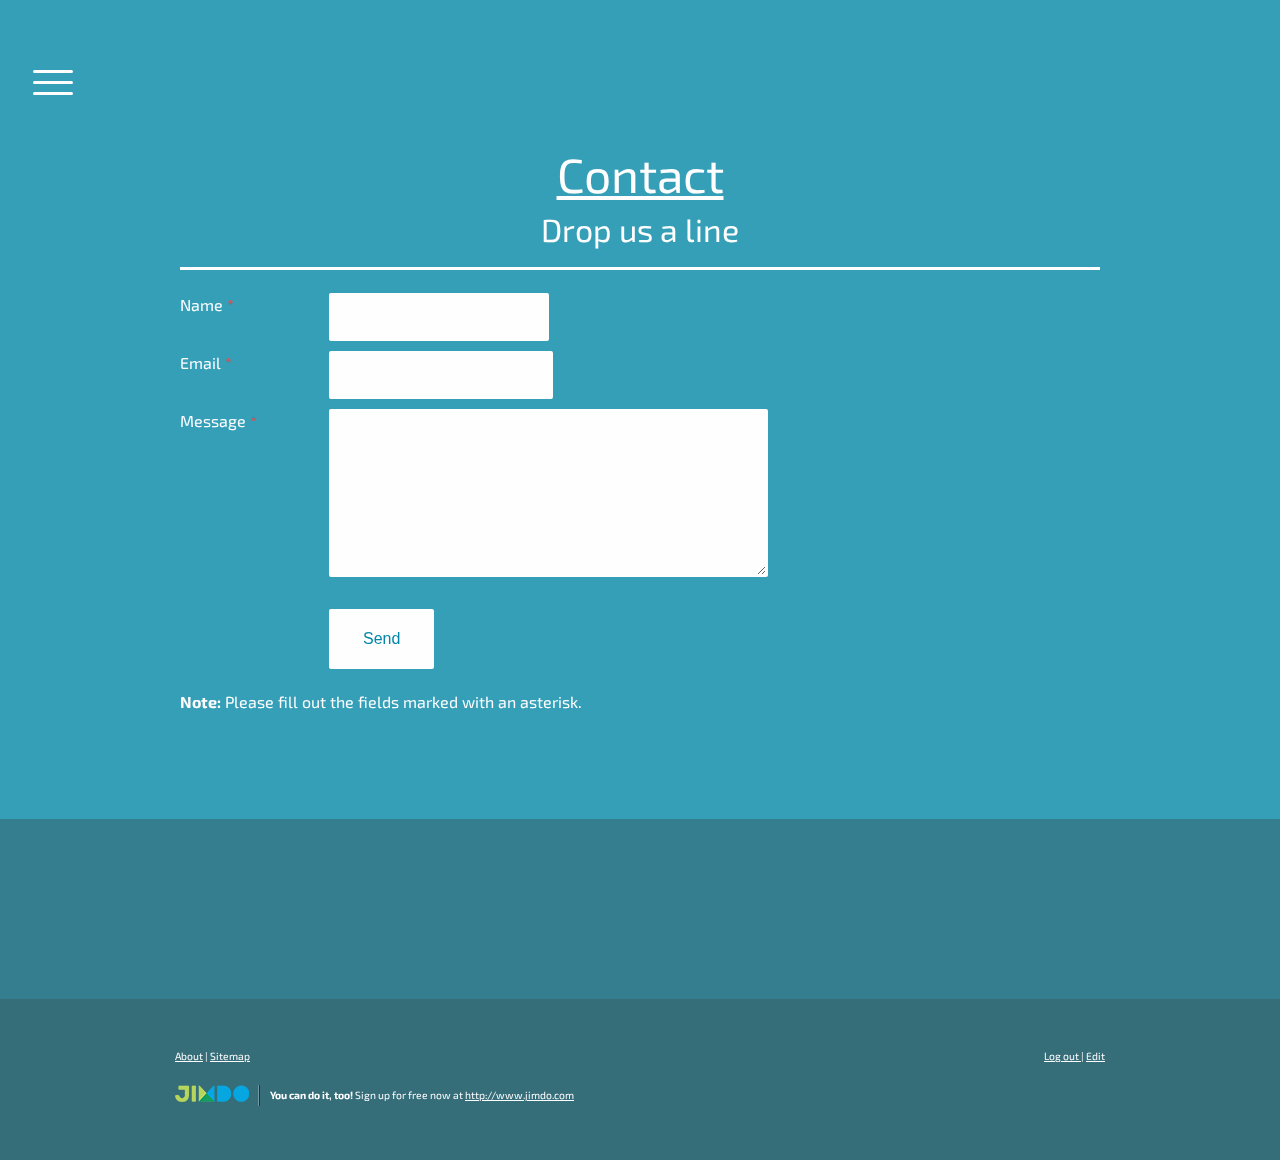
==== contact.html @ 703e4817 "added template" ====
<!DOCTYPE html>
<html class=" j-feature-js j-feature-no-touch j-feature-opacity j-feature-csstransitions video videoautoplay" lang="en-US"><head>
<meta http-equiv="content-type" content="text/html; charset=UTF-8">
    <meta charset="utf-8">
<link rel="dns-prefetch" href="https://u.jimcdn.com/">
<link rel="dns-prefetch" href="https://assets.jimstatic.com/">
<link rel="dns-prefetch" href="https://image.jimcdn.com/">
<link rel="dns-prefetch" href="https://fonts.googleapis.com/">
<link rel="dns-prefetch" href="https://fonts.gstatic.com/">
<link rel="dns-prefetch" href="https://www.google-analytics.com/">
<link rel="preconnect" href="https://u.jimcdn.com/" crossorigin="anonymous">
<link rel="preconnect" href="https://assets.jimstatic.com/" crossorigin="anonymous">
<link rel="preconnect" href="https://image.jimcdn.com/" crossorigin="anonymous">
<link rel="preconnect" href="https://fonts.googleapis.com/" crossorigin="anonymous">
<link rel="preconnect" href="https://fonts.gstatic.com/" crossorigin="anonymous">
<link rel="preconnect" href="https://www.google-analytics.com/" crossorigin="anonymous">
<meta name="viewport" content="width=device-width, initial-scale=1">
<meta http-equiv="X-UA-Compatible" content="IE=edge">
<meta name="description" content="">
<meta name="robots" content="NOINDEX, NOFOLLOW">
<meta property="st:section" content="">
<meta name="twitter:card" content="app">
<meta name="twitter:app:id:iphone" content="588950703">
<meta name="twitter:app:id:ipad" content="588950703">
<meta name="twitter:app:id:googleplay" content="com.jimdo"><title>Contact - test1234453445433454</title>
<link rel="shortcut icon" href="https://assets.jimstatic.com/s/img/favicon.ico">
    
<link rel="canonical" href="http://test1234453445433454.jimdo.com/contact/">
    <style>html,body{margin:0}.hidden{display:none}.n{padding:5px}#cc-website-title a {text-decoration: none}.cc-m-image-align-1{text-align:left}.cc-m-image-align-2{text-align:right}.cc-m-image-align-3{text-align:center}</style>


        <link href="contact_files/layout.css" rel="stylesheet" type="text/css" id="jimdo_layout_css">
<script async="" src="contact_files/gtm.js"></script><script>     /* <![CDATA[ */     /*!  loadCss [c]2014 @scottjehl, Filament Group, Inc.  Licensed MIT */     window.loadCSS = window.loadCss = function(e,n,t){var r,l=window.document,a=l.createElement("link");if(n)r=n;else{var i=(l.body||l.getElementsByTagName("head")[0]).childNodes;r=i[i.length-1]}var o=l.styleSheets;a.rel="stylesheet",a.href=e,a.media="only x",r.parentNode.insertBefore(a,n?r:r.nextSibling);var d=function(e){for(var n=a.href,t=o.length;t--;)if(o[t].href===n)return e.call(a);setTimeout(function(){d(e)})};return a.onloadcssdefined=d,d(function(){a.media=t||"all"}),a};     window.onloadCSS = function(n,o){n.onload=function(){n.onload=null,o&&o.call(n)},"isApplicationInstalled"in navigator&&"onloadcssdefined"in n&&n.onloadcssdefined(o)}     /* ]]> */ </script>     <script>
// <![CDATA[
onloadCSS(loadCss('https://assets.jimstatic.com/web.css.94b82102c8207ed56cff841044955d62.css') , function() {
    this.id = 'jimdo_web_css';
});
// ]]>
</script><link rel="stylesheet" href="contact_files/web.css" media="all" id="jimdo_web_css">
<link href="contact_files/web.css" rel="preload" as="style">
<noscript>
<link href="https://assets.jimstatic.com/web.css.94b82102c8207ed56cff841044955d62.css" rel="stylesheet"/>
</noscript>
    <script>
    //<![CDATA[
        var jimdoData = {"isTestserver":false,"isLcJimdoCom":false,"isJimdoHelpCenter":false,"isProtectedPage":false,"cstok":"","cacheJsKey":"855cc14f65e1f1c6c7fb5c6ce6625a913b8e0f44","cacheCssKey":"855cc14f65e1f1c6c7fb5c6ce6625a913b8e0f44","cdnUrl":"https:\/\/assets.jimstatic.com\/","minUrl":"https:\/\/assets.jimstatic.com\/app\/cdn\/min\/file\/","authUrl":"https:\/\/a.jimdo.com\/","webPath":"http:\/\/test1234453445433454.jimdo.com\/","appUrl":"http:\/\/a.jimdo.com\/","cmsLanguage":"en_US","isFreePackage":true,"mobile":false,"isDevkitTemplateUsed":true,"isTemplateResponsive":true,"websiteId":"scd9c6b15cf23abbd","pageId":1226996381,"packageId":1,"shop":{"deliveryTimeTexts":{"1":"Ships within 1-3 days","2":"Ships within 3-5 days","3":"Delivery in 5-8 days"},"checkoutButtonText":"Check out","isReady":false,"currencyFormat":{"pattern":"\u00a4#,##0.00","convertedPattern":"$#,##0.00","symbols":{"GROUPING_SEPARATOR":",","DECIMAL_SEPARATOR":".","CURRENCY_SYMBOL":"\u00a3"}},"currencyLocale":"en_GB"},"tr":{"gmap":{"searchNotFound":"The entered address doesn't exist or couldn't be found.","routeNotFound":"The driving directions couldn't be determined. Possible reasons: The starting address is not specific enough or it is too far from the destination address."},"shop":{"checkoutSubmit":{"next":"Next step","wait":"Please wait"},"paypalError":"An error has occurred. Please try again!","cartBar":"Go to Shopping Cart","maintenance":"Sorry, this store is not available at the moment. Please try again later.","addToCartOverlay":{"productInsertedText":"This item was added to your cart.","continueShoppingText":"Continue shopping","reloadPageText":"Refresh"},"notReadyText":"This store has not been completely set up.","numLeftText":"There are not more than {:num} of this item available at this time.","oneLeftText":"There is only one more of this item available."},"common":{"timeout":"Oops, it looks like there's been an error on our end and your last change didn't go through. Please try again in a minute. "},"form":{"badRequest":"An error has occurred! This form could not be submitted. Please try again later."}},"jQuery":"jimdoGen002","isJimdoMobileApp":false,"bgConfig":{"id":19041481,"type":"picture","options":{"fixed":true},"images":[{"id":4862901681,"url":"https:\/\/image.jimcdn.com\/app\/cms\/image\/transf\/none\/path\/scd9c6b15cf23abbd\/backgroundarea\/i4ad645131503bafb\/version\/1476143271\/image.jpg"}]},"bgFullscreen":null,"responsiveBreakpointLandscape":767,"responsiveBreakpointPortrait":480,"copyableHeadlineLinks":false,"tocGeneration":false,"googlemapsConsoleKey":false};
    // ]]>
</script>

     <script> (function(window) { 'use strict'; var regBuff = window.__regModuleBuffer = []; var regModuleBuffer = function() { var args = [].slice.call(arguments); regBuff.push(args); }; if (!window.regModule) { window.regModule = regModuleBuffer; } })(window); </script>
    <script src="contact_files/web.js" async="true"></script>
<style type="text/css">.cc-imagewrapper{position:relative}.cc-pinterest-overlay{position:absolute;top:0;max-width:100%;width:100%;overflow:hidden;z-index:100011;background-color:#000;background-color:rgba(0,0,0,.1);display:none}.cc-m-image-align-2 .cc-pinterest-overlay{right:0}.cc-m-image-align-3 .cc-pinterest-overlay{margin:0 auto;left:0;right:0}@media \0screen\,screen\9 {.cc-pinterest-overlay{background:url([data-uri]);_background:url([data-uri])}}a.cc-pinterest-link{background:url([data-uri]) no-repeat;font:11px Arial,sans-serif;text-indent:-99999px;font-size:.01em;color:#cd1f1f;height:20px;width:43px;display:block;margin:5px;float:right}a.cc-pinterest-link:hover{background-position:0 -20px}a.cc-pinterest-link:active{background-position:0 -40px}</style><style type="text/css">.jui-u-bottom-spacing{margin-bottom:48px}.cc-m-video-gutter{max-width:100%;height:auto!important}.cc-m-video-gutter .cc-m-video-wrapper{height:0!important;width:100%;position:relative}.cc-m-video-gutter.cc-m-video-ratio-1 .cc-m-video-wrapper{padding-bottom:75%}.cc-m-video-gutter.cc-m-video-ratio-2 .cc-m-video-wrapper{padding-bottom:56.25%}.cc-m-video-gutter .cc-m-video-container{position:absolute;left:0;top:0;width:100%;height:100%}.cc-m-video-container{overflow:hidden}.cc-m-video-align-left{float:left}.cc-m-video-align-center{margin:0 auto}.cc-m-video-align-right{float:right}</style><style type="text/css">.sz-thumb{cursor:crosshair!important}.sz-thumb>span{display:block;position:relative}.sz-stage{background:#fff;border:1px solid #999;display:none;left:0;overflow:hidden;top:0;z-index:1}.sz-lens,.sz-stage,.sz-stage img{position:absolute}.sz-lens{background:#fff;border:1px solid #999;display:none;filter:alpha(opacity=60);opacity:.6}</style><style type="text/css">/*!
 * jQuery UI Datepicker 1.11.4
 * http://jqueryui.com
 *
 * Copyright jQuery Foundation and other contributors
 * Released under the MIT license.
 * http://jquery.org/license
 *
 * http://api.jqueryui.com/datepicker/#theming
 */
.ui-datepicker{width:17em;padding:.2em .2em 0;display:none}.ui-datepicker .ui-datepicker-header{position:relative;padding:.2em 0}.ui-datepicker .ui-datepicker-next,.ui-datepicker .ui-datepicker-prev{position:absolute;top:2px;width:1.8em;height:1.8em}.ui-datepicker .ui-datepicker-next-hover,.ui-datepicker .ui-datepicker-prev-hover{top:1px}.ui-datepicker .ui-datepicker-prev{left:2px}.ui-datepicker .ui-datepicker-next{right:2px}.ui-datepicker .ui-datepicker-prev-hover{left:1px}.ui-datepicker .ui-datepicker-next-hover{right:1px}.ui-datepicker .ui-datepicker-next span,.ui-datepicker .ui-datepicker-prev span{display:block;position:absolute;left:50%;margin-left:-8px;top:50%;margin-top:-8px}.ui-datepicker .ui-datepicker-title{margin:0 2.3em;line-height:1.8em;text-align:center}.ui-datepicker .ui-datepicker-title select{font-size:1em;margin:1px 0}.ui-datepicker select.ui-datepicker-month,.ui-datepicker select.ui-datepicker-year{width:45%}.ui-datepicker table{width:100%;font-size:.9em;border-collapse:collapse;margin:0 0 .4em}.ui-datepicker th{padding:.7em .3em;text-align:center;font-weight:700;border:0}.ui-datepicker td{border:0;padding:1px}.ui-datepicker td a,.ui-datepicker td span{display:block;padding:.2em;text-align:right;text-decoration:none}.ui-datepicker .ui-datepicker-buttonpane{background-image:none;margin:.7em 0 0;padding:0 .2em;border-left:0;border-right:0;border-bottom:0}.ui-datepicker .ui-datepicker-buttonpane button{float:right;margin:.5em .2em .4em;cursor:pointer;padding:.2em .6em .3em;width:auto;overflow:visible}.ui-datepicker.ui-datepicker-multi{width:auto}.ui-datepicker .ui-datepicker-buttonpane button.ui-datepicker-current,.ui-datepicker-multi .ui-datepicker-group,.ui-datepicker-rtl .ui-datepicker-buttonpane button{float:left}.ui-datepicker-multi .ui-datepicker-group table{width:95%;margin:0 auto .4em}.ui-datepicker-multi-2 .ui-datepicker-group{width:50%}.ui-datepicker-multi-3 .ui-datepicker-group{width:33.3%}.ui-datepicker-multi-4 .ui-datepicker-group{width:25%}.ui-datepicker-multi .ui-datepicker-group-last .ui-datepicker-header,.ui-datepicker-multi .ui-datepicker-group-middle .ui-datepicker-header{border-left-width:0}.ui-datepicker-multi .ui-datepicker-buttonpane{clear:left}.ui-datepicker-row-break{clear:both;width:100%;font-size:0}.ui-datepicker-rtl{direction:rtl}.ui-datepicker-rtl .ui-datepicker-prev{right:2px;left:auto}.ui-datepicker-rtl .ui-datepicker-next{left:2px;right:auto}.ui-datepicker-rtl .ui-datepicker-prev:hover{right:1px;left:auto}.ui-datepicker-rtl .ui-datepicker-next:hover{left:1px;right:auto}.ui-datepicker-rtl .ui-datepicker-buttonpane{clear:right}.ui-datepicker-rtl .ui-datepicker-buttonpane button.ui-datepicker-current,.ui-datepicker-rtl .ui-datepicker-group{float:right}.ui-datepicker-rtl .ui-datepicker-group-last .ui-datepicker-header,.ui-datepicker-rtl .ui-datepicker-group-middle .ui-datepicker-header{border-right-width:0;border-left-width:1px}</style><style type="text/css">div.content-box{position:absolute;width:400px;height:400px;z-index:10000;display:none;background:#373737;text-align:left}div.content-box-animating a.content-box-close,div.content-box-animating a.content-box-next,div.content-box-animating a.content-box-prev,div.content-box-animating div.content-box-shadow,div.content-box.content-box-no-prev-next a.content-box-next,div.content-box.content-box-no-prev-next a.content-box-prev{display:none}div.content-box-loading div.content-box-item{background:url([data-uri]) center no-repeat}div.content-box-shadow{position:absolute;width:100%;height:100%;z-index:-1;background:#333;opacity:.6;-moz-opacity:.6;filter:alpha(opacity=60);top:-8px;left:-8px;padding:8px}div.content-box-content-wrapper{width:100%;height:100%;color:#fff;overflow:hidden;position:relative}div.content-box-content{width:20000px;height:100%}div.content-box-item{float:left;height:100%}div.content-box-item-content{position:relative;padding:10px 10px 70px;overflow:auto}div.content-box.content-box-no-prev-next div.content-box-item-content{padding:10px}.content-box-disabled{opacity:.3;-moz-opacity:.3;filter:alpha(opacity=30)!important}a.content-box-close{position:absolute;top:-18px;left:-18px;width:28px;height:28px;background:url(https://assets.jimstatic.com/e1ca6e007c91d4ef9ee063940b504870.png) no-repeat top left;_background-image:url(https://assets.jimstatic.com/d32401d55ec237cee50e487c6eefa908.gif);outline:none}a.content-box-close:hover{background-position:-28px 0}a.content-box-next,a.content-box-prev{position:absolute;bottom:10px;width:81px;height:48px;outline:none;cursor:pointer}a.content-box-next{right:0}a.content-box-prev{right:100px!important}a.content-box-next span{float:left;width:100%;height:100%;background:url(https://assets.jimstatic.com/9e4dc55ad6bdd8b8bafced6241dac621.png) no-repeat}a.content-box-prev span{float:left;width:100%;height:100%;background:url([data-uri]) no-repeat}</style><style type="text/css">.cc-browser-message{top:0;width:100%;position:relative;height:35px}.cc-browser-message .cc-browser-container{border-bottom:solid 1px #3c3c3c;height:34px;overflow:hidden}.cc-browser-message .cc-browser-slice{background:url([data-uri]) no-repeat 0 0}.cc-browser-message .cc-browser-slice-bg{background-repeat:repeat-x;background-position:0 -76px;background-color:#feeeb2}.cc-browser-message .cc-browser-icon{background-position:0 0;height:24px;width:24px;margin:4px 0 0 6px;float:left}.cc-browser-message .cc-browser-close{background-position:0 -31px;float:right;height:22px;width:24px;margin:6px 10px 0 0;cursor:pointer}.cc-browser-message .cc-browser-close.cc-state-hover{background-position:0 -54px}.cc-browser-message .cc-browser-text{float:left;width:90%;font-size:1em;line-height:1em;margin:9px 0 0 10px}.cc-browser-message .cc-browser-text a{color:#3c3c3c;text-decoration:underline;font-weight:700}</style><style type="text/css">.cc-toc__headline--level-2{padding-left:30px}.cc-toc__headline--level-2:not(:first-of-type){padding-top:30px}.cc-toc__headline--level-3{padding-left:80px}.cc-toc__headline--level-4{padding-left:130px}.cc-toc__headline--level-5{padding-left:180px}.cc-toc__headline--level-6{padding-left:230px}</style></head>

<body class="body cc-page j-m-gallery-styles j-m-video-styles j-m-hr-styles j-m-header-styles j-m-text-styles j-m-emotionheader-styles j-m-htmlCode-styles j-m-rss-styles j-m-form-styles-disabled j-m-table-styles j-m-textWithImage-styles j-m-downloadDocument-styles j-m-imageSubtitle-styles j-m-flickr-styles j-m-googlemaps-styles j-m-blogSelection-styles-disabled j-m-comment-styles-disabled j-m-jimdo-styles j-m-profile-styles j-m-guestbook-styles j-m-promotion-styles j-m-twitter-styles j-m-hgrid-styles j-m-shoppingcart-styles j-m-catalog-styles j-m-product-styles-disabled j-m-facebook-styles j-m-sharebuttons-styles j-m-formnew-styles-disabled j-m-callToAction-styles j-m-turbo-styles j-m-spacing-styles j-m-googleplus-styles j-m-dummy-styles j-footer-styles cc-pagemode-default cc-content-parent" id="page-1226996381">

<div id="cc-inner" class="cc-content-parent">

  <input id="jtpl-navigation-toggle-checkbox" class="jtpl-navigation-toggle-checkbox" type="checkbox"><!-- END _main.sass --><div class="jtpl-main cc-content-parent">

    <div class="jtpl-background-area jqbga-container jqbga-web--image" background-area="" style="background-image: url(&quot;https://image.jimcdn.com/app/cms/image/transf/none/path/scd9c6b15cf23abbd/backgroundarea/i4ad645131503bafb/version/1476143271/image.jpg&quot;);"></div>

    <!-- _navigation.sass -->
    <div class="jtpl-navigation">
      <nav class="jtpl-navigation__inner navigation-colors"><div data-container="navigation"><div class="j-nav-variant-nested"><ul class="cc-nav-level-0 j-nav-level-0"><li id="cc-nav-view-1226996181" class="jmd-nav__list-item-0"><a href="http://test1234453445433454.jimdo.com/" data-link-title="Home">Home</a></li><li id="cc-nav-view-1226996281" class="jmd-nav__list-item-0"><a href="http://test1234453445433454.jimdo.com/adventures/" data-link-title="Adventures">Adventures</a></li><li id="cc-nav-view-1226996381" class="jmd-nav__list-item-0 cc-nav-current j-nav-current jmd-nav__item--current"><a href="http://test1234453445433454.jimdo.com/contact/" data-link-title="Contact" class="cc-nav-current j-nav-current jmd-nav__link--current">Contact</a></li></ul></div></div>
      </nav>
</div>
    <!-- END _navigation.sass -->

    <!-- _section-main.sass -->
    <div class="jtpl-section-main cc-content-parent">

      <div class="jtpl-content content-options cc-content-parent">

        <label for="jtpl-navigation-toggle-checkbox" class="jtpl-navigation-label">
          <span class="jtpl-navigation-borders border-options"></span>
        </label>

        <div class="jtpl-section-main__inner cc-content-parent">

          <!-- _header.sass -->
          <header class="jtpl-header"><div id="cc-website-logo" class="cc-single-module-element"><div id="cc-m-6826443481" class="j-module n j-imageSubtitle"><div class="cc-m-image-container"><figure class="cc-imagewrapper cc-m-image-align-3">
<a href="http://test1234453445433454.jimdo.com/" target="_self"><img srcset="https://image.jimcdn.com/app/cms/image/transf/dimension=320x10000:format=png/path/scd9c6b15cf23abbd/image/icc0f3fdee0085d29/version/1476143271/image.png 320w, https://image.jimcdn.com/app/cms/image/transf/none/path/scd9c6b15cf23abbd/image/icc0f3fdee0085d29/version/1476143271/image.png 500w" sizes="(min-width: 500px) 500px, 100vw" id="cc-m-imagesubtitle-image-6826443481" src="contact_files/image.png" alt="" class="" data-src-width="500" data-src-height="154" data-src="https://image.jimcdn.com/app/cms/image/transf/none/path/scd9c6b15cf23abbd/image/icc0f3fdee0085d29/version/1476143271/image.png" data-image-id="4862901581"></a>    
    
</figure>

</div>
<div class="cc-clear"></div>
</div></div>
            
          </header><!-- END _header.sass --><div id="content_area" data-container="content"><div id="content_start"></div>
        
        <div id="cc-matrix-1605529581"><div id="cc-m-6826442581" class="j-module n j-header "><h1 class="" id="cc-m-header-6826442581"><a href="#">Contact</a></h1></div><div id="cc-m-6826442681" class="j-module n j-header "><h2 class="" id="cc-m-header-6826442681">Drop us a line</h2></div><div id="cc-m-6826442781" class="j-module n j-hr ">    <hr>
</div><div id="cc-m-6826442881" class="j-module n j-hgrid ">    <div class="cc-m-hgrid-column" style="width: 64.32%;">
        <div id="cc-matrix-1605531181"><div id="cc-m-6826442981" class="j-module n j-formnew ">
<form action="" method="post" id="cc-m-form-6826442981" class="cc-m-form cc-m-form-layout-0">
    <div class="cc-m-form-loading"></div>

    <div class="cc-m-form-view-sortable">
<div class="cc-m-form-view-element cc-m-form-text cc-m-required" data-action="element">
    <label for="m23c9132e4760b9af0">
        <div>Name</div>
        </label>
    <div class="cc-m-form-view-input-wrapper">
                <input name="m23c9132e4760b9af0" id="m23c9132e4760b9af0" style="width: 50%;" type="text">
    </div>
</div><div class="cc-m-form-view-element cc-m-form-email cc-m-required" data-action="element">
    <label for="m23c9132e4760b9af1">
        <div>Email</div>
        </label>
    <div class="cc-m-form-view-input-wrapper">
                <input autocorrect="off" autocapitalize="off" name="m23c9132e4760b9af1" style="width: 51%;" id="m23c9132e4760b9af1" type="email">
    </div>
</div><div class="cc-m-form-view-element cc-m-form-textarea cc-m-required" data-action="element">
    <label for="m23c9132e4760b9af2">
        <div>Message</div>
        </label>
    <div class="cc-m-form-view-input-wrapper">
                <textarea name="m23c9132e4760b9af2" rows="6" style="width: 100%;" id="m23c9132e4760b9af2"></textarea>
    </div>
</div>    </div>
<div class="cc-m-form-view-element cc-m-form-submit" data-action="element">
    <label></label>
    <div class="cc-m-form-view-input-wrapper">
        <input value="Send" data-action="formButton" type="submit">
    </div>
</div>
    <p class="cc-m-form-note">
        <strong>Note:</strong>
        Please fill out the fields marked with an asterisk.    </p>
</form>
</div></div>    </div>
            <div class="cc-m-hgrid-separator" data-display="cms-only"><div></div></div>
        <div class="cc-m-hgrid-column last" style="width: 33.67%;">
        <div id="cc-matrix-1605531281"><div id="cc-m-6826443081" class="j-module n j-spacing ">
    <div class="cc-m-spacer" style="height: 61px;">
    
</div>

</div></div>    </div>
    
<div class="cc-m-hgrid-overlay" data-display="cms-only"></div>

<br class="cc-clear">

</div><div id="cc-m-6826443181" class="j-module n j-spacing ">
    <div class="cc-m-spacer" style="height: 40px;">
    
</div>

</div></div>
        
        </div>

        </div>

      </div>

      <!-- _section-aside.sass -->
      <aside class="jtpl-sidebar sidebar-options"><div class="jtpl-sidebar__inner">
          <div data-container="sidebar"><div id="cc-matrix-1605531381"><div id="cc-m-6826443281" class="j-module n j-sharebuttons ">
<div class="cc-sharebuttons-element cc-sharebuttons-size-64 cc-sharebuttons-style-white cc-sharebuttons-design-hexagon cc-sharebuttons-align-center">


    <a class="cc-sharebuttons-facebook" href="http://www.facebook.com/sharer.php?u=http%3A%2F%2Ftest1234453445433454.jimdo.com%2F&amp;t=test1234453445433454" title="Facebook" target="_blank"></a><a class="cc-sharebuttons-twitter" href="http://twitter.com/share?text=test1234453445433454&amp;url=http%3A%2F%2Ftest1234453445433454.jimdo.com%2F" title="Twitter" target="_blank"></a><a class="cc-sharebuttons-googleplus" href="https://plus.google.com/share?url=http%3A%2F%2Ftest1234453445433454.jimdo.com%2F" title="Google+" target="_blank"></a><a class="cc-sharebuttons-mail" href="mailto:?subject=test1234453445433454&amp;body=http%3A%2F%2Ftest1234453445433454.jimdo.com%2F" title="Email" target=""></a>

</div>
</div></div></div>
        </div>
      </aside><!-- END _section-aside.sass --><!-- _footer.sass --><footer class="jtpl-footer footer-options"><div class="jtpl-footer__inner">
          <div id="contentfooter" data-container="footer">

    
    <div class="j-meta-links">
        <a href="http://test1234453445433454.jimdo.com/about/">About</a> | <a href="http://test1234453445433454.jimdo.com/sitemap/">Sitemap</a>    </div>

    <div class="j-admin-links">
            
    <span class="loggedout" style="display: none;">
        <a rel="nofollow" id="login" href="http://test1234453445433454.jimdo.com/login">Log in</a>
    </span>

<span class="loggedin" style="display: inline;">
    <a rel="nofollow" id="logout" target="_top" href="http://e.jimdo.com/app/cms/logout.php">
        Log out    </a>
    |
    <a rel="nofollow" id="edit" target="_top" href="https://a.jimdo.com/app/auth/signin/jumpcms/?page=1226996381">Edit</a>
</span>
        </div>

    <div class="jimdo-free-footer-ad "> <a class="jimdo-footer-branding pull-left" href="http://www.jimdo.com/?utm_source=jimdofree%20en_US&amp;utm_medium=footer%20ad&amp;utm_campaign=ownads%20webview">Jimdo</a> <p class="pull-left"> <strong>You can do it, too!</strong> Sign up for free now at <a id="fallback-ad-textlink" href="http://www.jimdo.com/?utm_source=jimdofree%20en_US&amp;utm_medium=footer%20ad&amp;utm_campaign=ownads%20webview" class="jimdolink">http://www.jimdo.com</a> </p> </div> 
</div>

        </div>
      </footer><!-- END _footer.sass -->
</div>
    <!-- END _section-main.sass -->

    <!-- _cart.sass -->
    <div class="jtpl-cart">
      
    </div>
    <!-- END _cart.sass -->

  </div>
  <!-- END _main.sass -->
</div>
<div id="loginbox" class="hidden">

    <div id="loginbox-header">

    <a class="cc-close" title="Close this element" href="#">Close</a>

    <div class="c"></div>

</div>

<div id="loginbox-content">

        <div id="resendpw"></div>

        <div id="loginboxOuter"></div>
    </div>
</div>
<div id="loginbox-darklayer" class="hidden"></div>
<script>// <![CDATA[
    window.regModule("web_login", {"url":"http:\/\/test1234453445433454.jimdo.com\/","pageId":1226996381});
// ]]>
</script>

<!-- Google Tag Manager -->
<noscript><iframe src="//www.googletagmanager.com/ns.html?id=GTM-WDBL3P" height="0" width="0" style="display:none;visibility:hidden"></iframe></noscript>
<script>
//<![CDATA[
(function(w,d,s,l,i){w[l]=w[l]||[];w[l].push({'gtm.start':
new Date().getTime(),event:'gtm.js'});var f=d.getElementsByTagName(s)[0],
j=d.createElement(s),dl=l!='dataLayer'?'&l='+l:'';j.async=true;j.src=
'//www.googletagmanager.com/gtm.js?id='+i+dl;f.parentNode.insertBefore(j,f);
})(window,document,'script','_jimdoDataLayer','GTM-WDBL3P');
// ]]>
</script>
<!-- End Google Tag Manager -->



<script type="text/javascript" id="">(function(){try{var a=Math.max(document.documentElement.clientWidth,window.innerWidth||0),b=Math.max(document.documentElement.clientHeight,window.innerHeight||0);_jc_tracker&&_jc_tracker("JC_TRACKER.set","metric1",a);_jc_tracker&&_jc_tracker("JC_TRACKER.set","metric2",b);_jc_tracker("JC_TRACKER.send","event")}catch(c){}})();</script></body></html>
---- contact_files/layout.css ----
@import url(//fonts.googleapis.com/css?family=Exo+2:400,700,400italic,700italic|Montserrat:400italic,700italic,400,700&subset=latin,latin-ext);@import url(//fonts.googleapis.com/css?family=Exo+2:400,700,400italic,700italic|Montserrat:400italic,700italic,400,700&subset=latin,latin-ext);fieldset,figure,p{margin:0}.jtpl-navigation-borders,.jtpl-navigation-borders:after,.jtpl-navigation-borders:before,.jtpl-navigation-toggle-checkbox:checked+.jtpl-main .jtpl-navigation-borders,.jtpl-navigation-toggle-checkbox:checked+.jtpl-main .jtpl-navigation-borders:after,.jtpl-navigation-toggle-checkbox:checked+.jtpl-main .jtpl-navigation-borders:before{border-radius:1000px;border-top-style:solid;display:block}a:link img,a:visited img,fieldset{border:0}.jtpl-navigation-borders:after,.jtpl-navigation-borders:before,.jtpl-navigation-toggle-checkbox:checked+.jtpl-main .jtpl-navigation-borders:after,.jtpl-navigation-toggle-checkbox:checked+.jtpl-main .jtpl-navigation-borders:before{content:'';position:absolute;width:100%}.jtpl-navigation-toggle-checkbox:checked+.jtpl-main .jtpl-navigation-borders:after,.jtpl-navigation-toggle-checkbox:checked+.jtpl-main .jtpl-navigation-borders:before{-webkit-transform-origin:center center;-ms-transform-origin:center center;transform-origin:center center}.j-blog-meta,.jtpl-footer__inner,.jtpl-navigation__inner .jmd-nav__toggle-button,.jtpl-section-main__inner,.jtpl-sidebar__inner{box-sizing:border-box}.j-blog-meta:after,.j-blog-meta:before,.jtpl-footer__inner:after,.jtpl-footer__inner:before,.jtpl-navigation__inner .jmd-nav__toggle-button:after,.jtpl-navigation__inner .jmd-nav__toggle-button:before,.jtpl-section-main__inner:after,.jtpl-section-main__inner:before,.jtpl-sidebar__inner:after,.jtpl-sidebar__inner:before{clear:both;content:"";display:table}fieldset{padding:0}html{font-size:62.5%;-webkit-text-size-adjust:100%;-ms-text-size-adjust:100%}.jtpl-main{font-size:16px;line-height:1.5;font-family:Montserrat,"Helvetica Neue",Helvetica,Arial,sans-serif}.j-module,.j-static-page{word-wrap:break-word}@media (max-width:767px){.j-module .j-website-title-content,.j-module h1,.j-static-page .j-website-title-content,.j-static-page
h1{font-size:30px!important}.j-module h2,.j-static-page
h2{font-size:26px!important}.j-blogSelection .j-module h2,.j-blogSelection .j-static-page h2,.j-module .j-blogSelection h2,.j-module h3,.j-static-page .j-blogSelection h2,.j-static-page
h3{font-size:22px!important}.j-module .cc-shop-product-desc h4,.j-static-page .cc-shop-product-desc
h4{font-size:19px!important}}.cc-shop-product-img a:link,.cc-shop-product-img a:visited,.j-downloadDocument .leftDownload a:link,.j-downloadDocument .leftDownload a:visited,.j-imageSubtitle figure a:link,.j-imageSubtitle figure a:visited,.j-textWithImage figure a:link,.j-textWithImage figure a:visited{border-bottom:none}.cc-pagemode-overlay input[type=submit].submitUser,.commententry input[type=submit],.j-blogSelection .blogreadmore:link,.j-blogSelection .blogreadmore:visited,.j-blogSelection .comment:link,.j-blogSelection .comment:visited,.j-callToAction .j-calltoaction-link-style-1,.j-callToAction .j-calltoaction-link-style-2,.j-callToAction .j-calltoaction-link-style-3,.j-checkout__button,.j-comment input[type=submit],.j-downloadDocument .cc-m-download-link,.j-formnew input[type=submit],.j-googlemaps .cc-map-route-submit button,.j-product .cc-shop-product-desc .cc-shop-addtocard,.j-rss br+a[target="_blank"],.j-shop-addtocard-response .j-shop-addtocard-response--backward,.j-shop-addtocard-response .j-shop-addtocard-response--forward,.skiptoform a:link,.skiptoform a:visited{-webkit-appearance:none;font-size:16px;font-size:1.6rem;line-height:1.5;background-color:#fff;border:2px
solid #fff;box-sizing:border-box;color:#222;cursor:pointer;display:inline-block;margin:1em
0;padding:1em
2em;text-decoration:none;transition:background-color .3s cubic-bezier(.4,0,.2,1),color .3s cubic-bezier(.4,0,.2,1);border-radius:2px}.cc-pagemode-overlay input[type=submit].submitUser:link,.cc-pagemode-overlay input[type=submit].submitUser:visited,.commententry input[type=submit]:link,.commententry input[type=submit]:visited,.j-blogSelection .blogreadmore:link,.j-blogSelection .blogreadmore:visited,.j-blogSelection .comment:link,.j-blogSelection .comment:visited,.j-callToAction .j-calltoaction-link-style-1:link,.j-callToAction .j-calltoaction-link-style-1:visited,.j-callToAction .j-calltoaction-link-style-2:link,.j-callToAction .j-calltoaction-link-style-2:visited,.j-callToAction .j-calltoaction-link-style-3:link,.j-callToAction .j-calltoaction-link-style-3:visited,.j-checkout__button:link,.j-checkout__button:visited,.j-comment input[type=submit]:link,.j-comment input[type=submit]:visited,.j-downloadDocument .cc-m-download-link:link,.j-downloadDocument .cc-m-download-link:visited,.j-formnew input[type=submit]:link,.j-formnew input[type=submit]:visited,.j-googlemaps .cc-map-route-submit button:link,.j-googlemaps .cc-map-route-submit button:visited,.j-product .cc-shop-product-desc .cc-shop-addtocard:link,.j-product .cc-shop-product-desc .cc-shop-addtocard:visited,.j-rss br+a[target="_blank"]:link,.j-rss br+a[target="_blank"]:visited,.j-shop-addtocard-response .j-shop-addtocard-response--backward:link,.j-shop-addtocard-response .j-shop-addtocard-response--backward:visited,.j-shop-addtocard-response .j-shop-addtocard-response--forward:link,.j-shop-addtocard-response .j-shop-addtocard-response--forward:visited,.skiptoform a:link,.skiptoform a:visited{color:#222;text-decoration:none;background-color:#fff;border:2px
solid #fff}.cc-pagemode-overlay input[type=submit].submitUser:active,.cc-pagemode-overlay input[type=submit].submitUser:focus,.cc-pagemode-overlay input[type=submit].submitUser:hover,.commententry input[type=submit]:active,.commententry input[type=submit]:focus,.commententry input[type=submit]:hover,.j-blogSelection .blogreadmore:active:link,.j-blogSelection .blogreadmore:active:visited,.j-blogSelection .blogreadmore:focus:link,.j-blogSelection .blogreadmore:focus:visited,.j-blogSelection .blogreadmore:hover:link,.j-blogSelection .blogreadmore:hover:visited,.j-blogSelection .comment:active:link,.j-blogSelection .comment:active:visited,.j-blogSelection .comment:focus:link,.j-blogSelection .comment:focus:visited,.j-blogSelection .comment:hover:link,.j-blogSelection .comment:hover:visited,.j-callToAction .j-calltoaction-link-style-1:active,.j-callToAction .j-calltoaction-link-style-1:focus,.j-callToAction .j-calltoaction-link-style-1:hover,.j-callToAction .j-calltoaction-link-style-2:active,.j-callToAction .j-calltoaction-link-style-2:focus,.j-callToAction .j-calltoaction-link-style-2:hover,.j-callToAction .j-calltoaction-link-style-3:active,.j-callToAction .j-calltoaction-link-style-3:focus,.j-callToAction .j-calltoaction-link-style-3:hover,.j-checkout__button:active,.j-checkout__button:focus,.j-checkout__button:hover,.j-comment input[type=submit]:active,.j-comment input[type=submit]:focus,.j-comment input[type=submit]:hover,.j-downloadDocument .cc-m-download-link:active,.j-downloadDocument .cc-m-download-link:focus,.j-downloadDocument .cc-m-download-link:hover,.j-formnew input[type=submit]:active,.j-formnew input[type=submit]:focus,.j-formnew input[type=submit]:hover,.j-googlemaps .cc-map-route-submit button:active,.j-googlemaps .cc-map-route-submit button:focus,.j-googlemaps .cc-map-route-submit button:hover,.j-product .cc-shop-product-desc .cc-shop-addtocard:active,.j-product .cc-shop-product-desc .cc-shop-addtocard:focus,.j-product .cc-shop-product-desc .cc-shop-addtocard:hover,.j-rss br+a[target="_blank"]:active,.j-rss br+a[target="_blank"]:focus,.j-rss br+a[target="_blank"]:hover,.j-shop-addtocard-response .j-shop-addtocard-response--backward:active,.j-shop-addtocard-response .j-shop-addtocard-response--backward:focus,.j-shop-addtocard-response .j-shop-addtocard-response--backward:hover,.j-shop-addtocard-response .j-shop-addtocard-response--forward:active,.j-shop-addtocard-response .j-shop-addtocard-response--forward:focus,.j-shop-addtocard-response .j-shop-addtocard-response--forward:hover,.skiptoform a:active:link,.skiptoform a:active:visited,.skiptoform a:focus:link,.skiptoform a:focus:visited,.skiptoform a:hover:link,.skiptoform a:hover:visited{background-color:transparent;color:#fff;font-style:normal}.cc-pagemode-overlay #password,.commententry input[type=text],.commententry input[type=date],.commententry textarea,.j-checkout__input-field,.j-comment input[type=text],.j-comment input[type=date],.j-comment textarea,.j-formnew .cc-m-form-view-sortable input[type=text],.j-formnew .cc-m-form-view-sortable input[type=date],.j-formnew .cc-m-form-view-sortable input[type=email],.j-formnew .cc-m-form-view-sortable textarea,.j-googlemaps .cc-map-route-start{font-size:16px;font-size:1.6rem;line-height:1.5;background-color:#fff;border:2px
solid #fff;box-sizing:border-box;color:#222;font-family:inherit;padding:10px;border-radius:2px;transition:border-color .3s cubic-bezier(.4,0,.2,1)}.cc-pagemode-overlay #password:active,.cc-pagemode-overlay #password:focus,.cc-pagemode-overlay #password:hover,.commententry input[type=text]:active,.commententry input[type=text]:focus,.commententry input[type=text]:hover,.commententry input[type=date]:active,.commententry input[type=date]:focus,.commententry input[type=date]:hover,.commententry textarea:active,.commententry textarea:focus,.commententry textarea:hover,.j-checkout__input-field:active,.j-checkout__input-field:focus,.j-checkout__input-field:hover,.j-comment input[type=text]:active,.j-comment input[type=text]:focus,.j-comment input[type=text]:hover,.j-comment input[type=date]:active,.j-comment input[type=date]:focus,.j-comment input[type=date]:hover,.j-comment textarea:active,.j-comment textarea:focus,.j-comment textarea:hover,.j-formnew .cc-m-form-view-sortable input[type=text]:active,.j-formnew .cc-m-form-view-sortable input[type=text]:focus,.j-formnew .cc-m-form-view-sortable input[type=text]:hover,.j-formnew .cc-m-form-view-sortable input[type=date]:active,.j-formnew .cc-m-form-view-sortable input[type=date]:focus,.j-formnew .cc-m-form-view-sortable input[type=date]:hover,.j-formnew .cc-m-form-view-sortable input[type=email]:active,.j-formnew .cc-m-form-view-sortable input[type=email]:focus,.j-formnew .cc-m-form-view-sortable input[type=email]:hover,.j-formnew .cc-m-form-view-sortable textarea:active,.j-formnew .cc-m-form-view-sortable textarea:focus,.j-formnew .cc-m-form-view-sortable textarea:hover,.j-googlemaps .cc-map-route-start:active,.j-googlemaps .cc-map-route-start:focus,.j-googlemaps .cc-map-route-start:hover{border-color:#222}.jtpl-footer__inner,.jtpl-section-main__inner,.jtpl-sidebar__inner{margin:0
auto;padding:20px
15px;position:relative;width:100%}.j-blogSelection .j-module h2,.j-blogSelection .j-static-page h2,.j-module .j-blogSelection h2,.j-module h1,.j-module h2,.j-module h3,.j-module h4,.j-static-page .j-blogSelection h2,.j-static-page h1,.j-static-page h2,.j-static-page h3,.j-static-page h4,body{margin:0}.j-module h1,.j-static-page
h1{font-size:48px;font-size:4.8rem;line-height:1.05;font-weight:400;text-align:left}.j-module h2,.j-static-page
h2{font-size:32px;font-size:3.2rem;line-height:1.25;font-weight:400;text-align:left}.j-blogSelection .j-module h2,.j-blogSelection .j-static-page h2,.j-module .j-blogSelection h2,.j-module h3,.j-static-page .j-blogSelection h2,.j-static-page
h3{font-size:24px;font-size:2.4rem;line-height:1.25;font-weight:400;text-transform:none;text-align:left}.j-module a:link,.j-module a:visited,.j-static-page a:link,.j-static-page a:visited{color:#fff;text-decoration:underline}.j-module a:link img,.j-module a:visited img,.j-static-page a:link img,.j-static-page a:visited
img{border:0}.j-module a:active,.j-module a:focus,.j-module a:hover,.j-static-page a:active,.j-static-page a:focus,.j-static-page a:hover{text-decoration:none}.jtpl-cart{transition:opacity .3s cubic-bezier(.4,0,.2,1)}@media (max-width:767px){.jtpl-cart .j-cart{right:5px;top:5px;position:absolute}.jtpl-cart .j-cart--hover-popup{display:none!important}}.jtpl-footer{font-size:13px;font-size:1.3rem;line-height:1.5;background-color:#444;background-color:rgba(68,68,68,.8)}.jtpl-footer a:link,.jtpl-footer a:visited{color:#fff}.jtpl-header{margin:45px
0}@media (min-width:768px){.jtpl-footer__inner,.jtpl-section-main__inner,.jtpl-sidebar__inner{padding:50px
15px;max-width:960px}.jtpl-header{margin:30px
0}.jtpl-navigation__inner .jmd-nav__toggle-button{display:none}}.jtpl-main{max-width:100%;position:relative;overflow:hidden}.jtpl-background-area{position:fixed;height:100vh;width:100vw;top:0;left:0;z-index:-1}.jtpl-navigation{height:100%;overflow:hidden;position:fixed;z-index:100;top:0;width:0;transition:width .6s cubic-bezier(.4,0,.2,1)}.jtpl-navigation__inner{background-color:#666;background-color:rgba(102,102,102,.8);height:100%;width:100%;overflow:auto;margin-left:-400px;transition:margin-left .6s cubic-bezier(.4,0,.2,1);word-wrap:break-word}.jtpl-navigation__inner .jmd-nav__toggle-button{width:42px;width:4.2rem;height:42px;height:4.2rem;position:absolute;right:0;outline:0;cursor:pointer;border:none;background-color:rgba(0,0,0,.4);-webkit-tap-highlight-color:transparent;text-align:center;border-radius:0;top:0}.jtpl-navigation__inner .jmd-nav__toggle-button:before{-webkit-transform:rotate(180deg);-ms-transform:rotate(180deg);transform:rotate(180deg)}.jtpl-navigation__inner .jmd-nav__toggle-button:after{-webkit-transform:rotate(90deg);-ms-transform:rotate(90deg);transform:rotate(90deg)}.jtpl-navigation__inner .jmd-nav__toggle-button:after,.jtpl-navigation__inner .jmd-nav__toggle-button:before{content:"";position:absolute;border-radius:.1rem;width:16.8px;width:1.68rem;height:2px;height:.2rem;left:12.6px;left:1.26rem;top:20px;top:2rem;background-color:#fff;transition:all .3s ease-in-out}.jtpl-navigation__inner .jmd-nav__item--last-opened>.jmd-nav__toggle-button:after,.jtpl-navigation__inner .jmd-nav__item--last-opened>.jmd-nav__toggle-button:before{-webkit-transform:rotate(0);-ms-transform:rotate(0);transform:rotate(0)}.jtpl-navigation__inner .jmd-nav__toggle-button{display:block}.jtpl-navigation__inner
ul{margin:0;padding:0;list-style-type:none}.jtpl-navigation__inner
li{position:relative;min-height:41px}.jtpl-navigation__inner a:link,.jtpl-navigation__inner a:visited{background-color:transparent;box-sizing:border-box;color:#fff;display:block;padding:9px
55px 9px 25px;text-decoration:none;transition:background-color .3s cubic-bezier(.4,0,.2,1)}@media (max-width:767px){.jtpl-navigation__inner a:link,.jtpl-navigation__inner a:visited{font-size:16px!important;font-size:1.6rem!important;line-height:1.5!important}}.jtpl-navigation__inner .j-nav-current>a:link,.jtpl-navigation__inner .j-nav-current>a:visited,.jtpl-navigation__inner a:active,.jtpl-navigation__inner a:focus,.jtpl-navigation__inner a:hover{background-color:#b3b3b3;background-color:rgba(255,255,255,.2)}.jtpl-navigation__inner .j-nav-has-children>ul{display:none}.jtpl-navigation__inner .jmd-nav__item--last-opened>ul{display:block}.jtpl-navigation__inner .j-nav-level-0>li:last-child{margin-bottom:45px}.jtpl-navigation__inner .j-nav-level-1 a:link,.jtpl-navigation__inner .j-nav-level-1 a:visited{padding-left:40px}.jtpl-navigation__inner .j-nav-level-2 a:link,.jtpl-navigation__inner .j-nav-level-2 a:visited{padding-left:60px}.jtpl-navigation-label{display:block;z-index:203100;width:40px;height:15px;left:5px;top:5px;border-bottom:0;padding:20px;cursor:pointer;font-size:2em;text-align:center;text-decoration:none;transition:left .6s cubic-bezier(.4,0,.2,1)}.jtpl-navigation-borders,.jtpl-navigation-borders:after,.jtpl-navigation-borders:before{border-color:#fff;transition:all .3s;border-top-width:3px}@media (min-width:768px){.jtpl-navigation-label{position:fixed;top:50px;left:1%}}.jtpl-navigation-borders{width:40px;position:relative;margin:11px
0}.jtpl-navigation-borders:before{top:-14px}.jtpl-navigation-borders:after{top:8px}.jtpl-navigation-toggle-checkbox{display:none}.jtpl-navigation-toggle-checkbox:checked+.jtpl-main .jtpl-navigation{width:75%}.jtpl-navigation-toggle-checkbox:checked+.jtpl-main .jtpl-navigation__inner{margin-left:0}.jtpl-navigation-toggle-checkbox:checked+.jtpl-main .jtpl-section-main{margin-left:75%}@media (min-width:768px){.jtpl-navigation-toggle-checkbox:checked+.jtpl-main .jtpl-navigation{width:25%}.jtpl-navigation-toggle-checkbox:checked+.jtpl-main .jtpl-section-main{width:75%;margin-left:0}}@media (max-width:767px){.jtpl-navigation-toggle-checkbox:checked+.jtpl-main .jtpl-cart{opacity:0;z-index:-1}.jtpl-navigation-toggle-checkbox:checked+.jtpl-main .jtpl-section-main__inner{padding-top:75px}.jtpl-navigation-toggle-checkbox:checked+.jtpl-main .jtpl-sidebar::after{-webkit-animation:fadein 2s;animation:fadein 2s;position:absolute;top:0;right:0;width:100%;height:100%;background:#000;background:rgba(0,0,0,.3);content:'';opacity:1;transition:opacity .2s ease-in-out;z-index:90}}.jtpl-navigation-toggle-checkbox:checked+.jtpl-main .jtpl-navigation-label{left:76%;position:fixed}.jtpl-navigation-toggle-checkbox:checked+.jtpl-main .jtpl-navigation-borders{width:40px;position:relative;margin:11px
0;border-top-width:3px;border-color:transparent}.jtpl-navigation-toggle-checkbox:checked+.jtpl-main .jtpl-navigation-borders:after,.jtpl-navigation-toggle-checkbox:checked+.jtpl-main .jtpl-navigation-borders:before{top:-3px;border-top-width:3px}.jtpl-navigation-toggle-checkbox:checked+.jtpl-main .jtpl-navigation-borders:before{-webkit-transform:rotate(45deg) scaleX(1.1792476415);-ms-transform:rotate(45deg) scaleX(1.1792476415);transform:rotate(45deg) scaleX(1.1792476415)}.jtpl-navigation-toggle-checkbox:checked+.jtpl-main .jtpl-navigation-borders:after{-webkit-transform:rotate(-45deg) scaleX(1.1792476415);-ms-transform:rotate(-45deg) scaleX(1.1792476415);transform:rotate(-45deg) scaleX(1.1792476415)}.jtpl-sidebar{background-color:#444;background-color:rgba(68,68,68,.8)}.jtpl-section-main{font-size:16px;font-size:1.6rem;line-height:1.5;background-color:transparent;color:#fff;min-height:100%;position:relative;width:100%;transition:width .6s cubic-bezier(.4,0,.2,1),margin-left .6s cubic-bezier(.4,0,.2,1)}@media (min-width:768px){.jtpl-navigation-toggle-checkbox:checked+.jtpl-main .jtpl-navigation-label{left:26%}.jtpl-section-main{float:right}}.j-website-title-content{font-size:48px;font-size:4.8rem;line-height:1.05}.jtpl-content{background-color:#222;background-color:rgba(34,34,34,.8)}.datetime{font-size:13px;font-size:1.3rem;line-height:1.5;border-radius:2px;background-color:#fff;background-color:rgba(255,255,255,.8);color:#222;float:right;margin:13px;padding:7px
13px;text-align:center}.j-rss .rssFeedTitle,.j-rss
h1{font-weight:400;text-align:left}.datetime .day,.datetime .day-word,.datetime .mon,.datetime
.yr{line-height:1.25}.j-blog-meta{margin-bottom:16px}.j-blog-meta .j-blog-header{margin-bottom:8px}.postmeta{opacity:.7;padding:0
5px;width:80%;float:left}.j-blogSelection .blogreadmore:link,.j-blogSelection .blogreadmore:visited,.j-blogSelection .comment:link,.j-blogSelection .comment:visited{margin-right:16px}.j-callToAction .j-calltoaction-link-style-2{background-color:transparent;border-width:2px;border-style:solid;border-color:#fff;color:#fff;padding:15px
25px}.j-callToAction .j-calltoaction-link-style-2:link,.j-callToAction .j-calltoaction-link-style-2:visited{color:#fff;text-decoration:none;background-color:transparent}.j-callToAction .j-calltoaction-link-style-2:active,.j-callToAction .j-calltoaction-link-style-2:focus,.j-callToAction .j-calltoaction-link-style-2:hover{background-color:#fff;border-color:#fff;color:#222}.j-callToAction .j-calltoaction-link-style-3{border-radius:50px;padding:10px
20px}.j-comment
ul{margin:0;padding:0}.j-comment
h2{margin-bottom:.5em}.j-comment
li{margin-bottom:1.5em}.j-comment
dd{margin:0}.number{float:right;font-size:2em;font-style:italic;opacity:.7;padding-right:.5em}.com-list-noava
li{margin-bottom:1.5em}.com-meta,.commententry{margin:0
90px 0 0}.commententry{margin-bottom:1.5em}.commententry input[type=text],.commententry input[type=date]{width:50%}.commententry
label{display:inline-block;padding:10px
0 5px}.commententry
dd{margin:0}.j-downloadDocument
.descriptionContainer{margin-left:90px}.j-hr
hr{border-bottom-width:2px;border-style:solid;border-color:#fff}.j-product{margin:2em
0}.j-product .cc-shop-product-desc
h4{font-size:24px;font-size:2.4rem;line-height:1.25}.j-product .cc-shop-product-desc .cc-shop-product-price-old{display:block;font-size:16px;font-size:1.6rem;line-height:1.5;opacity:.8}.j-product .cc-shop-product-desc .cc-shop-product-price-current{display:block;font-size:24px;font-size:2.4rem;line-height:1.25;margin:0}.j-product .cc-shop-product-desc .cc-shop-addtocard:before{display:none}.j-product .cc-shop-product-desc .cc-shop-addtocard
span{text-shadow:none}.j-product .cc-shop-product-desc .cc-product-infolink a:link,.j-product .cc-shop-product-desc .cc-product-infolink a:visited{border-bottom:0;font-size:13px;font-size:1.3rem;line-height:1.5}.j-product .cc-shop-product-desc .cc-shop-product-availability{font-size:13px;font-size:1.3rem;line-height:1.5;margin:0;padding:0}.j-product .cc-shop-product-desc .cc-shop-product-availability
li{background-image:none;display:block;list-style-type:none;padding-left:0}.content-options #cc-checkout-wrapper,.content-options .cc-checkout-overview .cc-checkout-fullshopingcart-wrapper,.content-options .cc-checkout-products
th{background:0 0}.j-rss
h1{font-size:48px;font-size:4.8rem;line-height:1.05}.j-rss h1 a:link,.j-rss h1 a:visited{text-decoration:none}.j-rss br+a[target="_blank"]{font-size:13px;font-size:1.3rem;line-height:1.5}.j-rss
.rssFeedTitle{font-size:24px;font-size:2.4rem;line-height:1.25;text-transform:none;display:block;margin:1em
0 .5em}.content-options #cc-checkout-steps li:before{display:none}.content-options #cc-checkout-steps li span:after{padding:0
0 0 1rem}#cc-checkout-steps{display:block;box-sizing:border-box;font-size:13px;font-size:1.3rem;line-height:1.5;margin:0
0 1.5rem;padding:.5rem 0}#cc-checkout-steps
li{display:inline-block;width:100%;position:relative;box-sizing:border-box;opacity:.5;border:1px
solid #222;padding:.8rem 1.5rem;margin-bottom:1rem;background:#fff;text-align:center}@media (min-width:1170px){#cc-checkout-steps{display:-webkit-flex!important;display:-ms-flexbox!important;display:flex!important;-webkit-justify-content:space-between;-ms-flex-pack:justify;justify-content:space-between}#cc-checkout-steps
li{width:24%;margin-right:10px}#cc-checkout-steps li:last-child{margin-right:0}}#cc-checkout-steps li
span{color:#222;display:inline-block;line-height:1.5;text-decoration:none}#cc-checkout-steps li span:after{content:"\00bb";display:inline-block;padding:0
1rem}#cc-checkout-steps li:last-child span:after{content:""}#cc-checkout-steps .cc-checkout-steps-ready{cursor:default;opacity:.5}#cc-checkout-steps .cc-checkout-steps-current{opacity:1;border-color:#222;border-color:rgba(34,34,34,.85);background-color:#222;background-color:rgba(34,34,34,.85)}#cc-checkout-steps .cc-checkout-steps-current
span{color:#fff}.j-checkout__overview-change-link{color:#333}.j-checkout__button{padding:4px
18px!important}.j-checkout__shipping-address .j-checkout__heading{padding-bottom:0}.j-checkout__payment-info{background:0 0}fieldset,figure,p{margin:0}.j-module h1,.j-module h2,.j-rss .rssFeedTitle,.j-rss h1,.j-static-page h1,.j-static-page
h2{font-weight:400;text-align:center}.jtpl-navigation-borders,.jtpl-navigation-borders:after,.jtpl-navigation-borders:before,.jtpl-navigation-toggle-checkbox:checked+.jtpl-main .jtpl-navigation-borders,.jtpl-navigation-toggle-checkbox:checked+.jtpl-main .jtpl-navigation-borders:after,.jtpl-navigation-toggle-checkbox:checked+.jtpl-main .jtpl-navigation-borders:before{border-radius:1000px;border-top-style:solid;display:block}a:link img,a:visited img,fieldset{border:0}.jtpl-navigation-borders:after,.jtpl-navigation-borders:before,.jtpl-navigation-toggle-checkbox:checked+.jtpl-main .jtpl-navigation-borders:after,.jtpl-navigation-toggle-checkbox:checked+.jtpl-main .jtpl-navigation-borders:before{content:'';position:absolute;width:100%}.jtpl-navigation-toggle-checkbox:checked+.jtpl-main .jtpl-navigation-borders:after,.jtpl-navigation-toggle-checkbox:checked+.jtpl-main .jtpl-navigation-borders:before{-webkit-transform-origin:center center;-ms-transform-origin:center center;transform-origin:center center}.j-blog-meta,.jtpl-footer__inner,.jtpl-navigation__inner .jmd-nav__toggle-button,.jtpl-section-main__inner,.jtpl-sidebar__inner{box-sizing:border-box}.j-blog-meta:after,.j-blog-meta:before,.jtpl-footer__inner:after,.jtpl-footer__inner:before,.jtpl-navigation__inner .jmd-nav__toggle-button:after,.jtpl-navigation__inner .jmd-nav__toggle-button:before,.jtpl-section-main__inner:after,.jtpl-section-main__inner:before,.jtpl-sidebar__inner:after,.jtpl-sidebar__inner:before{clear:both;content:"";display:table}fieldset{padding:0}html{font-size:62.5%;-webkit-text-size-adjust:100%;-ms-text-size-adjust:100%}.jtpl-main{font-size:16px;line-height:1.5;font-family:"Exo 2","Helvetica Neue",Helvetica,Arial,sans-serif}.j-module,.j-static-page{word-wrap:break-word}@media (max-width:767px){.j-module .j-website-title-content,.j-module h1,.j-static-page .j-website-title-content,.j-static-page
h1{font-size:30px!important}.j-module h2,.j-static-page
h2{font-size:26px!important}.j-blogSelection .j-module h2,.j-blogSelection .j-static-page h2,.j-module .j-blogSelection h2,.j-module h3,.j-static-page .j-blogSelection h2,.j-static-page
h3{font-size:22px!important}.j-module .cc-shop-product-desc h4,.j-static-page .cc-shop-product-desc
h4{font-size:19px!important}}.cc-shop-product-img a:link,.cc-shop-product-img a:visited,.j-downloadDocument .leftDownload a:link,.j-downloadDocument .leftDownload a:visited,.j-imageSubtitle figure a:link,.j-imageSubtitle figure a:visited,.j-textWithImage figure a:link,.j-textWithImage figure a:visited{border-bottom:none}.cc-pagemode-overlay input[type=submit].submitUser,.commententry input[type=submit],.j-blogSelection .blogreadmore:link,.j-blogSelection .blogreadmore:visited,.j-blogSelection .comment:link,.j-blogSelection .comment:visited,.j-callToAction .j-calltoaction-link-style-1,.j-callToAction .j-calltoaction-link-style-2,.j-callToAction .j-calltoaction-link-style-3,.j-checkout__button,.j-comment input[type=submit],.j-downloadDocument .cc-m-download-link,.j-formnew input[type=submit],.j-googlemaps .cc-map-route-submit button,.j-product .cc-shop-product-desc .cc-shop-addtocard,.j-rss br+a[target="_blank"],.j-shop-addtocard-response .j-shop-addtocard-response--backward,.j-shop-addtocard-response .j-shop-addtocard-response--forward,.skiptoform a:link,.skiptoform a:visited{-webkit-appearance:none;font-size:16px;font-size:1.6rem;line-height:1.5;background-color:#fffeff;border:2px
solid #fffeff;box-sizing:border-box;color:#0287A6;cursor:pointer;display:inline-block;margin:1em
0;padding:1em
2em;text-decoration:none;transition:background-color .3s cubic-bezier(.4,0,.2,1),color .3s cubic-bezier(.4,0,.2,1);border-radius:2px}.cc-pagemode-overlay input[type=submit].submitUser:link,.cc-pagemode-overlay input[type=submit].submitUser:visited,.commententry input[type=submit]:link,.commententry input[type=submit]:visited,.j-blogSelection .blogreadmore:link,.j-blogSelection .blogreadmore:visited,.j-blogSelection .comment:link,.j-blogSelection .comment:visited,.j-callToAction .j-calltoaction-link-style-1:link,.j-callToAction .j-calltoaction-link-style-1:visited,.j-callToAction .j-calltoaction-link-style-2:link,.j-callToAction .j-calltoaction-link-style-2:visited,.j-callToAction .j-calltoaction-link-style-3:link,.j-callToAction .j-calltoaction-link-style-3:visited,.j-checkout__button:link,.j-checkout__button:visited,.j-comment input[type=submit]:link,.j-comment input[type=submit]:visited,.j-downloadDocument .cc-m-download-link:link,.j-downloadDocument .cc-m-download-link:visited,.j-formnew input[type=submit]:link,.j-formnew input[type=submit]:visited,.j-googlemaps .cc-map-route-submit button:link,.j-googlemaps .cc-map-route-submit button:visited,.j-product .cc-shop-product-desc .cc-shop-addtocard:link,.j-product .cc-shop-product-desc .cc-shop-addtocard:visited,.j-rss br+a[target="_blank"]:link,.j-rss br+a[target="_blank"]:visited,.j-shop-addtocard-response .j-shop-addtocard-response--backward:link,.j-shop-addtocard-response .j-shop-addtocard-response--backward:visited,.j-shop-addtocard-response .j-shop-addtocard-response--forward:link,.j-shop-addtocard-response .j-shop-addtocard-response--forward:visited,.skiptoform a:link,.skiptoform a:visited{color:#0287A6;text-decoration:none;background-color:#fffeff;border:2px
solid #fffeff}.cc-pagemode-overlay input[type=submit].submitUser:active,.cc-pagemode-overlay input[type=submit].submitUser:focus,.cc-pagemode-overlay input[type=submit].submitUser:hover,.commententry input[type=submit]:active,.commententry input[type=submit]:focus,.commententry input[type=submit]:hover,.j-blogSelection .blogreadmore:active:link,.j-blogSelection .blogreadmore:active:visited,.j-blogSelection .blogreadmore:focus:link,.j-blogSelection .blogreadmore:focus:visited,.j-blogSelection .blogreadmore:hover:link,.j-blogSelection .blogreadmore:hover:visited,.j-blogSelection .comment:active:link,.j-blogSelection .comment:active:visited,.j-blogSelection .comment:focus:link,.j-blogSelection .comment:focus:visited,.j-blogSelection .comment:hover:link,.j-blogSelection .comment:hover:visited,.j-callToAction .j-calltoaction-link-style-1:active,.j-callToAction .j-calltoaction-link-style-1:focus,.j-callToAction .j-calltoaction-link-style-1:hover,.j-callToAction .j-calltoaction-link-style-2:active,.j-callToAction .j-calltoaction-link-style-2:focus,.j-callToAction .j-calltoaction-link-style-2:hover,.j-callToAction .j-calltoaction-link-style-3:active,.j-callToAction .j-calltoaction-link-style-3:focus,.j-callToAction .j-calltoaction-link-style-3:hover,.j-checkout__button:active,.j-checkout__button:focus,.j-checkout__button:hover,.j-comment input[type=submit]:active,.j-comment input[type=submit]:focus,.j-comment input[type=submit]:hover,.j-downloadDocument .cc-m-download-link:active,.j-downloadDocument .cc-m-download-link:focus,.j-downloadDocument .cc-m-download-link:hover,.j-formnew input[type=submit]:active,.j-formnew input[type=submit]:focus,.j-formnew input[type=submit]:hover,.j-googlemaps .cc-map-route-submit button:active,.j-googlemaps .cc-map-route-submit button:focus,.j-googlemaps .cc-map-route-submit button:hover,.j-product .cc-shop-product-desc .cc-shop-addtocard:active,.j-product .cc-shop-product-desc .cc-shop-addtocard:focus,.j-product .cc-shop-product-desc .cc-shop-addtocard:hover,.j-rss br+a[target="_blank"]:active,.j-rss br+a[target="_blank"]:focus,.j-rss br+a[target="_blank"]:hover,.j-shop-addtocard-response .j-shop-addtocard-response--backward:active,.j-shop-addtocard-response .j-shop-addtocard-response--backward:focus,.j-shop-addtocard-response .j-shop-addtocard-response--backward:hover,.j-shop-addtocard-response .j-shop-addtocard-response--forward:active,.j-shop-addtocard-response .j-shop-addtocard-response--forward:focus,.j-shop-addtocard-response .j-shop-addtocard-response--forward:hover,.skiptoform a:active:link,.skiptoform a:active:visited,.skiptoform a:focus:link,.skiptoform a:focus:visited,.skiptoform a:hover:link,.skiptoform a:hover:visited{background-color:transparent;color:#fffeff;font-style:normal}.cc-pagemode-overlay #password,.commententry input[type=text],.commententry input[type=date],.commententry textarea,.j-checkout__input-field,.j-comment input[type=text],.j-comment input[type=date],.j-comment textarea,.j-formnew .cc-m-form-view-sortable input[type=text],.j-formnew .cc-m-form-view-sortable input[type=date],.j-formnew .cc-m-form-view-sortable input[type=email],.j-formnew .cc-m-form-view-sortable textarea,.j-googlemaps .cc-map-route-start{font-size:16px;font-size:1.6rem;line-height:1.5;background-color:#fffeff;border:2px
solid #fffeff;box-sizing:border-box;color:#0287A6;font-family:inherit;padding:10px;border-radius:2px;transition:border-color .3s cubic-bezier(.4,0,.2,1)}.cc-pagemode-overlay #password:active,.cc-pagemode-overlay #password:focus,.cc-pagemode-overlay #password:hover,.commententry input[type=text]:active,.commententry input[type=text]:focus,.commententry input[type=text]:hover,.commententry input[type=date]:active,.commententry input[type=date]:focus,.commententry input[type=date]:hover,.commententry textarea:active,.commententry textarea:focus,.commententry textarea:hover,.j-checkout__input-field:active,.j-checkout__input-field:focus,.j-checkout__input-field:hover,.j-comment input[type=text]:active,.j-comment input[type=text]:focus,.j-comment input[type=text]:hover,.j-comment input[type=date]:active,.j-comment input[type=date]:focus,.j-comment input[type=date]:hover,.j-comment textarea:active,.j-comment textarea:focus,.j-comment textarea:hover,.j-formnew .cc-m-form-view-sortable input[type=text]:active,.j-formnew .cc-m-form-view-sortable input[type=text]:focus,.j-formnew .cc-m-form-view-sortable input[type=text]:hover,.j-formnew .cc-m-form-view-sortable input[type=date]:active,.j-formnew .cc-m-form-view-sortable input[type=date]:focus,.j-formnew .cc-m-form-view-sortable input[type=date]:hover,.j-formnew .cc-m-form-view-sortable input[type=email]:active,.j-formnew .cc-m-form-view-sortable input[type=email]:focus,.j-formnew .cc-m-form-view-sortable input[type=email]:hover,.j-formnew .cc-m-form-view-sortable textarea:active,.j-formnew .cc-m-form-view-sortable textarea:focus,.j-formnew .cc-m-form-view-sortable textarea:hover,.j-googlemaps .cc-map-route-start:active,.j-googlemaps .cc-map-route-start:focus,.j-googlemaps .cc-map-route-start:hover{border-color:#0287A6}.jtpl-footer__inner,.jtpl-section-main__inner,.jtpl-sidebar__inner{margin:0
auto;padding:20px
15px;position:relative;width:100%}.j-blogSelection .j-module h2,.j-blogSelection .j-static-page h2,.j-module .j-blogSelection h2,.j-module h1,.j-module h2,.j-module h3,.j-module h4,.j-static-page .j-blogSelection h2,.j-static-page h1,.j-static-page h2,.j-static-page h3,.j-static-page h4,body{margin:0}.j-module h2,.j-static-page
h2{font-size:32px;font-size:3.2rem;line-height:1.25}.j-blogSelection .j-module h2,.j-blogSelection .j-static-page h2,.j-module .j-blogSelection h2,.j-module h3,.j-static-page .j-blogSelection h2,.j-static-page
h3{font-size:24px;font-size:2.4rem;line-height:1.25;font-weight:400;text-transform:uppercase;text-align:center}.j-module a:link,.j-module a:visited,.j-static-page a:link,.j-static-page a:visited{color:#fffeff;text-decoration:underline}.j-module a:link img,.j-module a:visited img,.j-static-page a:link img,.j-static-page a:visited
img{border:0}.j-module a:active,.j-module a:focus,.j-module a:hover,.j-static-page a:active,.j-static-page a:focus,.j-static-page a:hover{text-decoration:none}.jtpl-cart{transition:opacity .3s cubic-bezier(.4,0,.2,1)}@media (max-width:767px){.jtpl-cart .j-cart{right:5px;top:5px;position:absolute}.jtpl-cart .j-cart--hover-popup{display:none!important}}.jtpl-footer{font-size:13px;font-size:1.3rem;line-height:1.5;background-color:#034858;background-color:rgba(3,72,88,.8)}.jtpl-footer a:link,.jtpl-footer a:visited{color:#fffeff}.jtpl-header{margin:45px
0}@media (min-width:768px){.jtpl-footer__inner,.jtpl-section-main__inner,.jtpl-sidebar__inner{padding:50px
15px;max-width:960px}.jtpl-header{margin:30px
0}.jtpl-navigation__inner .jmd-nav__toggle-button{display:none}}.jtpl-main{max-width:100%;position:relative;overflow:hidden}.jtpl-background-area{position:fixed;height:100vh;width:100vw;top:0;left:0;z-index:-1}.jtpl-navigation{height:100%;overflow:hidden;position:fixed;z-index:100;top:0;width:0;transition:width .6s cubic-bezier(.4,0,.2,1)}.jtpl-navigation__inner{background-color:#626262;background-color:rgba(98,98,98,.8);height:100%;width:100%;overflow:auto;margin-left:-400px;transition:margin-left .6s cubic-bezier(.4,0,.2,1);word-wrap:break-word}.jtpl-navigation__inner .jmd-nav__toggle-button{width:42px;width:4.2rem;height:42px;height:4.2rem;position:absolute;right:0;outline:0;cursor:pointer;border:none;background-color:rgba(0,0,0,.4);-webkit-tap-highlight-color:transparent;text-align:center;border-radius:0;top:0}.jtpl-navigation__inner .jmd-nav__toggle-button:before{-webkit-transform:rotate(180deg);-ms-transform:rotate(180deg);transform:rotate(180deg)}.jtpl-navigation__inner .jmd-nav__toggle-button:after{-webkit-transform:rotate(90deg);-ms-transform:rotate(90deg);transform:rotate(90deg)}.jtpl-navigation__inner .jmd-nav__toggle-button:after,.jtpl-navigation__inner .jmd-nav__toggle-button:before{content:"";position:absolute;border-radius:.1rem;width:16.8px;width:1.68rem;height:2px;height:.2rem;left:12.6px;left:1.26rem;top:20px;top:2rem;background-color:#fff;transition:all .3s ease-in-out}.jtpl-navigation__inner .jmd-nav__item--last-opened>.jmd-nav__toggle-button:after,.jtpl-navigation__inner .jmd-nav__item--last-opened>.jmd-nav__toggle-button:before{-webkit-transform:rotate(0);-ms-transform:rotate(0);transform:rotate(0)}.jtpl-navigation__inner .jmd-nav__toggle-button{display:block}.jtpl-navigation__inner
ul{margin:0;padding:0;list-style-type:none}.jtpl-navigation__inner
li{position:relative;min-height:41px}.jtpl-navigation__inner a:link,.jtpl-navigation__inner a:visited{background-color:transparent;box-sizing:border-box;color:#fffeff;display:block;padding:9px
55px 9px 25px;text-decoration:none;transition:background-color .3s cubic-bezier(.4,0,.2,1)}@media (max-width:767px){.jtpl-navigation__inner a:link,.jtpl-navigation__inner a:visited{font-size:16px!important;font-size:1.6rem!important;line-height:1.5!important}}.jtpl-navigation__inner .j-nav-current>a:link,.jtpl-navigation__inner .j-nav-current>a:visited,.jtpl-navigation__inner a:active,.jtpl-navigation__inner a:focus,.jtpl-navigation__inner a:hover{background-color:#afafaf;background-color:rgba(255,254,255,.2)}.jtpl-navigation__inner .j-nav-has-children>ul{display:none}.jtpl-navigation__inner .jmd-nav__item--last-opened>ul{display:block}.jtpl-navigation__inner .j-nav-level-0>li:last-child{margin-bottom:45px}.jtpl-navigation__inner .j-nav-level-1 a:link,.jtpl-navigation__inner .j-nav-level-1 a:visited{padding-left:40px}.jtpl-navigation__inner .j-nav-level-2 a:link,.jtpl-navigation__inner .j-nav-level-2 a:visited{padding-left:60px}.jtpl-navigation-label{display:block;z-index:203100;width:40px;height:15px;left:5px;top:5px;border-bottom:0;padding:20px;cursor:pointer;font-size:2em;text-align:center;text-decoration:none;transition:left .6s cubic-bezier(.4,0,.2,1)}.jtpl-navigation-borders,.jtpl-navigation-borders:after,.jtpl-navigation-borders:before{border-color:#fffeff;transition:all .3s;border-top-width:3px}@media (min-width:768px){.jtpl-navigation-label{position:fixed;top:50px;left:1%}}.jtpl-navigation-borders{width:40px;position:relative;margin:11px
0}.jtpl-navigation-borders:before{top:-14px}.jtpl-navigation-borders:after{top:8px}.jtpl-navigation-toggle-checkbox{display:none}.jtpl-navigation-toggle-checkbox:checked+.jtpl-main .jtpl-navigation{width:75%}.jtpl-navigation-toggle-checkbox:checked+.jtpl-main .jtpl-navigation__inner{margin-left:0}.jtpl-navigation-toggle-checkbox:checked+.jtpl-main .jtpl-section-main{margin-left:75%}@media (min-width:768px){.jtpl-navigation-toggle-checkbox:checked+.jtpl-main .jtpl-navigation{width:25%}.jtpl-navigation-toggle-checkbox:checked+.jtpl-main .jtpl-section-main{width:75%;margin-left:0}}@media (max-width:767px){.jtpl-navigation-toggle-checkbox:checked+.jtpl-main .jtpl-cart{opacity:0;z-index:-1}.jtpl-navigation-toggle-checkbox:checked+.jtpl-main .jtpl-section-main__inner{padding-top:75px}.jtpl-navigation-toggle-checkbox:checked+.jtpl-main .jtpl-sidebar::after{-webkit-animation:fadein 2s;animation:fadein 2s;position:absolute;top:0;right:0;width:100%;height:100%;background:#000;background:rgba(0,0,0,.3);content:'';opacity:1;transition:opacity .2s ease-in-out;z-index:90}}.jtpl-navigation-toggle-checkbox:checked+.jtpl-main .jtpl-navigation-label{left:76%;position:fixed}.jtpl-navigation-toggle-checkbox:checked+.jtpl-main .jtpl-navigation-borders{width:40px;position:relative;margin:11px
0;border-top-width:3px;border-color:transparent}.jtpl-navigation-toggle-checkbox:checked+.jtpl-main .jtpl-navigation-borders:after,.jtpl-navigation-toggle-checkbox:checked+.jtpl-main .jtpl-navigation-borders:before{top:-3px;border-top-width:3px}.jtpl-navigation-toggle-checkbox:checked+.jtpl-main .jtpl-navigation-borders:before{-webkit-transform:rotate(45deg) scaleX(1.1792476415);-ms-transform:rotate(45deg) scaleX(1.1792476415);transform:rotate(45deg) scaleX(1.1792476415)}.jtpl-navigation-toggle-checkbox:checked+.jtpl-main .jtpl-navigation-borders:after{-webkit-transform:rotate(-45deg) scaleX(1.1792476415);-ms-transform:rotate(-45deg) scaleX(1.1792476415);transform:rotate(-45deg) scaleX(1.1792476415)}.jtpl-sidebar{background-color:#015E74;background-color:rgba(1,94,116,.8)}.jtpl-section-main{font-size:16px;font-size:1.6rem;line-height:1.5;background-color:transparent;color:#fffeff;min-height:100%;position:relative;width:100%;transition:width .6s cubic-bezier(.4,0,.2,1),margin-left .6s cubic-bezier(.4,0,.2,1)}@media (min-width:768px){.jtpl-navigation-toggle-checkbox:checked+.jtpl-main .jtpl-navigation-label{left:26%}.jtpl-section-main{float:right}}.j-website-title-content{font-size:48px;font-size:4.8rem;line-height:1.05}.jtpl-content{background-color:#0287A6;background-color:rgba(2,135,166,.8)}.datetime{font-size:13px;font-size:1.3rem;line-height:1.5;border-radius:2px;background-color:#fffeff;background-color:rgba(255,254,255,.8);color:#0287A6;float:right;margin:13px;padding:7px
13px;text-align:center}.datetime .day,.datetime .day-word,.datetime .mon,.datetime
.yr{line-height:1.25}.j-blog-meta{margin-bottom:16px}.j-blog-meta .j-blog-header{margin-bottom:8px}.postmeta{opacity:.7;padding:0
5px;width:80%;float:left}.j-blogSelection .blogreadmore:link,.j-blogSelection .blogreadmore:visited,.j-blogSelection .comment:link,.j-blogSelection .comment:visited{margin-right:16px}.j-callToAction .j-calltoaction-link-style-2{background-color:transparent;border-width:2px;border-style:solid;border-color:#fffeff;color:#fffeff;padding:15px
25px}.j-callToAction .j-calltoaction-link-style-2:link,.j-callToAction .j-calltoaction-link-style-2:visited{color:#fffeff;text-decoration:none;background-color:transparent}.j-callToAction .j-calltoaction-link-style-2:active,.j-callToAction .j-calltoaction-link-style-2:focus,.j-callToAction .j-calltoaction-link-style-2:hover{background-color:#fffeff;border-color:#fffeff;color:#0287A6}.j-callToAction .j-calltoaction-link-style-3{border-radius:50px;padding:10px
20px}.j-comment
ul{margin:0;padding:0}.j-comment
h2{margin-bottom:.5em}.j-comment
li{margin-bottom:1.5em}.j-comment
dd{margin:0}.number{float:right;font-size:2em;font-style:italic;opacity:.7;padding-right:.5em}.com-list-noava
li{margin-bottom:1.5em}.com-meta,.commententry{margin:0
90px 0 0}.commententry{margin-bottom:1.5em}.commententry input[type=text],.commententry input[type=date]{width:50%}.commententry
label{display:inline-block;padding:10px
0 5px}.commententry
dd{margin:0}.j-downloadDocument
.descriptionContainer{margin-left:90px}.j-hr
hr{border-bottom-width:2px;border-style:solid;border-color:#fffeff}.j-product{margin:2em
0}.j-product .cc-shop-product-desc
h4{font-size:24px;font-size:2.4rem;line-height:1.25}.j-product .cc-shop-product-desc .cc-shop-product-price-old{display:block;font-size:16px;font-size:1.6rem;line-height:1.5;opacity:.8}.j-product .cc-shop-product-desc .cc-shop-product-price-current{display:block;font-size:24px;font-size:2.4rem;line-height:1.25;margin:0}.j-product .cc-shop-product-desc .cc-shop-addtocard:before{display:none}.j-product .cc-shop-product-desc .cc-shop-addtocard
span{text-shadow:none}.j-product .cc-shop-product-desc .cc-product-infolink a:link,.j-product .cc-shop-product-desc .cc-product-infolink a:visited{border-bottom:0;font-size:13px;font-size:1.3rem;line-height:1.5}.j-product .cc-shop-product-desc .cc-shop-product-availability{font-size:13px;font-size:1.3rem;line-height:1.5;margin:0;padding:0}.j-product .cc-shop-product-desc .cc-shop-product-availability
li{background-image:none;display:block;list-style-type:none;padding-left:0}.content-options #cc-checkout-wrapper,.content-options .cc-checkout-overview .cc-checkout-fullshopingcart-wrapper,.content-options .cc-checkout-products
th{background:0 0}.j-rss
h1{font-size:48px;font-size:4.8rem;line-height:1.05}.j-rss h1 a:link,.j-rss h1 a:visited{text-decoration:none}.j-rss br+a[target="_blank"]{font-size:13px;font-size:1.3rem;line-height:1.5}.j-rss
.rssFeedTitle{font-size:24px;font-size:2.4rem;line-height:1.25;text-transform:uppercase;display:block;margin:1em
0 .5em}.content-options #cc-checkout-steps li:before{display:none}.content-options #cc-checkout-steps li span:after{padding:0
0 0 1rem}#cc-checkout-steps{display:block;box-sizing:border-box;font-size:13px;font-size:1.3rem;line-height:1.5;margin:0
0 1.5rem;padding:.5rem 0}#cc-checkout-steps
li{display:inline-block;width:100%;position:relative;box-sizing:border-box;opacity:.5;border:1px
solid #222;padding:.8rem 1.5rem;margin-bottom:1rem;background:#fff;text-align:center}@media (min-width:1170px){#cc-checkout-steps{display:-webkit-flex!important;display:-ms-flexbox!important;display:flex!important;-webkit-justify-content:space-between;-ms-flex-pack:justify;justify-content:space-between}#cc-checkout-steps
li{width:24%;margin-right:10px}#cc-checkout-steps li:last-child{margin-right:0}}#cc-checkout-steps li
span{color:#222;display:inline-block;line-height:1.5;text-decoration:none}#cc-checkout-steps li span:after{content:"\00bb";display:inline-block;padding:0
1rem}#cc-checkout-steps li:last-child span:after{content:""}#cc-checkout-steps .cc-checkout-steps-ready{cursor:default;opacity:.5}#cc-checkout-steps .cc-checkout-steps-current{opacity:1;border-color:#222;border-color:rgba(34,34,34,.85);background-color:#222;background-color:rgba(34,34,34,.85)}#cc-checkout-steps .cc-checkout-steps-current
span{color:#fff}.j-checkout__overview-change-link{color:#333}.j-checkout__button{padding:4px
18px!important}.j-checkout__shipping-address .j-checkout__heading{padding-bottom:0}.j-checkout__payment-info{background:0 0}.j-module h1,.j-static-page
h1{font-size:48px;font-size:4.8rem;line-height:1.05;color:#d3f360}.navigation-colors a,.navigation-colors a:link,.navigation-colors a:visited{font-weight:normal;-jimdo-bogus-font-weight:false;font-style:normal;-jimdo-bogus-font-style:false}.content-options .j-newsletterbox,.content-options .j-googlemaps,.content-options .j-googleplus,.content-options .j-catalog,.content-options .j-flickr,.content-options .j-BlogSelection,.content-options .j-table,.content-options .j-rss,.content-options .j-text,.content-options .j-video,.content-options .j-textWithImage,.content-options .j-imageSubtitle figcaption,.content-options .j-gallery,.content-options .j-downloadDocument,.content-options .j-formnew,.content-options .j-product,.content-options .j-comment,.content-options .j-sharebuttons,.content-options .j-htmlcode,.content-options .j-facebook,.content-options .j-twitter,.content-options .com-list{line-height:1.5}.content-options .j-header h1:not(.cc-within-single-module-element),.content-options .j-text h1:not(.cc-within-single-module-element),.content-options .j-textWithImage h1:not(.cc-within-single-module-element),.content-options .j-htmlcode h1:not(.cc-within-single-module-element),.content-options .com-list h1:not(.cc-within-single-module-element){font-weight:normal;-jimdo-bogus-font-weight:false;font-style:normal;-jimdo-bogus-font-style:false;color:#d3f360}.content-options .j-header h2,.content-options .j-text h2,.content-options .j-textWithImage h2,.content-options .j-htmlcode h2,.content-options .com-list
h2{font-weight:normal;-jimdo-bogus-font-weight:false;font-style:normal;-jimdo-bogus-font-style:false}.content-options .j-header h3,.content-options .j-text h3,.content-options .j-textWithImage h3,.content-options .j-htmlcode h3,.content-options .com-list
h3{font-size:24px;font-weight:normal;-jimdo-bogus-font-weight:false;font-style:normal;-jimdo-bogus-font-style:false}.content-options
hr{border-color:#fff}.cc-pagemode-overlay .content-options
h1{font-weight:normal;-jimdo-bogus-font-weight:false;font-style:normal;-jimdo-bogus-font-style:false;color:#d3f360}.sidebar-options .j-header h1:not(.cc-within-single-module-element),.sidebar-options .j-text h1:not(.cc-within-single-module-element),.sidebar-options .j-textWithImage h1:not(.cc-within-single-module-element),.sidebar-options .j-htmlcode h1:not(.cc-within-single-module-element),.sidebar-options .com-list h1:not(.cc-within-single-module-element){font-weight:normal;-jimdo-bogus-font-weight:false;font-style:normal;-jimdo-bogus-font-style:false}.sidebar-options .j-header h2,.sidebar-options .j-text h2,.sidebar-options .j-textWithImage h2,.sidebar-options .j-htmlcode h2,.sidebar-options .com-list
h2{font-weight:normal;-jimdo-bogus-font-weight:false;font-style:normal;-jimdo-bogus-font-style:false}.sidebar-options .j-header h3,.sidebar-options .j-text h3,.sidebar-options .j-textWithImage h3,.sidebar-options .j-htmlcode h3,.sidebar-options .com-list
h3{font-weight:normal;-jimdo-bogus-font-weight:false;font-style:normal;-jimdo-bogus-font-style:false}.j-product .cc-shop-product-desc
h4{font-weight:normal;-jimdo-bogus-font-weight:false;font-style:normal;-jimdo-bogus-font-style:false}.j-blog .j-blog-meta h1,.j-blog .j-blog-meta
h2{font-weight:normal;-jimdo-bogus-font-weight:false;font-style:normal;-jimdo-bogus-font-style:false}.datetime{-jimdo-bogus-datesticker-bg:false;-jimdo-bogus-datesticker-color:false;-jimdo-bogus-datesticker-fontsize:false}
---- contact_files/web.css ----
body{padding:0}.j-blogSelection h1 a{text-decoration:none}#content_area>div>div{clear:both}a.cc-map-infowindow-title,span.cc-map-infowindow-title{color:#000!important}.j-blogSelection h1 a:hover,a.cc-map-infowindow-title{text-decoration:underline}.cc-map-directions .adp,.cc-map-directions .adp table.adp-directions{color:inherit;font-family:inherit}.adp table.adp-directions .adp-stepicon{background-color:#fff;-webkit-border-radius:50%;border-radius:50%}div.flexmodul,div.n{padding:5px}.j-m-formnew-styles .j-formnew em,.j-m-required{color:#eb433e}span.loggedin{display:none}#cc-cookie-law>span,#loginbox #loginbox-content.logoutbox img,.jimdo-free-footer-ad>a,div.lightbox-flickr-footer img,span.loggedout{display:inline}#contentfooter{font-size:.8em}#contentfooter a{white-space:nowrap}#contentfooter:after{clear:both;content:" ";display:table}.j-info-row,.j-meta-links{padding:1em 0}@media (min-width:768px){.j-meta-links{float:left;padding:0;width:50%}}.j-admin-links{padding:1em 0}@media (min-width:768px){.j-admin-links{float:right;padding:0;text-align:right;width:50%}}#cc-login-tooltip-wrapper{z-index:9999}.cc-login-tooltip{background:url([data-uri]) #fff 15px 50% no-repeat;text-align:left;width:209px}#cc-login-tooltip-bg{background:rgba(0,0,0,.6);-webkit-border-radius:3px;border-radius:3px;overflow:hidden;padding:7px}#cc-login-tooltip-arrow{border-left:9px solid transparent;border-right:9px solid transparent;border-top:9px solid rgba(0,0,0,.6);font-size:0;line-height:0;margin-left:180px;width:0}@media \0screen\,screen\9 {#cc-login-tooltip-bg{padding:0!important}#cc-login-tooltip-arrow{border:none!important;width:28px!important;height:13px;background:url([data-uri]) no-repeat 0 0}.cc-login-tooltip{border:7px solid #404040}}.cc-login-tooltip p{color:#404040;padding:14px 13px 16px 55px;font-size:1em}.cc-login-close{height:15px;width:15px;float:right;background:url([data-uri]) right top;margin:6px 6px 0 0;cursor:pointer}.cc-login-fixed{position:fixed}.cc-login-absolute{position:absolute}.cc-login-absolute p.cc-login-absolute-text,.cc-login-fixed p.cc-login-fixed-text,.j-m-comment-styles p.com-meta span,.j-m-comment-styles p.com-meta-noava span,.j-m-formnew-styles form.cc-m-form .cc-m-form-view-sortable .cc-m-form-view-element.cc-m-form-subheading>label>div,.j-m-newsletterbox-styles .j-newsletterbox #newsHeader,.j-m-newsletterbox-styles .j-newsletterbox strong.newslettertitel{display:block}.cc-login-absolute p.cc-login-fixed-text,.cc-login-fixed p.cc-login-absolute-text{display:none}.jimdo-footer-branding{background-image:url([data-uri]);background-position:0 0;background-repeat:no-repeat;display:inline-block;height:18px;left:0;margin-right:10px;position:absolute;text-indent:-2000px;top:0;width:74px}.jimdo-free-footer-ad{display:inline-block;margin-top:20px;position:relative;width:100%}.jimdo-free-footer-ad p{border-left:1px solid #444;border-left:1px solid rgba(0,0,0,.5);-webkit-box-shadow:-1px 0 0 #eee;box-shadow:-1px 0 0 #eee;-webkit-box-shadow:-1px 0 0 rgba(255,255,255,.3);box-shadow:-1px 0 0 rgba(255,255,255,.3);padding-left:10px;width:auto;line-height:2em;margin-left:84px}#contentfooter a.jimdo-footer-cta-btn{display:inline-block;text-align:right;white-space:pre-wrap;width:25%;line-height:2em}.jimdo-free-footer-ad.jimdo-kddi-footer{min-height:30px}.jimdo-kddi-footer .jimdo-footer-branding{background-image:url([data-uri]);height:30px;width:178px}.jimdo-free-footer-ad.jimdo-kddi-footer>p{margin-left:188px}.pull-left,div.cc-catalog-listview-st-1 a.cc-webview-product-image img{float:left}.cc-FloatingButtonBarContainer.cc-FloatingButtonBarContainer-left li,.pull-right{float:right}.dt-hide{display:none}.j-m-blogSelection-styles .j-blog-meta{padding:5px}.j-m-comment-styles ul.com-list-noava{margin:0 0 15px;padding:0}.j-m-comment-styles ul.com-list-noava li{display:block;border-top:1px solid #ccc;padding:12px 0;position:relative;list-style:none;list-style-image:none}.j-m-comment-styles ul.com-list-noava div.com-avatar{float:left;margin-left:10px;text-align:center}.j-m-comment-styles ul.com-list-noava img.formloading{margin:0 auto;background:#fff;padding:2px}.j-m-comment-styles ul.com-list-noava .number{position:absolute;top:10px;right:10px}.j-m-comment-styles ul.com-list-noava .com-locked{color:#c66}.j-m-comment-styles ul.com-list-noava dl.zend_form,.mobile .j-cart.is-loading .j-cart-icon::before,body{margin:0}.j-m-comment-styles input.jimdopage{background:url([data-uri]) no-repeat right center}.j-m-comment-styles div.jimdologin{padding:5px;background:#e8eaea;color:#333;font:11px/16px Verdana,Geneva,Arial,Helvetica,sans-serif;border-top:1px solid #eee;border-left:1px solid #eee;border-right:1px solid #ccc;border-bottom:1px solid #ccc}.j-m-comment-styles div.jimdologin a,.j-m-comment-styles div.jimdologin a:visited{color:#0099e1}.j-m-comment-styles .commententry textarea{-webkit-box-sizing:border-box;-moz-box-sizing:border-box;box-sizing:border-box;width:100%}.j-m-downloadDocument-styles div.cc-mm-downloadDocument-previewDownload{border-top:1px solid #888;background:#888 url([data-uri]) repeat-x}.j-m-downloadDocument-styles div.cc-mm-downloadDocument-previewDownload a{display:block;text-align:center;color:#fff;text-decoration:none}.j-m-downloadDocument-styles div.cc-mm-downloadDocument-previewDownload a span{padding:2px 0 0 20px;background:url([data-uri]) no-repeat;line-height:30px}.j-m-downloadDocument-styles * html div.cc-mm-downloadDocument-previewDownload a span{background:url([data-uri]) no-repeat}.j-m-downloadDocument-styles div.cc-mm-downloadDocument-previewDownload a:hover span{color:#fff;text-decoration:underline}.j-m-product-styles .cc-shop-product-desc h4{font-size:1.5em}.j-m-product-styles .cc-shop-product-price-old{font-size:.9em}.j-m-product-styles .cc-shop-product-price-current{font-size:1.2em;margin:0}.j-m-product-styles .cc-shop-addtocard{position:relative;background:#1ba9e1;color:#fff;padding:.5em 1.3em;-webkit-border-radius:4px;border-radius:4px;border:1px solid rgba(0,0,0,.7)}.j-m-product-styles .cc-shop-addtocard .cc-shop-addtocard-text{text-shadow:1px 1px 1px rgba(0,0,0,.5);position:relative}.j-m-product-styles .cc-shop-addtocard:hover:before{background-image:-webkit-gradient(linear,left top,left bottom,from(rgba(255,255,255,.2)),to(rgba(77,77,77,.2)));background-image:-webkit-linear-gradient(rgba(255,255,255,.2),rgba(77,77,77,.2));background-image:-o-linear-gradient(rgba(255,255,255,.2),rgba(77,77,77,.2));background-image:linear-gradient(rgba(255,255,255,.2),rgba(77,77,77,.2))}.j-m-product-styles .cc-shop-addtocard:before{background-image:-webkit-gradient(linear,left top,left bottom,from(rgba(255,255,255,.2)),to(rgba(0,0,0,.2)));background-image:-webkit-linear-gradient(rgba(255,255,255,.2),rgba(0,0,0,.2));background-image:-o-linear-gradient(rgba(255,255,255,.2),rgba(0,0,0,.2));background-image:linear-gradient(rgba(255,255,255,.2),rgba(0,0,0,.2));content:"";width:100%;height:100%;position:absolute;top:0;left:0}.j-m-product-styles .cc-shop-addtocard:focus{-webkit-box-shadow:inset 1px 1px 1px 1px rgba(0,0,0,.3);box-shadow:inset 1px 1px 1px 1px rgba(0,0,0,.3);outline:none}.j-m-product-styles .cc-shop-addtocard:focus .cc-shop-addtocard-text{text-shadow:-1px -1px -1px rgba(0,0,0,.5)}.j-m-product-styles .cc-shop-addtocard:focus:before{background-image:-webkit-gradient(linear,left top,left bottom,from(rgba(179,179,179,.2)),to(rgba(0,0,0,.2)));background-image:-webkit-linear-gradient(rgba(179,179,179,.2),rgba(0,0,0,.2));background-image:-o-linear-gradient(rgba(179,179,179,.2),rgba(0,0,0,.2));background-image:linear-gradient(rgba(179,179,179,.2),rgba(0,0,0,.2))}a.j-catalog-product-title-link{text-decoration:none}.j-m-newsletterbox-styles .j-newsletterbox .newsletterInput{display:block;padding:1em;width:100%;max-width:25em;margin:1em 0}.j-m-newsletterbox-styles .j-newsletterbox fieldset{padding:0;margin:0;border:none}.j-m-newsletterbox-styles .j-newsletterbox div.newsletterbox div.newsletterbox-advice{margin:5px 0 10px;font-size:85%;font-style:italic}.j-m-newsletterbox-styles .j-newsletterbox div.newsletterbox div.newsletterbox-advice span{font-style:normal;font-weight:700}.j-m-newsletterbox-styles .j-newsletterbox div.newsletterbox input{margin-top:5px}.j-m-newsletterbox-styles .j-newsletterbox div.newsletterbox input.newsletterInput{max-width:100%}.j-cart-icon:before,.j-m-formnew-styles .cc-m-form-note strong:before{font-family:"JimdoIconFontWeb"!important;-moz-osx-font-smoothing:grayscale;-webkit-font-smoothing:antialiased;speak:none}.j-m-formnew-styles .cc-m-form-note strong:before{padding-right:8px;content:"";display:inline;font-size:inherit!important;vertical-align:initial}.j-m-formnew-styles form.cc-m-form .cc-m-form-view-sortable .cc-m-form-view-element.cc-m-form-subheading>label{font-size:140%;font-weight:700;margin:.8em 0 .3em;max-width:100%;width:100%}.j-m-formnew-styles .cc-m-form-view-sortable input,.j-m-formnew-styles .cc-m-form-view-sortable textarea{margin:0;padding:0}.j-formnew .cc-m-form-view-input-wrapper .cc-spinner .cc-spinner-input-wrapper input[type=text].cc-spinner-input{border-radius-right-top:0!important;border-radius-right-bottom:0!important;outline:none}.j-formnew .cc-m-form-view-input-wrapper .cc-spinner .cc-spinner-control a{border:1px solid #777;background-color:#dcdcdc;color:#777;-webkit-box-sizing:border-box;-moz-box-sizing:border-box;box-sizing:border-box}.j-formnew .cc-m-form-view-input-wrapper .cc-spinner .cc-spinner-control a.cc-spinner-minus{border-top:none}.j-formnew .cc-m-form-view-input-wrapper .cc-spinner .cc-spinner-control a:hover,.j-formnew .cc-m-form-view-input-wrapper .cc-spinner .cc-spinner-input-wrapper input[type=text].cc-spinner-input{color:#2e2e2e}.j-formnew .cc-m-form-view-input-wrapper .cc-spinner .cc-spinner-control a:active{-webkit-box-shadow:inset 0 3px 5px rgba(0,0,0,.125);box-shadow:inset 0 3px 5px rgba(0,0,0,.125)}.j-cart{position:fixed;top:50px;right:50px;text-align:right;overflow:hidden;line-height:3em;z-index:1999999;background:url([data-uri]) 0 0!important}.j-cart,.j-cart:hover .j-cart--hover-popup{display:block}.j-cart.has-products .j-cart--hover-popup--empty-message,.j-cart.is-empty .j-cart--hover-popup--call-to-action,.j-cart.is-empty .j-cart--hover-popup--cart-sum,.j-cart.is-empty .j-cart-item-amount{display:none}.j-cart.has-products .j-cart-icon::before,.j-cart.has-products .j-cart-icon:before{margin-right:.3em}.j-cart.is-loading .icon-web-loading-spinner{opacity:1}.j-cart.is-loading .j-cart--hover-popup,.j-cart.is-loading .j-cart-icon::before,.j-cart.is-loading::after{opacity:0}.j-feature-no-csstransitions .j-cart .icon-web-loading-spinner,.j-feature-no-opacity .j-cart .icon-web-loading-spinner,.j-feature-no-opacity .j-cart.is-loading .j-cart--hover-popup,.j-feature-no-opacity .j-cart.is-loading::after{display:none}.j-cart .icon-web-loading-spinner,.j-cart--hover-popup,.j-cart-icon{-webkit-transition:all 100ms ease;-o-transition:all 100ms ease;transition:all 100ms ease}.j-cart .icon-web-loading-spinner{opacity:0;font-size:32px;left:.4em;top:.3em;text-align:center;-webkit-animation:spinit 1s linear infinite;-o-animation:spinit 1s linear infinite;animation:spinit 1s linear infinite;position:absolute}.j-cart--hover-popup,.j-cart-icon{position:relative;color:#fff;background-color:#222;background-color:rgba(51,51,51,.85)}.j-cart-icon{text-decoration:none;-webkit-border-radius:1px;border-radius:1px;text-align:center;display:inline-block;padding:.4em .9em}.j-cart-icon:before{font-size:26px;font-weight:400;font-style:normal;vertical-align:middle}.j-cart-icon::before,.j-cart-icon:before{position:relative;left:-2px;content:""}.j-cart--hover-popup{display:none;margin-top:10px;padding:1em;text-align:left}.j-cart--hover-popup::after,.j-cart--hover-popup:after{position:absolute;right:10px;top:-30px;display:block;width:0;height:10px;content:" ";border:10px solid transparent;border-bottom-color:#222;border-bottom-color:rgba(51,51,51,.85)}.j-cart--hover-popup--cart-sum{text-decoration:none}.j-cart--hover-popup--call-to-action{margin-bottom:0;width:100%;margin-top:.7em}.j-cart--hover-popup--call-to-action-button{text-align:center;display:block;padding:.4em .9em;background-color:#eee;background-color:rgba(255,255,255,.85);color:#000;-webkit-border-radius:1px;border-radius:1px;text-decoration:none}@-webkit-keyframes spinit{0%{-webkit-transform:rotate(0deg);transform:rotate(0deg)}to{-webkit-transform:rotate(360deg);transform:rotate(360deg)}}@-o-keyframes spinit{0%{-o-transform:rotate(0deg);transform:rotate(0deg)}to{-o-transform:rotate(360deg);transform:rotate(360deg)}}@keyframes spinit{0%{-webkit-transform:rotate(0deg);-o-transform:rotate(0deg);transform:rotate(0deg)}to{-webkit-transform:rotate(360deg);-o-transform:rotate(360deg);transform:rotate(360deg)}}.mobile .j-cart-wrapper-link *{-webkit-box-sizing:border-box;-moz-box-sizing:border-box;box-sizing:border-box}.mobile .j-cart{font-size:17px!important;background-color:rgba(51,51,51,.85)!important;position:fixed;bottom:0;left:0;top:auto;right:auto;width:100%;text-align:left;display:none;line-height:2!important;-webkit-transition:-webkit-transform 100ms ease-out;-o-transition:-o-transform 100ms ease-out;transition:transform 100ms ease-out;transition:transform 100ms ease-out,-webkit-transform 100ms ease-out,-o-transform 100ms ease-out}.mobile .j-cart.has-products{display:block}.mobile .j-cart.has-products .j-cart--hover-popup,.mobile .j-cart.has-products .j-cart-icon-wrapper{width:38%;-webkit-transition:width .2s ease;-o-transition:width .2s ease;transition:width .2s ease}.mobile .j-cart.has-products .j-cart--hover-popup{width:62%}.mobile .j-cart--hover-popup::after,.mobile .j-cart.has-products .j-cart--hover-popup--cart-sum{display:none}.mobile .j-cart.has-products .j-cart--hover-popup--call-to-action{margin-top:0;height:100%}.mobile .j-cart.has-products .j-cart--hover-popup--call-to-action-button{height:100%;text-overflow:ellipsis;overflow:hidden;white-space:nowrap;-webkit-border-radius:0;border-radius:0}.mobile .j-cart--hover-popup{display:block;padding:0;height:100%;margin:0;float:right;background-color:transparent}.mobile .j-cart-icon-wrapper{display:block;height:100%;float:left}.mobile .j-cart-icon{height:100%;background-color:transparent}.mobile .j-cart-icon::before{font-size:32px;top:-.1em;line-height:1!important;content:""}.jimdo-system-msg p,.mobile .j-cart--hover-popup--empty-message p,.mobile .j-cart-icon,.mobile .j-cart-item-amount{color:#fff!important}.mobile .j-cart--hover-popup--call-to-action-button{color:#000!important}.mobile .j-cart.is-loading .j-cart--hover-popup,.mobile .j-cart.is-loading::after{opacity:1}.mobile .j-cart.is-loading .j-cart-icon-wrapper{width:100%;text-align:center}.mobile .j-cart.is-loading .j-cart--hover-popup{width:0%}.mobile .j-cart.is-loading .j-cart-item-amount{display:none}.drag-area .cc-single-module-element div.cc-m-all-wrapper,.drag-area .cc-single-module-element div.n,.mobile .j-cart.is-loading .j-cart-icon{padding:0}.mobile .j-cart-icon .icon-web-loading-spinner{font-family:'JimdoIconFontWeb'!important;font-size:32px!important;color:#fff!important;left:0;top:9px}.mobile .j-cart--hover-popup,.mobile .j-cart--hover-popup--call-to-action,.mobile .j-cart--hover-popup--call-to-action-button,.mobile .j-cart-icon,.mobile .j-cart-icon-wrapper,.mobile .j-cart-item-amount{font-size:inherit!important;line-height:inherit!important}.mobile .j-shop-addtocard-is-open .j-cart{-webkit-transform:translateY(100%);-ms-transform:translateY(100%);-o-transform:translateY(100%);transform:translateY(100%)}.j-shop-addtocard-response--actions,.j-shop-addtocard-response--item,.j-shop-addtocard-response--message{-webkit-box-sizing:border-box;-moz-box-sizing:border-box;box-sizing:border-box;margin-bottom:1em;padding:0 1em;vertical-align:top;width:100%}@media (min-width:768px){.j-shop-addtocard-response--actions,.j-shop-addtocard-response--item,.j-shop-addtocard-response--message{padding:0;width:70%}}.j-shop-addtocard-response{background-color:#fff;-webkit-box-sizing:border-box;-moz-box-sizing:border-box;box-sizing:border-box;font-size:16px;height:100vh;left:0;position:fixed;text-align:center;top:0;width:100%;z-index:2000000}@media (min-width:768px){.j-shop-addtocard-response{-webkit-box-shadow:0 0 15px 5px rgba(51,51,51,.5);box-shadow:0 0 15px 5px rgba(51,51,51,.5);height:auto;padding:2em}}.j-shop-addtocard-response--actions,.j-shop-addtocard-response--item,.j-shop-addtocard-response--message{margin-right:auto;margin-left:auto}.j-shop-addtocard-response--message{background-color:#fbfbfb;background-color:rgba(217,217,217,.85);color:#555;color:rgba(51,51,51,.85)}.j-shop-addtocard-response--content{font-size:1.4em;padding:1em 0}@media (min-width:768px){.j-shop-addtocard-response--content{padding:1em}}.j-shop-addtocard-response--item{text-align:left;display:-webkit-box;display:-webkit-flex;display:-moz-box;display:-ms-flexbox;display:flex;-webkit-box-pack:start;-webkit-justify-content:flex-start;-moz-box-pack:start;-ms-flex-pack:start;justify-content:flex-start;-webkit-box-align:start;-webkit-align-items:flex-start;-moz-box-align:start;-ms-flex-align:start;align-items:flex-start}@media (min-width:768px){.j-shop-addtocard-response--item{display:block}}.j-shop-addtocard-response--item-image{margin-right:1em;max-width:100px;max-height:100px}@media (min-width:768px){.j-shop-addtocard-response--item-image{margin-bottom:2em;float:left}}.j-shop-addtocard-response--item--variant,.j-shop-addtocard-response--item-price,.j-shop-addtocard-response--item-title{color:#555;word-break:break-word}@media (min-width:768px){.j-shop-addtocard-response--item--variant,.j-shop-addtocard-response--item-price,.j-shop-addtocard-response--item-title{padding-left:120px}}.j-shop-addtocard-response--actions{margin-top:1em;display:-webkit-box;display:-webkit-flex;display:-moz-box;display:-ms-flexbox;display:flex;-webkit-box-align:center;-webkit-align-items:center;-moz-box-align:center;-ms-flex-align:center;align-items:center;-webkit-box-pack:justify;-webkit-justify-content:space-between;-moz-box-pack:justify;-ms-flex-pack:justify;justify-content:space-between}@media (min-width:768px){.j-shop-addtocard-response--actions{clear:both;display:block}}.j-shop-addtocard-response--backward:link,.j-shop-addtocard-response--backward:visited,.j-shop-addtocard-response--forward:link,.j-shop-addtocard-response--forward:visited{-webkit-border-radius:1px;border-radius:1px;border:3px solid #555;border:3px solid rgba(51,51,51,.85);display:inline-block;margin:0!important;padding:1em;text-decoration:none!important;-webkit-transition:all 100ms ease;-o-transition:all 100ms ease;transition:all 100ms ease}.j-shop-addtocard-response--forward:link,.j-shop-addtocard-response--forward:visited{background-color:#555;background-color:rgba(51,51,51,.85);color:#fff;font-weight:700;position:relative}@media (min-width:768px){.j-shop-addtocard-response--forward:link,.j-shop-addtocard-response--forward:visited{float:right}}.j-shop-addtocard-response--forward:hover{opacity:.9}.j-shop-addtocard-response--forward .j-cart-loading-spinner{position:absolute;top:50%;width:100%;text-align:center;left:0;margin-top:-.5em;font-size:32px;opacity:0;-webkit-animation:spinit 1s linear infinite;-o-animation:spinit 1s linear infinite;animation:spinit 1s linear infinite}.j-feature-no-csstransitions .j-shop-addtocard-response--forward .j-cart-loading-spinner,.j-feature-no-opacity .j-shop-addtocard-response--forward .j-cart-loading-spinner{display:none}.j-shop-addtocard-response--forward .j-cart-loading-spinner,.j-shop-addtocard-response--forward .j-shop-addtocard-response--forward-button-text{-webkit-transition:opacity 600ms ease;-o-transition:opacity 600ms ease;transition:opacity 600ms ease}.j-shop-addtocard-response--backward:link,.j-shop-addtocard-response--backward:visited{color:#555;color:rgba(51,51,51,.85);font-weight:400}@media (min-width:768px){.j-shop-addtocard-response--backward:link,.j-shop-addtocard-response--backward:visited{float:left}}.j-shop-addtocard-response--backward:hover{opacity:.7}.j-shop-addtocard-response--forward.is-loading .icon-web-loading-spinner{opacity:1}.j-shop-addtocard-response--forward.is-loading .j-shop-addtocard-response--forward-button-text{opacity:0}.j-shop-addtocard-error .j-shop-addtocard-response--forward.is-checkout,.j-shop-addtocard-error .j-shop-addtocard-response--item,.j-shop-addtocard-success .j-shop-addtocard-response--forward.is-reload{display:none}.j-shop-addtocard-error .j-shop-addtocard-response--content:before{content:"";font-size:1.6em;font-family:"JimdoIconFontWeb"!important;font-weight:400;font-style:normal;-moz-osx-font-smoothing:grayscale;-webkit-font-smoothing:antialiased;speak:none;vertical-align:middle;margin-right:.5em;position:relative;top:-.1em}.mobile .j-shop-addtocard-response{padding:0;text-align:left;height:100vh;z-index:2000000}.mobile .j-shop-addtocard-response--message{margin:0 0 1em;padding:1em;width:auto}.mobile .j-shop-addtocard-response--item{margin:0 0 1em;padding:0 1em;width:auto}.mobile .j-shop-addtocard-response--item-image{max-width:70px;margin-right:17px}.mobile .j-shop-addtocard-response--item--variant,.mobile .j-shop-addtocard-response--item-price,.mobile .j-shop-addtocard-response--item-title{padding-left:87px}.mobile .j-shop-addtocard-response--forward .j-cart-loading-spinner{font-family:'JimdoIconFontWeb'!important;font-size:32px!important}.mobile .j-shop-addtocard-response--actions{padding:0 1em;margin:0;width:100%}@media (orientation:portrait){.mobile .j-shop-addtocard-response--backward,.mobile .j-shop-addtocard-response--forward{float:none;width:auto;display:block;margin:0 0 1em!important;text-align:center;padding-left:0;padding-right:0}}@keyframes spinit{0%{-webkit-transform:rotate(0deg);-o-transform:rotate(0deg);transform:rotate(0deg)}to{-webkit-transform:rotate(360deg);-o-transform:rotate(360deg);transform:rotate(360deg)}}.c,.cc-clear,.clear{clear:both}.clearover,div.captcha{overflow:hidden}.cc-clearover:after{content:"";display:table;clear:both;*zoom:1}* html .cc-clearover,* html .clearover{height:1%;overflow:visible}.clearfix:after{content:".";display:block;height:0;clear:both;visibility:hidden}* html>body .clearfix{display:inline-block;width:100%}* html .clearfix{height:1%}.cc-hidden,div.captcha a.refresh span{display:none}.hidden{display:none!important}.message-alert,.message-error,.message-info,.message-ok,.message-warning{padding:5px 5px 5px 30px!important;margin:5px 0!important;font:10px/14px Verdana,Geneva,Arial,Helvetica,sans-serif!important;border-style:solid!important;border-width:1px!important;color:#000!important;-webkit-border-radius:3px;border-radius:3px}.message-alert a,.message-error a,.message-info a,.message-ok a,.message-warning a{font:10px/14px Verdana,Geneva,Arial,Helvetica,sans-serif!important;color:#444!important;text-decoration:underline!important}.message-ok{border-color:#9bae50;background:#e5f1b4 url([data-uri]) no-repeat 10px 50%}.message-info{border-color:#6b8bb4;background:#dbe3ed url([data-uri]) no-repeat 10px 50%}.message-warning{border-color:#d0b77f;background:#fff3cd url([data-uri]) no-repeat 10px 50%}.message-alert,.message-error{background:#fda89e url([data-uri]) no-repeat 10px 50%;border-color:#c66}div.captcha{width:220px;border:1px solid #999;background:url([data-uri]) repeat-x bottom left #fff;padding:10px}div.captcha span.character{height:29px;width:160px;border:1px solid #666;float:left;background:#fff;padding:0;margin:0}div.captcha a.refresh{background:url([data-uri]) no-repeat center #fff;border:1px solid #ccc;float:right;height:29px;width:29px;padding:0;margin:0}div.captcha a.refresh.current,div.captcha a.refresh:hover{background:url([data-uri]) no-repeat center #fff}div.captcha div.bottom{background:url([data-uri]) left bottom no-repeat;padding-left:20px;margin:0}div.captcha div.bottom span{display:block;clear:both;font-family:Verdana,Arial,Helvetica,sans-serif;font-size:11px;color:#333;padding:0;margin:0;line-height:180%}div.captcha div.bottom input,div.captcha div.bottom span #captchafield{background:#fff;border:1px solid #ccc;color:#333!important;margin:0;padding:0;width:178px}ul.sitemap,ul.sitemap ul{list-style-type:none;margin:2em 0 2em 1.5em;padding:0}ul.sitemap li{margin:0!important;padding:0!important;display:inline;background-image:none!important}ul.sitemap li a{line-height:2em;display:block;font-weight:700;background:url([data-uri]) no-repeat left center;padding:0 0 0 1.2em}ul.sitemap ul{margin:0 0 0 1.5em}ul.sitemap ul li a{font-weight:400}#imprint{font-size:14px!important;background:#fafafa!important;border:1px solid #abb1c2!important;-webkit-border-radius:2px!important;border-radius:2px!important;color:#7d818e!important;padding:10px!important;line-height:1.4!important}#imprint,#imprint h2,#imprint p{font-family:"Brandon Text","Asap",Verdana,Arial,sans-serif!important}#imprint h2{margin:0 0 10px!important;padding:0!important;font-size:24px!important;line-height:1!important;color:#4e5056!important}#imprint p{color:#7d818e!important;font-size:14px!important;line-height:1.4!important;max-width:40em!important}#imprint .logo{padding:10px 0 10px 10px!important;float:right!important;margin:0!important;max-height:40px!important}#imprint a:link,#imprint a:visited{color:#4e5056!important;text-decoration:underline!important}.jimdo-system-msg{width:100%;position:fixed;bottom:0;border-top:1px solid rgba(0,0,0,.2);-webkit-box-shadow:rgba(0,0,0,.3) 0 -1px 2px,rgba(255,255,255,.5) 0 1px 0 inset;box-shadow:rgba(0,0,0,.3) 0 -1px 2px,rgba(255,255,255,.5) 0 1px 0 inset;z-index:100001;text-shadow:rgba(0,0,0,.5) 1px 1px 1px}.jimdo-system-msg a.cc-btn,.jimdo-system-msg a.cc-btn-big,.jimdo-system-msg a.cc-btn-cta,.jimdo-system-msg a.cc-btn-cta-big,.jimdo-system-msg a.cc-btn-dropbox,.jimdo-system-msg a.cc-btn-twitter{margin:0 30px 20px;float:left}.jimdo-system-msg p{float:left;font:14px/1.5em Verdana,Geneva,Arial,Helvetica,sans-serif!important;margin:0 30px 15px;text-align:left!important}.jimdo-system-msg p a,.jimdo-system-msg p a:hover{border-bottom:1px dotted!important;color:#fff!important;text-decoration:none!important}.jimdo-system-msg p a:hover{border-bottom:none!important}.jimdo-system-msg .headline{font:700 24px Helvetica,Arial,sans-serif!important;color:#fff!important;margin:20px 30px 0;text-align:left!important}.jimdo-notice-red{background:#d71c1c url([data-uri]) repeat-x top left}.jimdo-notice-orange{background:#ff9001 url([data-uri]) repeat-x top left}.jimdo-notice-blue{background:#4ea5cd url([data-uri]) repeat-x top left}.jimdo-notice-dark-grey{background:#444 url([data-uri]) repeat-x top left}#cc-notification-gutter{height:85px}#cc-cookie-law{position:absolute;top:0;left:0;right:0;bottom:auto;background:#444 url([data-uri]) repeat-x top left;padding:5px 90px 5px 10px;vertical-align:middle;-webkit-box-sizing:border-box;-moz-box-sizing:border-box;box-sizing:border-box;border-bottom:1px solid rgba(255,255,255,.2);text-align:center;font-size:13px;color:#ddd;min-height:38px;font-family:Roboto,sans-serif;z-index:2000000}#cc-cookie-law-headline,#cc-cookie-law-text a,div.cc-sharebuttons-element.cc-sharebuttons-style-colored a::after{color:#fff}#cc-cookie-law-text{display:inline-block!important;padding:3px 0}#cc-cookie-law-button{display:block;position:absolute;top:50%;right:0;margin-top:-14px}.button{-webkit-border-radius:4px;border-radius:4px;text-shadow:0 -1px 0 rgba(0,0,0,.25);border:none;padding:5px 18px 6px;font-size:14px;font-family:"Lucida Grande",Arial,Verdana,san-serif;color:#fff!important;text-decoration:none!important;display:inline-block;cursor:pointer}.button:active{text-shadow:none}.button.grey{background:#c1c1c1;background:-webkit-gradient(linear,left top,left bottom,from(#c1c1c1),to(#9b9b9b));background:-webkit-linear-gradient(#c1c1c1,#9b9b9b);background:-o-linear-gradient(#c1c1c1,#9b9b9b);background:linear-gradient(#c1c1c1,#9b9b9b);border:1px solid #c1c1c1;border-bottom-color:#8e8e8e}.button.grey:hover{background:#a8a8a8;background:-webkit-gradient(linear,left top,left bottom,from(#a8a8a8),to(#8e8e8e));background:-webkit-linear-gradient(#a8a8a8,#8e8e8e);background:-o-linear-gradient(#a8a8a8,#8e8e8e);background:linear-gradient(#a8a8a8,#8e8e8e);border-bottom-color:#8e8e8e}.button.grey:active{background:#8e8e8e}.button.grey.disabled,.button.grey.disabled:hover,.button.grey:disabled,.button.grey:disabled:hover{top:0;background:#dbdbdb;border-color:#dbdbdb;color:#fff;cursor:default;text-shadow:none}.button.orange{background:#ff954d;background:-webkit-gradient(linear,left top,left bottom,from(#ff954d),to(#ff6700));background:-webkit-linear-gradient(#ff954d,#ff6700);background:-o-linear-gradient(#ff954d,#ff6700);background:linear-gradient(#ff954d,#ff6700);border:1px solid #ff954d;border-bottom-color:#e65d00}.button.orange:hover{background:#ff771a;background:-webkit-gradient(linear,left top,left bottom,from(#ff771a),to(#e65d00));background:-webkit-linear-gradient(#ff771a,#e65d00);background:-o-linear-gradient(#ff771a,#e65d00);background:linear-gradient(#ff771a,#e65d00);border-bottom-color:#e65d00}.button.orange:active{background:#e65d00}.button.orange.disabled,.button.orange.disabled:hover,.button.orange:disabled,.button.orange:disabled:hover{top:0;background:#ffb380;border-color:#ffb380;color:#fff0e6;cursor:default;text-shadow:none}.button.dark-grey{background:#646464;background:-webkit-gradient(linear,left top,left bottom,from(#646464),to(#3e3e3e));background:-webkit-linear-gradient(#646464,#3e3e3e);background:-o-linear-gradient(#646464,#3e3e3e);background:linear-gradient(#646464,#3e3e3e);border:1px solid #646464;border-bottom-color:#313131}.button.dark-grey:hover{background:#4b4b4b;background:-webkit-gradient(linear,left top,left bottom,from(#4b4b4b),to(#313131));background:-webkit-linear-gradient(#4b4b4b,#313131);background:-o-linear-gradient(#4b4b4b,#313131);background:linear-gradient(#4b4b4b,#313131);border-bottom-color:#313131}.button.dark-grey:active{background:#313131}.button.dark-grey.disabled,.button.dark-grey.disabled:hover,.button.dark-grey:disabled,.button.dark-grey:disabled:hover{top:0;background:#7e7e7e;border-color:#7e7e7e;color:#b1b1b1;cursor:default;text-shadow:none}.button.with-left-arrow{padding-left:10px}.button.with-left-arrow span{background:url([data-uri]) no-repeat;background-position:left 2px;display:inline-block;line-height:16px;padding-left:21px}.button.with-right-arrow{padding-right:10px}.button.with-right-arrow span{background:url([data-uri]) no-repeat;background-position:right 2px;display:inline-block;line-height:16px;padding-right:21px}.button.without-text{padding-left:10px;padding-right:10px}.button.without-text span{width:14px;height:16px;display:block;text-indent:-2000px;background-position:center 2px;padding:0}.button.small,.cc-btn{font-size:12px}.button.medium{font-size:14px}.button.large{font-size:16px;font-weight:700;padding:10px 18px}.button.huge{font-size:18px;padding:10px 18px}button.button,input[type=button],input[type=submit]{padding:4px 18px;margin:0}.cc-btn{padding:4px 10px;margin-right:10px}.cc-btn,.cc-btn-big{-webkit-border-radius:4px;border-radius:4px;text-shadow:0 -1px 0 rgba(0,0,0,.25);font-family:"Lucida Grande",Arial,Verdana,san-serif;display:inline-block;cursor:pointer;text-shadow:1px 1px 0 #fff;-webkit-box-shadow:rgba(255,255,255,.5) 0 1px 0 0 inset;box-shadow:rgba(255,255,255,.5) 0 1px 0 0 inset;border:1px solid #a9a9a9;color:#393939!important;background:#e1e1e1;text-decoration:none!important}.cc-btn-big,.cc-btn-cta-big{margin-right:10px}.cc-btn-cta,.cc-btn-cta-big,.cc-btn-dropbox,.cc-btn-twitter{-webkit-border-radius:4px;border-radius:4px;font-family:"Lucida Grande",Arial,Verdana,san-serif;display:inline-block;cursor:pointer;text-shadow:1px 1px 0 #fff;-webkit-box-shadow:rgba(255,255,255,.5) 0 1px 0 0 inset;box-shadow:rgba(255,255,255,.5) 0 1px 0 0 inset;background:#e1e1e1;text-decoration:none!important}.cc-btn-cta{padding:4px 10px;font-size:12px;margin-right:10px}.cc-btn-big:active,.cc-btn-cta-big:active,.cc-btn-cta:active,.cc-btn-dropbox:active,.cc-btn-twitter:active,.cc-btn:active{text-shadow:none}.cc-btn-big:hover,.cc-btn-cta-big:hover,.cc-btn-cta:hover,.cc-btn-dropbox:hover,.cc-btn-twitter:hover,.cc-btn:hover{-webkit-box-shadow:none;box-shadow:none;background:#dbdbdb}.cc-btn-big:active,.cc-btn:active{-webkit-box-shadow:none;box-shadow:none}.cc-btn.disabled,.disabled.cc-btn-big,.disabled.cc-btn-cta,.disabled.cc-btn-cta-big,.disabled.cc-btn-dropbox,.disabled.cc-btn-twitter{background:#c1c1c1;opacity:.5}.cc-btn-big:hover,.cc-btn:hover{text-shadow:1px 1px 0 #fff;-webkit-box-shadow:rgba(255,255,255,.5) 0 1px 0 0 inset;box-shadow:rgba(255,255,255,.5) 0 1px 0 0 inset;background:#c1c1c1}.cc-btn-cta-big:hover,.cc-btn-cta:hover,.cc-btn-dropbox:hover,.cc-btn-twitter:hover{text-shadow:1px 1px 0 #fff;background:#c1c1c1;-webkit-box-shadow:rgba(0,0,0,.2) 0 1px 3px inset;box-shadow:rgba(0,0,0,.2) 0 1px 3px inset;background-color:#00aafb}.cc-btn-big,.cc-btn-cta-big,.cc-btn-dropbox,.cc-btn-twitter{padding:10px 18px;font-size:16px}.cc-btn-big-icon span{padding-left:20px;background-image:url([data-uri]);background-repeat:no-repeat}.cc-btn-cta,.cc-btn-cta-big,.cc-btn-dropbox,.cc-btn-twitter{text-shadow:0 1px 0 rgba(0,0,0,.5);color:#fff!important;background-color:#0099e1;border:1px solid #0088c8}.cc-btn-cta-big:active,.cc-btn-cta:active,.cc-btn-dropbox:active,.cc-btn-twitter:active{-webkit-box-shadow:none;box-shadow:none}.cc-btn-dropbox,.cc-btn-twitter{margin:18px 0}a.cc-btn,a.cc-btn-big,a.cc-btn-cta,a.cc-btn-cta-big,a.cc-btn-dropbox,a.cc-btn-twitter{line-height:17px}button.cc-btn,button.cc-btn-big,button.cc-btn-cta,button.cc-btn-cta-big,button.cc-btn-dropbox,button.cc-btn-twitter{line-height:15px}.cc-btn-icon span{display:inline-block;height:16px;margin-right:4px;vertical-align:-4px;width:16px;background:url([data-uri]) no-repeat}.btn-tick span{background-position:0 0}.btn-refresh span{background-position:-16px 0}.btn-print span{background-position:0 -16px}.btn-spacer span{background-position:-16px -15px}.btn-location span{background-position:-32px 0}.btn-layout span{background-position:-32px -16px}.btn-images span{background-position:0 -32px}.btn-export span{background-position:-16px -32px}.btn-dropbox span{background-position:-32px -32px}.btn-cross span{background-position:-48px 0}.btn-back span{background-position:-48px -16px}.btn-add span{background-position:-48px -32px}.cc-sa-toggle,.cc-sa-toggle-selected{float:left;padding:2px 6px;border:1px solid #adadad;background:#f0f0f0;background:-webkit-gradient(linear,left top,left bottom,from(#f0f0f0),to(#d9d9d9));background:-webkit-linear-gradient(#f0f0f0,#d9d9d9);background:-o-linear-gradient(#f0f0f0,#d9d9d9);background:linear-gradient(#f0f0f0,#d9d9d9)}.cc-sa-toggle-selected.cc-sa-toggle-left,.cc-sa-toggle.cc-sa-toggle-left{-webkit-border-top-left-radius:3px;border-top-left-radius:3px;-webkit-border-bottom-left-radius:3px;border-bottom-left-radius:3px}.cc-sa-toggle-selected.cc-sa-toggle-left,.cc-sa-toggle-selected.cc-sa-toggle-mid,.cc-sa-toggle.cc-sa-toggle-left,.cc-sa-toggle.cc-sa-toggle-mid{border-right:none}.cc-sa-toggle-selected.cc-sa-toggle-right,.cc-sa-toggle.cc-sa-toggle-right{-webkit-border-top-right-radius:3px;border-top-right-radius:3px;-webkit-border-bottom-right-radius:3px;border-bottom-right-radius:3px}.cc-sa-toggle-selected.cc-sa-toggle-selected,.cc-sa-toggle.cc-sa-toggle-selected{background:-webkit-gradient(linear,left top,left bottom,from(#525252),to(#a2a2a2));background:-webkit-linear-gradient(#525252,#a2a2a2);background:-o-linear-gradient(#525252,#a2a2a2);background:linear-gradient(#525252,#a2a2a2);cursor:default;background:#525252}.cc-form-abort{border:0!important;background:0 0!important;padding:0!important;margin:0!important;-webkit-box-shadow:none!important;box-shadow:none!important;text-shadow:none!important;font-size:12px!important;-webkit-border-radius:0!important;border-radius:0!important;line-height:2em;color:#0099e1!important;text-decoration:underline!important}.cc-form-abort:hover{text-decoration:none!important}.cc-FloatingButtonBarContainer{bottom:10px;display:block;list-style-type:none;margin:0;padding:0;position:fixed;z-index:10100;right:10px}@media (min-width:768px){.cc-FloatingButtonBarContainer{bottom:60px;right:60px}}.cc-FloatingButtonBarContainer li{margin-right:2px;float:left}.cc-FloatingButtonBarContainer li a{background:#7f7f7f;background:rgba(0,0,0,.5);-webkit-border-radius:4px;border-radius:4px;border:1px solid #dcdcc8;border:1px solid rgba(255,255,255,.5);cursor:pointer;display:block;font-size:0;overflow:hidden;-webkit-transition:opacity .6s cubic-bezier(.35,.75,.59,.93);-o-transition:opacity .6s cubic-bezier(.35,.75,.59,.93);transition:opacity .6s cubic-bezier(.35,.75,.59,.93)}.cc-FloatingButtonBarContainer li a span{display:block;height:42px;width:42px;opacity:.5}@media (min-width:768px){.cc-FloatingButtonBarContainer li a span{height:30px;width:30px}}.cc-FloatingButtonBarContainer li a:hover span{opacity:1}.cc-FloatingButtonBarContainer.cc-FloatingButtonBarContainer-left{right:auto;left:10px;margin-right:0;margin-left:2px}@media (min-width:768px){.cc-FloatingButtonBarContainer.cc-FloatingButtonBarContainer-left{left:60px}}.cc-FloatingButtonBarContainer .cc-FloatingButtonBarContainer-button span{-webkit-transition:background .5s cubic-bezier(.35,.75,.59,.93);-o-transition:background .5s cubic-bezier(.35,.75,.59,.93);transition:background .5s cubic-bezier(.35,.75,.59,.93)}.cc-FloatingButtonBarContainer .cc-FloatingButtonBarContainer-button-full,.cc-FloatingButtonBarContainer .cc-FloatingButtonBarContainer-button-mute{display:none}@media (min-width:768px){.cc-FloatingButtonBarContainer .cc-FloatingButtonBarContainer-button-full,.cc-FloatingButtonBarContainer .cc-FloatingButtonBarContainer-button-mute{display:block}}.cc-FloatingButtonBarContainer .cc-FloatingButtonBarContainer-button-mute span{background:url([data-uri]) 0 0 no-repeat}.cc-FloatingButtonBarContainer .cc-FloatingButtonBarContainer-button-mute.cc-FloatingButtonBarContainer-button-enabled span{background:url([data-uri]) 0 0 no-repeat}.cc-FloatingButtonBarContainer .cc-FloatingButtonBarContainer-button-full span{background:url([data-uri]) 0 0 no-repeat}.cc-FloatingButtonBarContainer .cc-FloatingButtonBarContainer-button-full.cc-FloatingButtonBarContainer-button-enabled span{background:url([data-uri]) 0 0 no-repeat}#cc-website-title .cc-m-status-empty span.j-website-title-content,#mandFields-label,.cc-FloatingButtonBarContainer .cc-FloatingButtonBarContainer-button-scroll,.cc-single-module-element .cc-m-all.cc-m-status-empty .cc-m-all-toolbox .cc-m-tlbx-remove,.com-list-noava form br{display:none}.cc-FloatingButtonBarContainer .cc-FloatingButtonBarContainer-button-scroll span{background:url([data-uri]) center center repeat-y}#cc-website-title .cc-m-status-empty.cc-m-all-opened span.j-website-title-content,#cc-website-title span.j-website-title-content,.cc-FloatingButtonBarContainer .cc-FloatingButtonBarContainer-button-scroll.cc-FloatingButtonBarContainer-button-scroll-show,.com-list-noava input[type=submit],.com-list-noava label{display:block}.cc-FloatingButtonBarContainer .cc-FloatingButtonBarContainer-button-scroll.cc-FloatingButtonBarContainer-button-scroll-show:hover span{background-position-y:-84px;-webkit-transition:background-position-y 1s cubic-bezier(.35,.75,.59,.93);-o-transition:background-position-y 1s cubic-bezier(.35,.75,.59,.93);transition:background-position-y 1s cubic-bezier(.35,.75,.59,.93)}@media (min-width:768px){.cc-FloatingButtonBarContainer .cc-FloatingButtonBarContainer-button-scroll.cc-FloatingButtonBarContainer-button-scroll-show:hover span{background-position-y:-60px}}[lang=ja-JP] #cc-checkout-form input[type=email],[lang=ja-JP] #cc-checkout-form input[type=submit],[lang=ja-JP] #cc-checkout-form input[type=text],[lang=ja-JP] #cc-checkout-form textarea,[lang=ja-JP] #cc-checkout-form-overview input[type=email],[lang=ja-JP] #cc-checkout-form-overview input[type=submit],[lang=ja-JP] #cc-checkout-form-overview input[type=text],[lang=ja-JP] #cc-checkout-form-overview textarea,[lang=ja-JP] #cc-checkout-paymentmethod-form input[type=email],[lang=ja-JP] #cc-checkout-paymentmethod-form input[type=submit],[lang=ja-JP] #cc-checkout-paymentmethod-form input[type=text],[lang=ja-JP] #cc-checkout-paymentmethod-form textarea,[lang=ja-JP] .cc-com-entry input[type=email],[lang=ja-JP] .cc-com-entry input[type=submit],[lang=ja-JP] .cc-com-entry input[type=text],[lang=ja-JP] .cc-com-entry textarea,[lang=ja-JP] .cc-m-confirmationtext,[lang=ja-JP] .cc-m-form input[type=email],[lang=ja-JP] .cc-m-form input[type=submit],[lang=ja-JP] .cc-m-form input[type=text],[lang=ja-JP] .cc-m-form textarea{font-family:sans-serif}.j-alt-pressed h1[id],.j-alt-pressed h2[id],.j-alt-pressed h3[id],.j-alt-pressed h4[id],.j-alt-pressed h5[id],.j-alt-pressed h6[id]{cursor:pointer;position:relative}.j-alt-pressed h1[id]:hover:after,.j-alt-pressed h2[id]:hover:after,.j-alt-pressed h3[id]:hover:after,.j-alt-pressed h4[id]:hover:after,.j-alt-pressed h5[id]:hover:after,.j-alt-pressed h6[id]:hover:after{-webkit-border-radius:4px;border-radius:4px;color:#fff;font:12px/12px sans-serif;left:0;padding:3px;position:absolute;text-align:center;text-transform:none;top:-20px;width:140px;background:#000;content:"Click to copy anchor URL"}.j-copyable-headlines h1[id],.j-copyable-headlines h2[id],.j-copyable-headlines h3[id],.j-copyable-headlines h4[id],.j-copyable-headlines h5[id],.j-copyable-headlines h6[id]{position:relative}.j-copyable-headlines h1[id].j-link-copy-success:after,.j-copyable-headlines h2[id].j-link-copy-success:after,.j-copyable-headlines h3[id].j-link-copy-success:after,.j-copyable-headlines h4[id].j-link-copy-success:after,.j-copyable-headlines h5[id].j-link-copy-success:after,.j-copyable-headlines h6[id].j-link-copy-success:after{-webkit-border-radius:4px;border-radius:4px;color:#fff;font:12px/12px sans-serif;left:0;padding:3px;position:absolute;text-align:center;text-transform:none;top:-20px;width:140px;background:#006400;content:"✓ URL copied"}#cc-website-logo .j-imageSubtitle,.cc-single-module-element,.cc-single-module-element .cc-m-all,.cc-single-module-element .cc-m-all .cc-m-all-wrapper{height:100%}.cc-single-module-element .cc-m-status-empty.cc-m-all .cc-m-all-content:before{line-height:inherit}.cc-single-module-element .cc-m-all.cc-m-status-empty .cc-m-all-content{min-height:0!important}.cc-single-module-element .cc-m-all.cc-m-all-opened.cc-m-status-empty .cc-m-all-content{min-height:98px!important}.cc-single-module-element#cc-website-title a,ul.cc-shop-product-alternatives li a{text-decoration:none}.cc-single-module-element#cc-website-logo .j-module a{background:0 0}.drag-area .cc-imagewrapper.cc-imagewrapper.cc-imagewrapper.cc-imagewrapper{line-height:0}#cc-website-logo .cc-m-image-container{width:100%;vertical-align:middle}#cc-website-logo .cc-m-all-content.j-imageSubtitle,.cc-m-gallery-slider .bx-wrapper .bx-viewport ul li{padding:0!important}.j-blogSelection .n{padding:5px 0}.j-blogSelection .n .blogreadmore,.j-blogSelection .n .comment{-webkit-box-sizing:border-box;-moz-box-sizing:border-box;box-sizing:border-box;display:block;margin-bottom:10px;margin-top:10px;max-width:100%;text-align:center;text-decoration:none;-webkit-user-select:none;-moz-user-select:none;-ms-user-select:none;user-select:none;vertical-align:middle;width:100%;word-wrap:break-word}@media (min-width:481px){.j-blogSelection .n .blogreadmore,.j-blogSelection .n .comment{display:inline-block;min-width:40%;width:auto}}@media (min-width:768px){.j-blogSelection .n .blogreadmore,.j-blogSelection .n .comment{min-width:0}}.com-list-noava input,.com-list-noava textarea{margin-bottom:1em;max-width:100%;min-width:100%}@media (min-width:768px){.com-list-noava input,.com-list-noava textarea{margin-bottom:0;min-width:0}}@media (min-width:481px){.com-list-noava input[type=submit]{margin:1em auto;min-width:50%}}@media (min-width:768px){.com-list-noava input[type=submit]{display:inline;margin:1em 0;min-width:0}}.number{float:right}.com-meta{margin-bottom:1em}.cc-m-comment-loading{background:url([data-uri]) no-repeat center 4px}.j-twitter .cc-m-twitter--list{margin:0;padding:0;list-style:none;list-style-image:none!important;list-style-type:none!important}.j-twitter .cc-m-twitter--list-item{padding:0 0 15px 20px;position:relative}.j-twitter.cc-m-twitter-loading .icon-web-loading-spinner{-webkit-animation:twitter-loading-spinner 1s infinite linear;-o-animation:twitter-loading-spinner 1s infinite linear;animation:twitter-loading-spinner 1s infinite linear}.j-twitter .icon-web-loading-spinner,.j-twitter .icon-web-twitter-bird{position:absolute;top:4px;left:0}.j-twitter .icon-web-twitter-bird{color:#55acee}.j-twitter .cc-m-twitter--message-status{display:block;padding-bottom:3px;overflow:hidden}.j-twitter iframe{width:300px;height:20px}.cc-twittermodule-config p{padding-bottom:10px;border-bottom:1px solid #ccc}.cc-twittermodule-config p span{font-weight:700;line-height:25px}@-webkit-keyframes twitter-loading-spinner{0%{-webkit-transform:rotate(0deg);transform:rotate(0deg)}to{-webkit-transform:rotate(360deg);transform:rotate(360deg)}}@-o-keyframes twitter-loading-spinner{0%{-o-transform:rotate(0deg);transform:rotate(0deg)}to{-o-transform:rotate(360deg);transform:rotate(360deg)}}@keyframes twitter-loading-spinner{0%{-webkit-transform:rotate(0deg);-o-transform:rotate(0deg);transform:rotate(0deg)}to{-webkit-transform:rotate(360deg);-o-transform:rotate(360deg);transform:rotate(360deg)}}div.lightbox-flickr-footer{float:left;width:100%}div.lightbox-flickr-footer div.flickr-left{float:left;width:68%;text-align:left}div.lightbox-flickr-footer div.flickr-right{float:right;width:30%;text-align:right}div.lightbox-flickr-footer a.flickr-license,div.lightbox-flickr-footer a.flickr-photopage,div.lightbox-flickr-footer a.flickr-userpage{color:#666;text-decoration:none}div.lightbox-flickr-footer a.flickr-license:hover,div.lightbox-flickr-footer a.flickr-photopage:hover,div.lightbox-flickr-footer a.flickr-userpage:hover{text-decoration:underline}div.lightbox-flickr-footer span.flickr-phototitle{font-weight:700}a.flickr-photopage{clear:both;display:block;margin-top:30px}.ie6 a.flickr-photopage{margin-top:10px}div.cc-shop-product-img a{outline:none}a.cc-addtocard-disabled,a.cc-addtocard-disabled:hover,button.cc-addtocard-disabled,button.cc-addtocard-disabled:hover{opacity:.2!important;filter:alpha(opacity=20);cursor:default!important;outline:none}a.cc-shop-addtocard:active{top:0!important}div.cc-shop-addtocard-container{float:left;line-height:100%;background:#123d6d url([data-uri]) repeat-x;padding:6px 10px 4px 7px;color:#f1f1f1;text-decoration:none;-moz-border-radius:3px;-webkit-border-radius:3px;-moz-box-shadow:0 1px 2px rgba(0,0,0,.5);-webkit-box-shadow:0 1px 2px rgba(0,0,0,.5);text-shadow:0 -1px 1px rgba(0,0,0,.25);border-bottom:1px solid rgba(0,0,0,.25);position:relative;cursor:pointer;font-size:11px;margin:3px 0}* html div.cc-shop-addtocard-container{background-image:none}div.cc-shop-addtocard-container select{font-size:12px;text-transform:none}div.cc-catalog-galleryview-st-1 div.cc-webview-product-price strong,div.cc-catalog-galleryview-st-2 div.cc-webview-product-price strong,div.cc-catalog-galleryview-st-3 div.cc-webview-product-price strong,div.cc-catalog-listview-st-1 div.cc-webview-product-price strong,div.cc-catalog-listview-st-2 div.cc-webview-product-price strong,div.cc-catalog-listview-st-3 div.cc-webview-product-price strong,div.cc-shop-addtocard-container select span{color:#900}.cc-shop-product-availability{margin-top:5px;padding-left:0}.cc-product-delivery-time-info,.cc-shop-product-pool,.j-product-delivery-time,.j-product-pool,.j-product-weight{display:inline-block;list-style:none;line-height:1.3em;font-size:1em;padding-top:0;margin-left:0;margin-right:1.5em}.j-product-weight:before{content:"";font-size:16px;font-family:"JimdoIconFontWeb"!important;font-weight:400;font-style:normal;-moz-osx-font-smoothing:grayscale;-webkit-font-smoothing:antialiased;speak:none;vertical-align:middle}.cc-shop-product-pool:before,.j-product-pool:before,.j-product-weight:before{top:-.05em;position:relative;margin-right:.2em}.cc-shop-product-pool-variant-1:before,.cc-shop-product-pool-variant-2:before,.cc-shop-product-pool-variant-3:before,.j-product-pool-status-1:before,.j-product-pool-status-2:before,.j-product-pool-status-3:before{content:"";font-size:16px;font-family:"JimdoIconFontWeb"!important;font-weight:400;font-style:normal;-moz-osx-font-smoothing:grayscale;-webkit-font-smoothing:antialiased;speak:none;vertical-align:middle}.cc-shop-product-pool-variant-2:before,.cc-shop-product-pool-variant-3:before,.j-product-pool-status-2:before,.j-product-pool-status-3:before{content:""}.cc-shop-product-pool-variant-3:before,.j-product-pool-status-3:before{content:""}.cc-product-delivery-time-info:before,.j-product-delivery-time:before{top:-.05em;position:relative;margin-right:.2em}.cc-delivery-time-variant-1:before,.cc-delivery-time-variant-2:before,.cc-delivery-time-variant-3:before,.j-product-delivery-time-status-1:before,.j-product-delivery-time-status-2:before,.j-product-delivery-time-status-3:before{content:"";font-size:16px;font-family:"JimdoIconFontWeb"!important;font-weight:400;font-style:normal;-moz-osx-font-smoothing:grayscale;-webkit-font-smoothing:antialiased;speak:none;vertical-align:middle}.cc-delivery-time-variant-2:before,.cc-delivery-time-variant-3:before,.j-product-delivery-time-status-2:before,.j-product-delivery-time-status-3:before{content:""}.cc-delivery-time-variant-3:before,.j-product-delivery-time-status-3:before{content:""}.cc-shop-old-price-value{text-decoration:line-through}.j-product .cc-shop-product-desc .cc-shop-product-availability li:first-child:after{content:""!important}div.cc-catalog-sortbar{display:none;padding:6px 5px 5px;margin-bottom:20px;background-color:#eee;border-bottom:1px solid #ccc;font-size:14px;color:#000}div.cc-catalog-sortbar span{font-size:10px;color:#666}span.cc-catalog-sortbar-viewswitch{margin-left:10px;float:right}div.cc-catalog-galleryview-st-1 div.cc-webview-product,div.cc-catalog-galleryview-st-2 div.cc-webview-product,div.cc-catalog-galleryview-st-3 div.cc-webview-product,div.cc-catalog-listview-st-1 div.cc-webview-product,div.cc-catalog-listview-st-2 div.cc-webview-product{overflow:hidden;position:relative}div.cc-catalog-galleryview-st-1 a.cc-webview-product-image,div.cc-catalog-galleryview-st-2 a.cc-webview-product-image,div.cc-catalog-galleryview-st-3 a.cc-webview-product-image{display:block;width:135px;height:100px}span.cc-product-title{display:block}div.cc-catalog-galleryview-st-1 div.cc-webview-product{float:left;width:135px;height:180px;margin:0 25px 50px 0}div.cc-catalog-galleryview-st-1 span.cc-product-title{overflow:hidden;margin:6px 0 0;height:50px;color:#666;line-height:16px;font-size:12px;font-weight:700}div.cc-catalog-galleryview-st-1 div.cc-product-description{display:none}div.cc-catalog-galleryview-st-1 div.cc-webview-product-price{margin:0!important;position:absolute;bottom:0;line-height:14px}div.cc-catalog-galleryview-st-1 div.cc-webview-product-price strong{font-size:12px}div.cc-catalog-listview-st-1 div.cc-webview-product{margin-bottom:30px}div.cc-catalog-listview-st-1 div.cc-webview-product-content{margin-right:105px;padding:5px}div.cc-catalog-listview-st-1 div.cc-product-description,div.cc-catalog-listview-st-1 div.cc-webview-product-price,div.cc-catalog-listview-st-1 span.cc-product-title{margin-left:145px;padding-right:5px}div.cc-catalog-listview-st-1 span.cc-product-title{line-height:16px;font-size:12px;font-weight:700}div.cc-catalog-listview-st-1 div.cc-product-description,div.cc-catalog-listview-st-1 div.cc-webview-product-price{margin-top:5px}div.cc-catalog-listview-st-1 div.cc-webview-product-price strong{line-height:16px;font-size:12px}div.cc-catalog-galleryview-st-2 div.cc-webview-product{float:left;width:145px;height:180px;margin:0 10px 10px 0;border:1px solid #ccc}div.cc-catalog-galleryview-st-2 a.cc-webview-product-image,div.cc-catalog-galleryview-st-3 a.cc-webview-product-image{text-align:center}div.cc-catalog-galleryview-st-2 a.cc-webview-product-image img{display:inline;margin:5px}div.cc-catalog-galleryview-st-2 span.cc-product-title{width:135px;margin:5px 5px 0;color:#666;line-height:16px;font-size:12px;font-weight:700}div.cc-catalog-galleryview-st-2 div.cc-product-description{display:none}div.cc-catalog-galleryview-st-2 div.cc-webview-product-price{width:139px;padding:3px;position:absolute;bottom:0;top:auto;text-align:center;background-color:#e5e5e5}div.cc-catalog-galleryview-st-2 div.cc-webview-product-price strong{font-size:12px}div.cc-catalog-listview-st-2 div.cc-webview-product{margin-bottom:10px;border:1px solid #ccc;background:url([data-uri]) repeat-y top right}div.cc-catalog-listview-st-2 a.cc-webview-product-image img{float:left;margin:5px}div.cc-catalog-listview-st-2 span.cc-product-title{margin:1px 105px 0 145px;font-weight:700;line-height:16px;font-size:12px}div.cc-catalog-listview-st-2 div.cc-product-description{margin:5px 105px 5px 145px}div.cc-catalog-listview-st-2 div.cc-webview-product-price{width:100px;position:absolute;padding-top:46px;right:0;top:0;text-align:center}div.cc-catalog-listview-st-2 div.cc-webview-product-price strong{line-height:16px;font-size:12px}div.cc-catalog-galleryview-st-3 div.cc-webview-product{float:left;width:141px;height:180px;background-color:#e9e9e9;border-top:1px solid #fff;border-left:1px solid #fff}div.cc-catalog-galleryview-st-3 div.cc-webview-product-content{height:135px;padding:5px}div.cc-catalog-galleryview-st-3 a.cc-webview-product-image img{display:inline;margin:3px}div.cc-catalog-galleryview-st-3 span.cc-product-title{width:135px;margin:5px 0 0 5px!important;padding:0 3px;color:#666;line-height:16px;font-size:12px;font-weight:700}div.cc-catalog-galleryview-st-3 div.cc-product-description{display:none}div.cc-catalog-galleryview-st-3 div.cc-webview-product-price{width:135px;margin:0!important;position:absolute;bottom:0;padding:3px;text-align:center;background-color:#d1d1d1}div.cc-catalog-galleryview-st-3 div.cc-webview-product-price strong,div.cc-catalog-listview-st-3 div.cc-webview-product-price strong{font-size:12px}div.cc-catalog-listview-st-3{border:1px solid #d0d0d0;padding:1px 0 0 1px}div.cc-catalog-listview-st-3 div.cc-webview-product{margin-bottom:1px;padding:3px;background-color:#e9e9e9}div.cc-catalog-listview-st-3 div.cc-webview-product:nth-child(odd){background-color:#f4f4f4}div.cc-catalog-listview-st-3 a.cc-webview-product-image img{float:left;margin:3px 5px 3px 3px}div.cc-catalog-listview-st-3 span.cc-product-title{margin-left:145px;font-weight:700;line-height:16px;font-size:12px}div.cc-catalog-listview-st-3 div.cc-product-description{margin:5px 5px 0 145px}div.cc-catalog-listview-st-3 div.cc-webview-product-price{margin:5px 0 5px 145px}.cc-m-textwithimage .cc-m-image-align-1,.cc-m-textwithimage .imgleft,.j-textWithImage .cc-m-image-align-1,.j-textWithImage .imgleft{float:left;margin:4px 20px 4px 0;display:inline}.cc-m-textwithimage .cc-m-image-align-2,.cc-m-textwithimage .imgright,.j-textWithImage .cc-m-image-align-2,.j-textWithImage .imgright{float:right;margin:4px 0 4px 15px;display:inline}.spacing{width:auto;background:0 0}.cc-m-video-gutter{max-width:100%;height:auto!important}.cc-m-video-gutter .cc-m-video-wrapper{height:0!important;width:100%;position:relative}.cc-m-video-gutter.cc-m-video-ratio-1 .cc-m-video-wrapper{padding-bottom:75%}.cc-m-video-gutter.cc-m-video-ratio-2 .cc-m-video-wrapper{padding-bottom:56.25%}.cc-m-video-gutter .cc-m-video-container{position:absolute;left:0;top:0;width:100%;height:100%}.cc-m-video-container{overflow:hidden}.cc-m-video-align-left,.ccgalerie div.thumb_sq1,.ccgalerie div.thumb_sq2,.ccgalerie div.thumb_sq3{float:left}.cc-m-video-align-center{margin:0 auto}.cc-m-video-align-right{float:right}.cc-m-gallery-container{width:100%}.ccgalerie div.thumb_pro1 *,.ccgalerie div.thumb_pro2 *,.ccgalerie div.thumb_pro3 *,.ccgalerie div.thumb_sq1 *,.ccgalerie div.thumb_sq2 *,.ccgalerie div.thumb_sq3 *{-moz-box-sizing:content-box!important;box-sizing:content-box!important;-webkit-box-sizing:content-box!important}.ccgalerie div.thumb_sq1{margin:0 5px 5px 0}.ccgalerie div.thumb_sq1 img{display:block;border:1px solid #ccc;padding:3px;background:#fff}.ccgalerie div.thumb_sq1 a:hover img{background:#eee}.ccgalerie div.thumb_sq2{background:#fff;margin:0 1px 1px 0}.ccgalerie div.thumb_sq3{background:#fff;margin:0 2px 2px 0}.ccgalerie div.thumb_sq3 img{display:block;padding:5px;background:#fff}.ccgalerie div.thumb_sq3 a:hover img{background:#ddd}.ccgalerie div.thumb_pro1,.ccgalerie div.thumb_pro2,.ccgalerie div.thumb_pro3{float:left}.ccgalerie div.thumb_pro1 img,.ccgalerie div.thumb_pro2 img{position:relative}.ccgalerie div.thumb_pro1{border:1px solid #ccc;padding:3px}.ccgalerie div.thumb_pro2{border-top:1px solid #ccc;border-right:2px solid #c5c5c5;border-bottom:2px solid #c5c5c5;border-left:1px solid #ccc}.ccgalerie div.thumb_pro2,.ccgalerie div.thumb_pro3{padding:3px;margin:0 5px 5px 0}div.innerthumbnail{display:table-cell;text-align:center;vertical-align:middle}div.innerthumbnail img{display:inline;vertical-align:middle}.cc-m-gallery-cool>div,.cc-m-gallery-stack-column{float:left}.cc-m-gallery-cool img{display:block;height:0}.cc-m-gallery-stack-column .cc-m-gallery-stack-item{display:block}.cc-m-gallery-stack img{display:block;width:100%}.cc-m-gallery-stack>.cc-m-gallery-stack-item,.j-formnew .cc-m-form-view-input-wrapper .cc-spinner .cc-spinner-control a span{display:none}.cc-m-gallery-slider{position:relative;overflow:hidden}.cc-m-gallery-slider .bx-wrapper,.cc-m-gallery-slider .bx-wrapper .bx-viewport{background:0 0;border:none;-webkit-box-shadow:none;box-shadow:none;margin:0}.cc-m-gallery-slider .bx-wrapper .bx-viewport{height:auto!important;left:0}.cc-m-gallery-slider .bx-wrapper .bx-viewport ul{display:block;padding:0!important}.cc-m-gallery-slider .bx-wrapper .bx-caption{background:rgba(0,0,0,.65);bottom:12px;text-align:center}.cc-m-gallery-slider .bx-wrapper .bx-caption span{padding:8px;color:#fff!important}.cc-m-gallery-slider ul{display:none;margin:0}.cc-m-gallery-slider ul img{margin:0 auto}.cc-m-gallery-slider .bx-controls-direction a{background-image:none;background-color:rgba(0,0,0,.15);color:#fff;-webkit-border-radius:32px;border-radius:32px;line-height:32px;text-align:center;text-indent:0!important;text-decoration:none!important;opacity:.5;-webkit-transition:opacity 400ms ease-in-out,background-color 400ms ease-in-out;-o-transition:opacity 400ms ease-in-out,background-color 400ms ease-in-out;transition:opacity 400ms ease-in-out,background-color 400ms ease-in-out;font-family:"JimdoIconFontWeb"!important;-moz-osx-font-smoothing:grayscale;-webkit-font-smoothing:antialiased;speak:none;vertical-align:middle;font-size:16px!important;z-index:1!important}#lb-prev div:before,.cc-m-gallery-slider .bx-controls-direction a.bx-prev:before{content:""}#lb-next div:before,.cc-m-gallery-slider .bx-controls-direction a.bx-next:before{content:""}.cc-m-gallery-slider .bx-controls-direction a:hover,.cc-m-gallery-slider .bx-wrapper .bx-controls-auto a:hover{background-color:rgba(0,0,0,.9)}.cc-m-gallery-slider:hover .bx-controls-direction a{opacity:1}.cc-m-gallery-slider .bx-wrapper .bx-controls:hover .bx-controls-auto{opacity:0}.cc-m-gallery-slider .bx-wrapper .bx-controls-auto{opacity:0;-webkit-transition:opacity 400ms ease-in-out;-o-transition:opacity 400ms ease-in-out;transition:opacity 400ms ease-in-out;width:38px;height:38px;position:absolute;bottom:auto;left:50%;right:auto;top:50%;margin:-19px 0 0 -19px}.cc-m-gallery-slider .bx-wrapper .bx-controls-auto:hover{opacity:1!important}.cc-m-gallery-slider .bx-wrapper .bx-controls-auto a,.cc-m-gallery-slider a.cc-m-gallery-slider-fullscreen{display:block;width:38px;height:38px;line-height:38px;text-align:center;text-indent:0!important;text-decoration:none!important;background-color:rgba(0,0,0,.5);color:#fff;-webkit-border-radius:38px;border-radius:38px;vertical-align:middle}.cc-m-gallery-slider .bx-wrapper .bx-controls-auto a{-webkit-transition:background-color 400ms ease-in-out;-o-transition:background-color 400ms ease-in-out;transition:background-color 400ms ease-in-out}.cc-m-gallery-slider .bx-wrapper .bx-controls-auto a.bx-start,.cc-m-gallery-slider .bx-wrapper .bx-controls-auto a.bx-stop{background-image:none;margin:0;font-family:"JimdoIconFontWeb"!important;-moz-osx-font-smoothing:grayscale;-webkit-font-smoothing:antialiased;speak:none;vertical-align:middle;font-size:18px!important}.cc-m-gallery-slider .bx-wrapper .bx-controls-auto a.bx-start:before{content:"";font-size:22px;position:relative;left:2px}.cc-m-gallery-slider .bx-wrapper .bx-controls-auto a.bx-stop:before,.lb-slideshow-active #lb-play:before{content:""}.cc-m-gallery-slider:hover .bx-wrapper .bx-controls-auto,.cc-m-gallery-slider:hover .cc-m-gallery-slider-fullscreen{opacity:1}.cc-m-gallery-slider a.cc-m-gallery-slider-fullscreen{-webkit-transition-duration:400ms;-o-transition-duration:400ms;transition-duration:400ms;-webkit-transition-timing-function:ease-in-out;-o-transition-timing-function:ease-in-out;transition-timing-function:ease-in-out;-webkit-transition-property:background-color,opacity;-o-transition-property:background-color,opacity;transition-property:background-color,opacity;position:absolute;top:50%;right:50%;margin:-38px -42px 0 0;opacity:0;font-family:"JimdoIconFontWeb"!important;-moz-osx-font-smoothing:grayscale;-webkit-font-smoothing:antialiased;speak:none;font-size:16px!important}.cc-m-gallery-slider a.cc-m-gallery-slider-fullscreen:before{content:""}.cc-m-gallery-slider a.cc-m-gallery-slider-fullscreen:hover{background-color:rgba(0,0,0,.9)}.cc-m-gallery-slider.cc-m-gallery-slider-fullscreen-enabled .bx-wrapper .bx-controls-auto{margin-left:-43px}.cc-m-gallery-slider.cc-m-gallery-slider-fullscreen-enabled .cc-m-gallery-slider-thumbnails-disabled{margin-top:-19px}.cc-m-gallery-slider-bar{bottom:0;-webkit-box-sizing:border-box;-moz-box-sizing:border-box;box-sizing:border-box;height:38px;position:relative;width:100%}.cc-m-gallery-slider-thumbnails-wrapper{bottom:0;left:0;overflow:hidden;padding:6px 0;position:absolute;right:0;top:0}.cc-catalog-container-new .cc-catalog-galleryview.cc-catalog-st-4 .cc-webview-product-image img,.cc-catalog-container-new .cc-catalog-galleryview.cc-catalog-st-5 .cc-webview-product-image img,.cc-catalog-container-new .cc-catalog-galleryview.cc-catalog-st-6 .cc-webview-product-image img,.cc-catalog-container-new .cc-catalog-sliderview.cc-catalog-st-4 .cc-webview-product-image img,.cc-catalog-container-new .cc-catalog-sliderview.cc-catalog-st-5 .cc-webview-product-image img,.cc-catalog-container-new .cc-catalog-sliderview.cc-catalog-st-6 .cc-webview-product-image img,.cc-m-gallery-slider-thumbnails{margin:0 auto}.cc-m-gallery-slider-thumbnails a{display:block;float:left;height:25px;margin-right:4px;opacity:.45;outline:none;text-decoration:none;width:25px;-webkit-transition:opacity 200ms ease-in-out;-o-transition:opacity 200ms ease-in-out;transition:opacity 200ms ease-in-out}.cc-m-gallery-slider-thumbnails a.active,.cc-m-gallery-slider-thumbnails a:hover{opacity:1}.cc-m-gallery-slider-thumbnails a img{height:25px;width:25px}.cc-m-gallery-slider.cc-m-gallery-light-ui .bx-controls-direction a{background-color:rgba(255,255,255,.5);color:#000}.cc-m-gallery-slider.cc-m-gallery-light-ui .bx-controls-direction a:hover{background-color:rgba(255,255,255,.9)}.cc-m-gallery-slider.cc-m-gallery-light-ui .bx-wrapper .bx-caption{background:rgba(255,255,255,.65)}.cc-m-gallery-slider.cc-m-gallery-light-ui .bx-wrapper .bx-caption span{color:#000!important}.cc-m-gallery-slider.cc-m-gallery-light-ui .bx-wrapper .bx-controls-auto a,.cc-m-gallery-slider.cc-m-gallery-light-ui .cc-m-gallery-slider-fullscreen{background-color:rgba(255,255,255,.5);color:#000!important}.cc-m-gallery-slider.cc-m-gallery-light-ui .bx-wrapper .bx-controls-auto a:hover,.cc-m-gallery-slider.cc-m-gallery-light-ui .cc-m-gallery-slider-fullscreen:hover{background-color:rgba(255,255,255,.9)}#lb-play:before{content:""}#lb-close:before{content:""}.j-formnew .cc-m-form-view-input-wrapper .cc-spinner .cc-spinner-control a:after,.lb-button,.lb-cycler div{font-family:"JimdoIconFontWeb"!important;-moz-osx-font-smoothing:grayscale;-webkit-font-smoothing:antialiased;speak:none;vertical-align:middle;font-size:16px!important}div.cc-shop-product-img{margin-right:16px;min-width:100%}@media (min-width:481px){div.cc-shop-product-img{float:left;max-width:50%;min-width:0}}div.cc-shop-product-img .cc-shop-product-main-image{width:100%}@media (min-width:481px){div.cc-shop-product-img .cc-shop-product-main-image{width:auto}}.cc-shop-product-img-confines{max-width:100%;min-width:100%;height:100%}@media (min-width:481px){.cc-shop-product-img-confines{min-width:0}}.cc-shop-product-size-1 .cc-shop-product-img-confines{width:104px}.cc-shop-product-size-2 .cc-shop-product-img-confines{width:158px}.cc-shop-product-size-3 .cc-shop-product-img-confines{width:266px}.cc-shop-product-img-confines img,select.cc-product-variant-selectbox{max-width:100%}a.cc-product-superzoom{cursor:default;display:block;margin:0 auto}div.cc-shop-product-size-1:after,div.cc-shop-product-size-2:after,div.cc-shop-product-size-3:after{content:"";display:table;clear:both;*zoom:1}div.cc-shop-product-size-1 div.cc-shop-product-img{width:108px}div.cc-shop-product-size-2 div.cc-shop-product-img{width:162px}div.cc-shop-product-size-3 div.cc-shop-product-img{width:270px}div.cc-shop-product-desc{padding-top:8px;position:relative}@media (min-width:481px){div.cc-shop-product-desc{overflow:hidden;padding-top:0}}div.cc-shop-product-desc .message-ok{display:none;position:absolute}div.cc-shop-product-desc h4{margin-top:0;word-break:break-word}ul.cc-shop-product-alternatives{margin:0;padding:0;text-align:center}@media (min-width:481px){ul.cc-shop-product-alternatives{text-align:left}}ul.cc-shop-product-alternatives li{display:inline;padding:0;position:relative}@media (min-width:481px){ul.cc-shop-product-alternatives li{float:left;margin:4px 4px 0 0}}div.cc-shop-product-price{margin:15px 0 10px}.j-product{padding-top:5px!important;margin-top:0!important}.cc-shop-addtocard{width:100%}@media (min-width:481px){.cc-shop-addtocard{width:auto}}.sz-lens,.sz-stage{visibility:hidden}@media (min-width:481px){.sz-lens,.sz-stage{visibility:visible}}.cc-m-spacer{max-height:30px;min-height:30px}@media (min-width:768px){.cc-m-spacer{max-height:none;min-height:0}}.j-hgrid{padding:0!important}.cc-m-hgrid-column{-webkit-box-sizing:content-box;-moz-box-sizing:content-box;box-sizing:content-box;min-height:1px;min-width:100%}@media (min-width:768px){.cc-m-hgrid-column{float:left;min-width:0;padding:0 2% 0 0}}.cc-m-hgrid-column.last{float:right;padding:0}.cc-m-hgrid-column .n{padding:5px}.cc-m-hgrid-column .n:after{content:"\0020";display:block;height:0;clear:both;overflow:hidden;visibility:hidden}.cc-m-hgrid-column .cc-matrix{min-height:1px}.cc-m-hgrid-column .cc-matrix.ui-sortable-active{min-height:100px}.cc-m-text-inline-rte em,.cc-m-textwithimage-inline-rte em{font-style:italic!important}.cc-m-text-inline-rte strong,.cc-m-textwithimage-inline-rte strong{font-weight:700!important}div.j-text{word-wrap:break-word}.j-formnew .cc-m-form-view-input-wrapper .cc-spinner{position:relative;float:left;padding-right:20px}.j-formnew .cc-m-form-view-input-wrapper .cc-spinner .cc-spinner-input-wrapper{float:left}.j-formnew .cc-m-form-view-input-wrapper .cc-spinner .cc-spinner-control{width:20px;position:absolute;top:0;right:0;bottom:0;left:auto}.j-formnew .cc-m-form-view-input-wrapper .cc-spinner .cc-spinner-control a{display:block;width:20px;height:50%;text-decoration:none;text-align:center;position:relative}.j-formnew .cc-m-form-view-input-wrapper .cc-spinner .cc-spinner-control a:after{display:block;width:14px;height:14px;margin:-7px 0 0 -7px;line-height:14px;text-align:center;position:absolute;top:50%;right:auto;bottom:auto;left:50%;font-size:12px!important;overflow:hidden}.j-formnew .cc-m-form-view-input-wrapper .cc-spinner .cc-spinner-control a.cc-spinner-minus,.j-formnew .cc-m-form-view-input-wrapper .cc-spinner .cc-spinner-control a.cc-spinner-plus{top:0}.j-formnew .cc-m-form-view-input-wrapper .cc-spinner .cc-spinner-control a.cc-spinner-plus:after{content:""}.j-formnew .cc-m-form-view-input-wrapper .cc-spinner .cc-spinner-control a.cc-spinner-minus:after{content:""}div.googleplus-container{line-height:0!important}div.cc-map-infowindow-gutter{color:#000;font:11px/16px Verdana,Geneva,Arial,Helvetica,sans-serif;width:100%;padding-top:8px;overflow:auto;min-width:150px}div.cc-map-infowindow-gutter a,div.cc-map-infowindow-gutter span.cc-map-infowindow-title{color:#000!important;font:11px/16px Verdana,Geneva,Arial,Helvetica,sans-serif;font-weight:700}div.cc-map-route-container{padding-top:10px;background:#f7f7f7;border:1px solid silver;font-family:Verdana,Geneva,Arial,Helvetica,sans-serif}div.cc-map-route-container strong{padding-left:10px;font-size:14px;color:#000}div.cc-map-route-container div{line-height:14px}div.cc-map-route-edit div{color:#000;float:left;width:45%;font-size:12px}div.cc-map-route-edit{padding:5px 10px;overflow:hidden}div.cc-map-infowindow-gutter input,div.cc-map-infowindow-gutter textarea,div.cc-map-route-container input,select.cc-map-route-markers{font:11px/16px Verdana,Geneva,Arial,Helvetica,sans-serif}div.cc-map-infowindow-gutter input,div.cc-map-infowindow-gutter textarea{border:1px solid #b5b5b5}div.cc-map-route-edit span{display:block;float:left;width:10%;height:35px;background:url([data-uri]) no-repeat 10px 20px}div.cc-map-route-submit{padding:5px 0;text-align:center;background:#eee;border-top:1px solid silver;width:100%}input.cc-map-route-start,select.cc-map-route-markers{margin-bottom:4px;width:95%}a.cc-map-linkdialog-set,a.cc-map-linkdialog-unset{display:none}div.cc-map-desc-wrapper,div.cc-map-desc-wrapper div.cc-map-input-wrapper{min-height:48px}div.cc-map-route-editor{background:#f5f7f7;border:1px solid #e0dfe3;bottom:0;display:none;height:0;left:0;padding:0 5px;position:absolute;width:95%}div.cc-map-route-editor input{width:95%}div.cc-map-directions{clear:both}div.cc-map-route-options{margin:10px 0}div.cc-map-route-options a{margin:20px 0 0 2px}.j-m-downloadDocument-styles .j-downloadDocument{word-wrap:break-word;overflow-wrap:break-word}.j-m-downloadDocument-styles .j-downloadDocument .j-m-dowload{display:block;float:none;text-align:center;padding:0}@media (min-width:481px){.j-m-downloadDocument-styles .j-downloadDocument .j-m-dowload{display:inline-block;float:left;margin:0}.j-m-downloadDocument-styles .j-downloadDocument .descriptionContainer,.j-m-downloadDocument-styles .j-downloadDocument .rightDownload{margin-left:70px}}.j-m-downloadDocument-styles .j-downloadDocument .descriptionContainer .cc-m-download-title,.j-m-downloadDocument-styles .j-downloadDocument .rightDownload .cc-m-download-title{font-weight:700}.j-m-downloadDocument-styles .j-downloadDocument .descriptionContainer .cc-m-download-link,.j-m-downloadDocument-styles .j-downloadDocument .rightDownload .cc-m-download-link{display:block;margin:10px 0}@media (min-width:768px){.j-m-downloadDocument-styles .j-downloadDocument .descriptionContainer .cc-m-download-link,.j-m-downloadDocument-styles .j-downloadDocument .rightDownload .cc-m-download-link{display:inline-block}}.j-m-downloadDocument-styles .j-downloadDocument .descriptionContainer .cc-m-download-file-info .cc-m-download-file-size::before,.j-m-downloadDocument-styles .j-downloadDocument .rightDownload .cc-m-download-file-info .cc-m-download-file-size::before{content:"["}.j-m-downloadDocument-styles .j-downloadDocument .descriptionContainer .cc-m-download-file-info .cc-m-download-file-size::after,.j-m-downloadDocument-styles .j-downloadDocument .rightDownload .cc-m-download-file-info .cc-m-download-file-size::after{content:"]"}.cc-webview-product{min-height:150px}.cc-catalog-price-old{display:block}.cc-catalog-container-new .cc-catalog-container{display:none}.cc-catalog-container-new .cc-catalog-container:after{content:" ";display:table;clear:both}@media (min-width:768px){.cc-catalog-container-new .cc-webview-product-price strong{font-size:12px}}.cc-catalog-container-new .cc-webview-product{float:left;margin-bottom:30px;overflow:hidden;position:relative}@media (min-width:768px){.cc-catalog-container-new .cc-webview-product{margin-bottom:10px}}.cc-catalog-container-new a.cc-webview-product-image{display:block;overflow:hidden}.cc-catalog-container-new a.cc-webview-product-image img{display:block;margin-left:auto;margin-right:auto;max-width:100%}.cc-catalog-container-new .cc-product-title{display:block;font-weight:700;height:35px;line-height:16px;overflow:hidden}@media (min-width:768px){.cc-catalog-container-new .cc-product-title{font-size:12px}}.cc-catalog-container-new .cc-webview-product-price{bottom:0;margin:0;overflow:hidden;padding:3px 0;position:absolute;top:auto;width:100%}.cc-catalog-container-new .cc-catalog-galleryview .cc-product-description,.cc-catalog-container-new .cc-price-hidden .cc-webview-product-price,.cc-catalog-container-new .cc-product-more-infos,.cc-catalog-container-new .cc-title-hidden .cc-product-title{display:none!important}.cc-catalog-container-new .cc-catalog-slidehandle{display:none}.cc-catalog-container-new .cc-catalog-galleryview .cc-webview-product,.cc-imagewrapper figcaption{min-width:100%;max-width:100%}@media (min-width:481px){.cc-catalog-container-new .cc-catalog-galleryview .cc-webview-product{min-width:0}}.cc-catalog-container-new .cc-catalog-galleryview .cc-webview-product-image{height:auto;max-width:100%}.cc-catalog-container-new .cc-catalog-galleryview .j-webview-product-image{max-width:100%}.cc-catalog-container-new .cc-catalog-listview .cc-webview-product{margin-bottom:10px;min-width:100%}@media (min-width:481px){.cc-catalog-container-new .cc-catalog-listview .cc-webview-product{-webkit-box-align:start;-webkit-align-items:flex-start;-moz-box-align:start;-ms-flex-align:start;align-items:flex-start;display:-webkit-box;display:-webkit-flex;display:-moz-box;display:-ms-flexbox;display:flex;-webkit-box-pack:start;-webkit-justify-content:flex-start;-moz-box-pack:start;-ms-flex-pack:start;justify-content:flex-start}}@media (min-width:768px){.cc-catalog-container-new .cc-catalog-listview .cc-webview-product{display:block}}.cc-catalog-container-new .cc-catalog-listview a.cc-webview-product-image{min-width:100%}@media (min-width:481px){.cc-catalog-container-new .cc-catalog-listview a.cc-webview-product-image{max-width:50%;min-width:0}}@media (min-width:768px){.cc-catalog-container-new .cc-catalog-listview a.cc-webview-product-image{float:left;height:auto;margin:3px;max-width:none;min-width:0}}.cc-catalog-container-new .cc-catalog-listview .j-webview-product-image,.rssFeed img{max-width:100%}@media (min-width:481px){.cc-catalog-container-new .cc-catalog-listview .cc-product-details{-webkit-box-flex:1;-webkit-flex:1;-moz-box-flex:1;-ms-flex:1;flex:1;margin-right:10px;max-width:none;min-width:0;overflow:hidden;padding-left:10px}}.cc-catalog-container-new .cc-catalog-listview .cc-product-title{font-weight:700;height:auto;line-height:16px;margin-bottom:9px;margin-top:3px}@media (min-width:768px){.cc-catalog-container-new .cc-catalog-listview .cc-product-title{font-size:12px}}.cc-catalog-container-new .cc-catalog-listview .cc-product-description{margin-bottom:9px}.cc-catalog-container-new .cc-catalog-listview .cc-webview-product-price{position:relative;width:auto}.cc-catalog-container-new .cc-catalog-gutter,.cc-catalog-container-new .cc-catalog-sliderview,.cc-catalog-container-new .cc-catalog-sliderview .cc-catalog-wrapper{overflow:hidden}.cc-catalog-container-new .cc-catalog-sliderview,.cc-catalog-container-new .cc-catalog-sliderview .cc-catalog-gutter{position:relative}#ui-datepicker-div .ui-datepicker-header .ui-datepicker-next span,#ui-datepicker-div .ui-datepicker-header .ui-datepicker-prev span,.cc-catalog-container-new .cc-catalog-sliderview .cc-product-description,form.cc-m-form .cc-m-form-view-element.cc-m-required.cc-m-form-subheading>label div:after,form.cc-m-form .cc-m-form-view-element.cc-m-required.cc-m-form-submit>label div:after,form.cc-m-form .cc-m-form-view-element.cc-m-required.cc-m-form-view-captcha>label div:after{display:none!important}.cc-catalog-container-new .cc-catalog-galleryview.cc-catalog-st-1 .cc-product-title,.cc-catalog-container-new .cc-catalog-sliderview.cc-catalog-st-1 .cc-product-title{line-height:24px;overflow:hidden;padding:0 5px 0 0;text-align:center;text-overflow:ellipsis;white-space:nowrap}@media (min-width:768px){.cc-catalog-container-new .cc-catalog-galleryview.cc-catalog-st-1 .cc-product-title,.cc-catalog-container-new .cc-catalog-sliderview.cc-catalog-st-1 .cc-product-title{height:24px}}.cc-catalog-container-new .cc-catalog-galleryview.cc-catalog-st-1 .cc-webview-product{margin-bottom:30px}.cc-catalog-container-new .cc-catalog-galleryview.cc-catalog-st-1 span.cc-product-title,.cc-catalog-container-new .cc-catalog-sliderview.cc-catalog-st-1 span.cc-product-title{margin-bottom:25px}.cc-catalog-container-new .cc-catalog-galleryview.cc-catalog-st-1.cc-title-hidden a.cc-webview-product-image,.cc-catalog-container-new .cc-catalog-sliderview.cc-catalog-st-1.cc-title-hidden a.cc-webview-product-image{margin-bottom:20px}.cc-catalog-container-new .cc-catalog-galleryview.cc-catalog-st-1.cc-price-hidden span.cc-product-title,.cc-catalog-container-new .cc-catalog-galleryview.cc-catalog-st-1.cc-title-hidden.cc-price-hidden a.cc-webview-product-image,.cc-catalog-container-new .cc-catalog-galleryview.cc-catalog-st-2.cc-title-hidden.cc-price-hidden a.cc-webview-product-image,.cc-catalog-container-new .cc-catalog-sliderview.cc-catalog-st-1.cc-price-hidden span.cc-product-title,.cc-catalog-container-new .cc-catalog-sliderview.cc-catalog-st-1.cc-title-hidden.cc-price-hidden a.cc-webview-product-image,.cc-catalog-container-new .cc-catalog-sliderview.cc-catalog-st-2.cc-title-hidden.cc-price-hidden a.cc-webview-product-image{margin-bottom:0}.cc-catalog-container-new .cc-catalog-galleryview.cc-catalog-st-2 .cc-product-title,.cc-catalog-container-new .cc-catalog-sliderview.cc-catalog-st-2 .cc-product-title{line-height:24px;overflow:hidden;padding:0 5px;text-align:center;text-overflow:ellipsis;white-space:nowrap}@media (min-width:768px){.cc-catalog-container-new .cc-catalog-galleryview.cc-catalog-st-2 .cc-product-title,.cc-catalog-container-new .cc-catalog-sliderview.cc-catalog-st-2 .cc-product-title{height:24px}}.cc-catalog-container-new .cc-catalog-galleryview.cc-catalog-st-2 .cc-webview-product-price,.cc-catalog-container-new .cc-catalog-sliderview.cc-catalog-st-2 .cc-webview-product-price{bottom:-.6em;margin-left:-5px;text-align:center}.cc-catalog-container-new .cc-catalog-galleryview.cc-catalog-st-2 a.cc-webview-product-image,.cc-catalog-container-new .cc-catalog-sliderview.cc-catalog-st-2 a.cc-webview-product-image{text-align:center}.cc-catalog-container-new .cc-catalog-galleryview.cc-catalog-st-2 .cc-product-title,.cc-catalog-container-new .cc-catalog-galleryview.cc-catalog-st-2.cc-title-hidden a.cc-webview-product-image,.cc-catalog-container-new .cc-catalog-sliderview.cc-catalog-st-2 .cc-product-title,.cc-catalog-container-new .cc-catalog-sliderview.cc-catalog-st-2.cc-title-hidden a.cc-webview-product-image{margin-bottom:22px}.cc-catalog-container-new .cc-catalog-galleryview.cc-catalog-st-2.cc-price-hidden .cc-product-title,.cc-catalog-container-new .cc-catalog-sliderview.cc-catalog-st-2.cc-price-hidden .cc-product-title{margin-bottom:5px}.cc-catalog-container-new .cc-catalog-galleryview.cc-catalog-st-3 .cc-product-title,.cc-catalog-container-new .cc-catalog-sliderview.cc-catalog-st-3 .cc-product-title{height:48px;line-height:24px;overflow:hidden;padding:0 5px;text-overflow:ellipsis}.cc-catalog-container-new .cc-catalog-galleryview.cc-catalog-st-3 .cc-webview-product-price,.cc-catalog-container-new .cc-catalog-sliderview.cc-catalog-st-3 .cc-webview-product-price{bottom:-.6em;margin-left:-5px;padding:5px 0;text-align:center}.cc-catalog-container-new .cc-catalog-galleryview.cc-catalog-st-3 .cc-webview-product-content,.cc-catalog-container-new .cc-catalog-sliderview.cc-catalog-st-3 .cc-webview-product-content{height:135px;padding:5px}.cc-catalog-container-new .cc-catalog-galleryview.cc-catalog-st-3 .cc-webview-product-image,.cc-catalog-container-new .cc-catalog-sliderview.cc-catalog-st-3 .cc-webview-product-image{display:block;text-align:center}.cc-catalog-container-new .cc-catalog-galleryview.cc-catalog-st-3 .cc-product-title,.cc-catalog-container-new .cc-catalog-sliderview.cc-catalog-st-3 .cc-product-title{margin-bottom:27px;text-align:center}.cc-catalog-container-new .cc-catalog-galleryview.cc-catalog-st-3.cc-price-hidden,.cc-catalog-container-new .cc-catalog-galleryview.cc-catalog-st-3.cc-title-hidden,.cc-catalog-container-new .cc-catalog-sliderview.cc-catalog-st-3.cc-price-hidden,.cc-catalog-container-new .cc-catalog-sliderview.cc-catalog-st-3.cc-title-hidden{height:auto}.cc-catalog-container-new .cc-catalog-galleryview.cc-catalog-st-3.cc-title-hidden a.cc-webview-product-image,.cc-catalog-container-new .cc-catalog-sliderview.cc-catalog-st-3.cc-title-hidden a.cc-webview-product-image{margin-bottom:30px}.cc-catalog-container-new .cc-catalog-galleryview.cc-catalog-st-3.cc-price-hidden .cc-product-title,.cc-catalog-container-new .cc-catalog-galleryview.cc-catalog-st-3.cc-title-hidden.cc-price-hidden a.cc-webview-product-image,.cc-catalog-container-new .cc-catalog-sliderview.cc-catalog-st-3.cc-price-hidden .cc-product-title,.cc-catalog-container-new .cc-catalog-sliderview.cc-catalog-st-3.cc-title-hidden.cc-price-hidden a.cc-webview-product-image{margin-bottom:0}.cc-catalog-container-new .cc-catalog-galleryview.cc-catalog-st-4 .cc-webview-product-price,.cc-catalog-container-new .cc-catalog-galleryview.cc-catalog-st-5 .cc-webview-product-price,.cc-catalog-container-new .cc-catalog-galleryview.cc-catalog-st-6 .cc-webview-product-price,.cc-catalog-container-new .cc-catalog-sliderview.cc-catalog-st-4 .cc-webview-product-price,.cc-catalog-container-new .cc-catalog-sliderview.cc-catalog-st-5 .cc-webview-product-price,.cc-catalog-container-new .cc-catalog-sliderview.cc-catalog-st-6 .cc-webview-product-price{position:relative;text-align:center}.cc-catalog-container-new .cc-catalog-galleryview.cc-catalog-st-4 .cc-product-title,.cc-catalog-container-new .cc-catalog-galleryview.cc-catalog-st-5 .cc-product-title,.cc-catalog-container-new .cc-catalog-galleryview.cc-catalog-st-6 .cc-product-title,.cc-catalog-container-new .cc-catalog-sliderview.cc-catalog-st-4 .cc-product-title,.cc-catalog-container-new .cc-catalog-sliderview.cc-catalog-st-5 .cc-product-title,.cc-catalog-container-new .cc-catalog-sliderview.cc-catalog-st-6 .cc-product-title{height:24px;line-height:24px;overflow:hidden;padding:0 5px;text-align:center;text-overflow:ellipsis;white-space:nowrap}.cc-catalog-container-new .cc-catalog-galleryview.cc-catalog-st-4 .cc-webview-product,.cc-catalog-container-new .cc-catalog-galleryview.cc-catalog-st-5 .cc-webview-product,.cc-catalog-container-new .cc-catalog-galleryview.cc-catalog-st-6 .cc-webview-product{margin-bottom:30px;min-height:75px}.cc-catalog-container-new .cc-catalog-sliderview.cc-catalog-st-4 .cc-webview-product,.cc-catalog-container-new .cc-catalog-sliderview.cc-catalog-st-5 .cc-webview-product,.cc-catalog-container-new .cc-catalog-sliderview.cc-catalog-st-6 .cc-webview-product{min-height:75px}@media (min-width:768px){.cc-catalog-container-new .cc-catalog-galleryview.cc-catalog-st-4 .cc-webview-product,.cc-catalog-container-new .cc-catalog-galleryview.cc-catalog-st-5 .cc-webview-product,.cc-catalog-container-new .cc-catalog-galleryview.cc-catalog-st-6 .cc-webview-product,.cc-catalog-container-new .cc-catalog-sliderview.cc-catalog-st-4 .cc-webview-product,.cc-catalog-container-new .cc-catalog-sliderview.cc-catalog-st-5 .cc-webview-product,.cc-catalog-container-new .cc-catalog-sliderview.cc-catalog-st-6 .cc-webview-product{margin-bottom:20px}}.cc-catalog-container-new .cc-catalog-galleryview.cc-catalog-st-5 .cc-product-details,.cc-catalog-container-new .cc-catalog-galleryview.cc-catalog-st-6 .cc-product-details,.cc-catalog-container-new .cc-catalog-sliderview.cc-catalog-st-5 .cc-product-details,.cc-catalog-container-new .cc-catalog-sliderview.cc-catalog-st-6 .cc-product-details{background-color:rgba(255,255,255,.6);bottom:0;position:absolute;top:auto;width:100%}.cc-catalog-container-new .cc-catalog-galleryview.cc-catalog-st-5.cc-price-hidden .cc-product-title,.cc-catalog-container-new .cc-catalog-galleryview.cc-catalog-st-5.cc-title-hidden .cc-webview-product-price,.cc-catalog-container-new .cc-catalog-galleryview.cc-catalog-st-6.cc-price-hidden .cc-product-title,.cc-catalog-container-new .cc-catalog-galleryview.cc-catalog-st-6.cc-title-hidden .cc-webview-product-price,.cc-catalog-container-new .cc-catalog-sliderview.cc-catalog-st-5.cc-price-hidden .cc-product-title,.cc-catalog-container-new .cc-catalog-sliderview.cc-catalog-st-5.cc-title-hidden .cc-webview-product-price,.cc-catalog-container-new .cc-catalog-sliderview.cc-catalog-st-6.cc-price-hidden .cc-product-title,.cc-catalog-container-new .cc-catalog-sliderview.cc-catalog-st-6.cc-title-hidden .cc-webview-product-price{line-height:2em;padding:3px 0}.cc-catalog-container-new .cc-catalog-galleryview.cc-catalog-st-6 .cc-product-details .cc-product-title,.cc-catalog-container-new .cc-catalog-galleryview.cc-catalog-st-6 .cc-product-details a,.cc-catalog-container-new .cc-catalog-galleryview.cc-catalog-st-6 .cc-product-details strong.cc-price,.cc-catalog-container-new .cc-catalog-sliderview.cc-catalog-st-6 .cc-product-details .cc-product-title,.cc-catalog-container-new .cc-catalog-sliderview.cc-catalog-st-6 .cc-product-details a,.cc-catalog-container-new .cc-catalog-sliderview.cc-catalog-st-6 .cc-product-details strong.cc-price{text-shadow:1px 1px 0 #000}.cc-catalog-container-new .cc-catalog-listview.cc-catalog-st-1 .cc-webview-product{margin-bottom:30px}.cc-catalog-container-new .cc-catalog-listview.cc-catalog-st-2 .cc-product-title{width:100%}.cc-catalog-container-new .cc-catalog-listview.cc-catalog-st-2 .cc-webview-product-price{padding:0;text-align:center}@media (min-width:768px){.cc-catalog-container-new .cc-catalog-listview.cc-catalog-st-2 .cc-webview-product-price{height:100%;position:absolute;right:0;top:0;width:100px}}.cc-catalog-container-new .cc-catalog-listview.cc-catalog-st-2 .cc-webview-product-price strong{width:100%;word-wrap:break-word}@media (min-width:768px){.cc-catalog-container-new .cc-catalog-listview.cc-catalog-st-2 .cc-webview-product-price strong{left:0;margin-top:-.5em;position:absolute;top:50%}.cc-catalog-container-new .cc-catalog-listview.cc-catalog-st-2 .cc-product-details{margin-right:105px}}.cc-catalog-container-new .cc-catalog-listview.cc-catalog-st-2.cc-price-hidden .cc-product-details{margin-right:10px}.cc-catalog-container-new .cc-catalog-listview.cc-catalog-st-3{padding:1px 0 0 1px}.cc-catalog-container-new .cc-catalog-listview.cc-catalog-st-3 .cc-webview-product{margin-bottom:30px;padding:0}@media (min-width:768px){.cc-catalog-container-new .cc-catalog-listview.cc-catalog-st-3 .cc-webview-product{margin-bottom:1px}}.cc-catalog-container-new .cc-catalog-listview.cc-catalog-st-4 .cc-webview-product{margin-bottom:20px}@media (min-width:768px){.cc-catalog-container-new .cc-catalog-listview.cc-catalog-st-4 .cc-webview-product{background-image:-webkit-gradient(linear,left top,left bottom,from(#f6f6f6),to(#fff));background-image:-webkit-linear-gradient(#f6f6f6,#fff);background-image:-o-linear-gradient(#f6f6f6,#fff);background-image:linear-gradient(#f6f6f6,#fff);-webkit-box-shadow:0 1px 0 #fff;box-shadow:0 1px 0 #fff;margin-bottom:0;padding:10px 0}.cc-catalog-container-new .cc-catalog-listview.cc-catalog-st-4 .cc-webview-product-image{margin-left:10px}.cc-catalog-container-new .cc-catalog-listview.cc-catalog-st-4 .cc-webview-product-image img{margin:5px auto}}.cc-catalog-container-new .cc-catalog-listview.cc-catalog-st-5 .cc-catalog-price-old{font-size:1.2em}@media (min-width:768px){.cc-catalog-container-new .cc-catalog-listview.cc-catalog-st-5 .cc-webview-product-image{-webkit-box-shadow:#f4f4f4 0 0 0 10px inset;box-shadow:#f4f4f4 0 0 0 10px inset;padding:10px}}.cc-catalog-container-new .cc-catalog-listview.cc-catalog-st-5 .cc-webview-product-image img{display:block;margin:0 auto}.cc-catalog-container-new .cc-catalog-listview.cc-catalog-st-5 .cc-webview-product-price strong{font-size:2em;line-height:1.8em}.cc-catalog-container-new .cc-catalog-listview.cc-catalog-st-5 a.cc-product-more-infos{display:inline-block!important;float:right}.cc-catalog-container-new .cc-catalog-listview.cc-catalog-st-6 .cc-webview-product{margin-bottom:20px}.cc-catalog-container-new .cc-catalog-listview.cc-catalog-st-6 .cc-webview-product-price strong{font-size:1.5em}.cc-catalog-container-new .cc-catalog-listview.cc-catalog-st-6 .cc-catalog-price-old{font-size:1em}.cc-catalog-container-new .cc-catalog-sliderview .cc-catalog-slidehandle{cursor:pointer;display:block;height:100%;outline:none;overflow:hidden;position:absolute;top:0;z-index:1}.cc-catalog-container-new .cc-catalog-sliderview .cc-catalog-slidehandle span{background-image:url(/904002ba340abd698143e1a7849f791f.gif);background-repeat:no-repeat;display:block;height:100%;opacity:.65;width:30px}.cc-catalog-container-new .cc-catalog-sliderview .cc-catalog-slidehandle-left{left:0}.cc-catalog-container-new .cc-catalog-sliderview .cc-catalog-slidehandle-left span{background-position:-47px center}.cc-catalog-container-new .cc-catalog-sliderview .cc-catalog-slidehandle-right{right:0}.cc-catalog-container-new .cc-catalog-sliderview .cc-catalog-slidehandle-right span{background-position:-84px center}.cc-catalog-container-new .cc-catalog-sliderview .cc-catalog-slidehandle-inactive,.cc-catalog-container-new .cc-catalog-sliderview .cc-catalog-slidehandle-inactive:hover{cursor:default}.cc-catalog-container-new .cc-catalog-sliderview.cc-catalog-st-1 .cc-catalog-slidehandle{-webkit-border-radius:3px;border-radius:3px;border:1px solid #dedede;border:1px solid rgba(222,222,222,.65);height:30px;width:30px}.cc-catalog-container-new .cc-catalog-sliderview.cc-catalog-st-1 .cc-catalog-slidehandle:hover{border:1px solid #dedede}.cc-catalog-container-new .cc-catalog-sliderview.cc-catalog-st-1 .cc-catalog-slidehandle:hover span{opacity:1}.cc-catalog-container-new .cc-catalog-sliderview.cc-catalog-st-1 .cc-catalog-slidehandle-inactive,.cc-catalog-container-new .cc-catalog-sliderview.cc-catalog-st-1 .cc-catalog-slidehandle-inactive:hover{border:1px solid #dedede;border:1px solid rgba(222,222,222,.65);opacity:.25}.cc-catalog-container-new .cc-catalog-sliderview.cc-catalog-st-1 .cc-catalog-slidehandle-inactive span,.cc-catalog-container-new .cc-catalog-sliderview.cc-catalog-st-1 .cc-catalog-slidehandle-inactive:hover span{opacity:.65}.cc-catalog-container-new .cc-catalog-sliderview.cc-catalog-st-2 .cc-catalog-slidehandle{background-color:rgba(0,0,0,.2);height:100%}.cc-catalog-container-new .cc-catalog-sliderview.cc-catalog-st-2 .cc-catalog-slidehandle span{height:100%}.cc-catalog-container-new .cc-catalog-sliderview.cc-catalog-st-2 .cc-catalog-slidehandle-inactive span,.cc-catalog-container-new .cc-catalog-sliderview.cc-catalog-st-2 .cc-catalog-slidehandle-inactive:hover span,.cc-catalog-container-new .cc-catalog-sliderview.cc-catalog-st-2 .cc-catalog-slidehandle:hover span{opacity:1}.cc-catalog-container-new .cc-catalog-sliderview.cc-catalog-st-2 .cc-catalog-slidehandle-inactive,.cc-catalog-container-new .cc-catalog-sliderview.cc-catalog-st-2 .cc-catalog-slidehandle-inactive:hover{cursor:default;opacity:.8}.cc-catalog-container-new .cc-catalog-sliderview.cc-catalog-st-3 .cc-catalog-slidehandle{border-left:1px solid #fff;border-top:1px solid #fff;height:100%}.cc-catalog-container-new .cc-catalog-sliderview.cc-catalog-st-3 .cc-catalog-slidehandle span{height:100%;opacity:.5}.cc-catalog-container-new .cc-catalog-sliderview.cc-catalog-st-3 .cc-catalog-slidehandle-left{-webkit-border-radius:4px 0 0 4px;border-radius:4px 0 0 4px}.cc-catalog-container-new .cc-catalog-sliderview.cc-catalog-st-3 .cc-catalog-slidehandle-left span{background-position:-7px center}.cc-catalog-container-new .cc-catalog-sliderview.cc-catalog-st-3 .cc-catalog-slidehandle-right{-webkit-border-radius:0 4px 4px 0;border-radius:0 4px 4px 0}.cc-catalog-container-new .cc-catalog-sliderview.cc-catalog-st-3 .cc-catalog-slidehandle-right span{background-position:-125px center}.cc-catalog-container-new .cc-catalog-sliderview.cc-catalog-st-3 .cc-catalog-slidehandle-inactive,.cc-catalog-container-new .cc-catalog-sliderview.cc-catalog-st-3 .cc-catalog-slidehandle-inactive:hover{opacity:.4}.cc-catalog-container-new .cc-catalog-sliderview.cc-catalog-st-4{border:5px solid #666;-webkit-border-radius:4px;border-radius:4px;-webkit-box-shadow:inset 0 0 5px rgba(0,0,0,.5),0 1px 0 0 rgba(255,255,255,.4);box-shadow:inset 0 0 5px rgba(0,0,0,.5),0 1px 0 0 rgba(255,255,255,.4)}.cc-catalog-container-new .cc-catalog-sliderview.cc-catalog-st-4 .cc-catalog-wrapper{margin-bottom:10px!important;margin-top:10px!important}.cc-catalog-container-new .cc-catalog-sliderview.cc-catalog-st-4 .cc-catalog-slidehandle{height:30px;top:38%;width:30px}.cc-catalog-container-new .cc-catalog-sliderview.cc-catalog-st-4 .cc-catalog-slidehandle span{opacity:1}.cc-catalog-container-new .cc-catalog-sliderview.cc-catalog-st-4 .cc-catalog-slidehandle-left span{background-position:-205px}.cc-catalog-container-new .cc-catalog-sliderview.cc-catalog-st-4 .cc-catalog-slidehandle-left span:hover{background-position:-286px}.cc-catalog-container-new .cc-catalog-sliderview.cc-catalog-st-4 .cc-catalog-slidehandle-right span{background-position:-164px}.cc-catalog-container-new .cc-catalog-sliderview.cc-catalog-st-4 .cc-catalog-slidehandle-right span:hover{background-position:-243px}.cc-catalog-container-new .cc-catalog-sliderview.cc-catalog-st-4 .cc-catalog-slidehandle-inactive span,.cc-catalog-container-new .cc-catalog-sliderview.cc-catalog-st-4 .cc-catalog-slidehandle-inactive:hover span,.cc-catalog-container-new .cc-catalog-sliderview.cc-catalog-st-5 .cc-catalog-slidehandle:hover span{opacity:.5}.cc-catalog-container-new .cc-catalog-sliderview.cc-catalog-st-5 .cc-catalog-slidehandle,.cc-catalog-container-new .cc-catalog-sliderview.cc-catalog-st-6 .cc-catalog-slidehandle{background:0 0;height:100%}.cc-catalog-container-new .cc-catalog-sliderview.cc-catalog-st-5 .cc-catalog-slidehandle span{height:100%;opacity:.25}.cc-catalog-container-new .cc-catalog-sliderview.cc-catalog-st-6 .cc-catalog-slidehandle span{height:100%}.cc-catalog-container-new .cc-catalog-sliderview.cc-catalog-st-5 .cc-catalog-slidehandle-left span,.cc-catalog-container-new .cc-catalog-sliderview.cc-catalog-st-6 .cc-catalog-slidehandle-left span{background-position:-7px center}.cc-catalog-container-new .cc-catalog-sliderview.cc-catalog-st-5 .cc-catalog-slidehandle-right span,.cc-catalog-container-new .cc-catalog-sliderview.cc-catalog-st-6 .cc-catalog-slidehandle-right span{background-position:-125px center}.cc-catalog-container-new .cc-catalog-sliderview.cc-catalog-st-5 .cc-catalog-slidehandle-inactive span,.cc-catalog-container-new .cc-catalog-sliderview.cc-catalog-st-5 .cc-catalog-slidehandle-inactive:hover span{opacity:.1}.cc-catalog-container-new .cc-catalog-sliderview.cc-catalog-st-6 .cc-catalog-slidehandle span{opacity:.5}.cc-catalog-container-new .cc-catalog-sliderview.cc-catalog-st-6 .cc-catalog-slidehandle:hover span{opacity:.8}.cc-catalog-container-new .cc-catalog-sliderview.cc-catalog-st-6 .cc-catalog-slidehandle-inactive span,.cc-catalog-container-new .cc-catalog-sliderview.cc-catalog-st-6 .cc-catalog-slidehandle-inactive:hover span{opacity:.3}.cc-catalog-container-new .cc-catalog-sliderview.cc-catalog-st-1 .cc-webview-product,.cc-catalog-container-new .cc-catalog-sliderview.cc-catalog-st-1 a.cc-webview-product-image,.cc-catalog-container-new .cc-catalog-sliderview.cc-catalog-st-2 .cc-webview-product,.cc-catalog-container-new .cc-catalog-sliderview.cc-catalog-st-2 a.cc-webview-product-image,.cc-catalog-container-new .cc-catalog-sliderview.cc-catalog-st-3 .cc-webview-product,.cc-catalog-container-new .cc-catalog-sliderview.cc-catalog-st-3 a.cc-webview-product-image,.cc-catalog-container-new .cc-catalog-sliderview.cc-catalog-st-4 .cc-webview-product,.cc-catalog-container-new .cc-catalog-sliderview.cc-catalog-st-4 a.cc-webview-product-image,.cc-catalog-container-new .cc-catalog-sliderview.cc-catalog-st-5 .cc-webview-product,.cc-catalog-container-new .cc-catalog-sliderview.cc-catalog-st-5 a.cc-webview-product-image,.cc-catalog-container-new .cc-catalog-sliderview.cc-catalog-st-6 .cc-webview-product,.cc-catalog-container-new .cc-catalog-sliderview.cc-catalog-st-6 a.cc-webview-product-image{margin-bottom:0}.cc-catalog-container-new .cc-catalog-sliderview.cc-catalog-st-1 .j-webview-product-image,.cc-catalog-container-new .cc-catalog-sliderview.cc-catalog-st-2 .j-webview-product-image,.cc-catalog-container-new .cc-catalog-sliderview.cc-catalog-st-3 .j-webview-product-image,.cc-catalog-container-new .cc-catalog-sliderview.cc-catalog-st-4 .j-webview-product-image,.cc-catalog-container-new .cc-catalog-sliderview.cc-catalog-st-5 .j-webview-product-image,.cc-catalog-container-new .cc-catalog-sliderview.cc-catalog-st-6 .j-webview-product-image{height:auto}.cc-catalog-container-new .cc-catalog-sliderview.cc-catalog-st-1.cc-catalog-size-1 .cc-webview-product,.cc-catalog-container-new .cc-catalog-sliderview.cc-catalog-st-2.cc-catalog-size-1 .cc-webview-product,.cc-catalog-container-new .cc-catalog-sliderview.cc-catalog-st-3.cc-catalog-size-1 .cc-webview-product,.cc-catalog-container-new .cc-catalog-sliderview.cc-catalog-st-4.cc-catalog-size-1 .cc-webview-product,.cc-catalog-container-new .cc-catalog-sliderview.cc-catalog-st-5.cc-catalog-size-1 .cc-webview-product,.cc-catalog-container-new .cc-catalog-sliderview.cc-catalog-st-6.cc-catalog-size-1 .cc-webview-product{width:100px}.cc-catalog-container-new .cc-catalog-sliderview.cc-catalog-st-1.cc-catalog-size-2 .cc-webview-product,.cc-catalog-container-new .cc-catalog-sliderview.cc-catalog-st-2.cc-catalog-size-2 .cc-webview-product,.cc-catalog-container-new .cc-catalog-sliderview.cc-catalog-st-3.cc-catalog-size-2 .cc-webview-product,.cc-catalog-container-new .cc-catalog-sliderview.cc-catalog-st-4.cc-catalog-size-2 .cc-webview-product,.cc-catalog-container-new .cc-catalog-sliderview.cc-catalog-st-5.cc-catalog-size-2 .cc-webview-product,.cc-catalog-container-new .cc-catalog-sliderview.cc-catalog-st-6.cc-catalog-size-2 .cc-webview-product{width:135px}.cc-catalog-container-new .cc-catalog-sliderview.cc-catalog-st-1.cc-catalog-size-3 .cc-webview-product,.cc-catalog-container-new .cc-catalog-sliderview.cc-catalog-st-2.cc-catalog-size-3 .cc-webview-product,.cc-catalog-container-new .cc-catalog-sliderview.cc-catalog-st-3.cc-catalog-size-3 .cc-webview-product,.cc-catalog-container-new .cc-catalog-sliderview.cc-catalog-st-4.cc-catalog-size-3 .cc-webview-product,.cc-catalog-container-new .cc-catalog-sliderview.cc-catalog-st-5.cc-catalog-size-3 .cc-webview-product,.cc-catalog-container-new .cc-catalog-sliderview.cc-catalog-st-6.cc-catalog-size-3 .cc-webview-product{width:200px}.cc-catalog-container-new .cc-catalog-sliderview.cc-catalog-st-1.cc-catalog-size-4 .cc-webview-product,.cc-catalog-container-new .cc-catalog-sliderview.cc-catalog-st-2.cc-catalog-size-4 .cc-webview-product,.cc-catalog-container-new .cc-catalog-sliderview.cc-catalog-st-3.cc-catalog-size-4 .cc-webview-product,.cc-catalog-container-new .cc-catalog-sliderview.cc-catalog-st-4.cc-catalog-size-4 .cc-webview-product,.cc-catalog-container-new .cc-catalog-sliderview.cc-catalog-st-5.cc-catalog-size-4 .cc-webview-product,.cc-catalog-container-new .cc-catalog-sliderview.cc-catalog-st-6.cc-catalog-size-4 .cc-webview-product{width:250px}.cc-catalog-container-new .cc-catalog-price-old{line-height:100%}@media (min-width:768px){.cc-catalog-container-new .cc-catalog-price-old{font-size:10px}}@media (min-width:481px){.cc-catalog-size-1 .cc-webview-product{width:100px}.cc-catalog-size-1 .cc-webview-product .cc-webview-product-image{height:70px;line-height:65px;width:100px}.cc-catalog-size-2 .cc-webview-product{width:135px}.cc-catalog-size-2 .cc-webview-product .cc-webview-product-image{height:100px;line-height:95px;width:135px}.cc-catalog-size-3 .cc-webview-product{width:200px}.cc-catalog-size-3 .cc-webview-product .cc-webview-product-image{height:150px;line-height:145px;width:200px}.cc-catalog-size-4 .cc-webview-product{width:250px}.cc-catalog-size-4 .cc-webview-product .cc-webview-product-image{height:180px;line-height:175px;width:250px}}.j-catalog-footnote{font-size:60%}.cc-m-facebook .cc-m-all-content,.j-facebook{line-height:1!important;overflow:hidden}.fb_iframe_widget_lift{z-index:2!important}.j-textWithImage ol,.j-textWithImage ul,.rssFeed{overflow:hidden}.rssFeed .rssFeedTitle{clear:both}.j-textWithImage{word-wrap:break-word}@media (min-width:481px){.j-textWithImage .cc-imagewrapper{max-width:50%}}@media (min-width:768px){.j-textWithImage .cc-imagewrapper{max-width:100%;width:auto}}.j-textWithImage .cc-imagewrapper.cc-m-width-maxed,.j-textWithImage .cc-imagewrapper.cc-m-width-maxed img{width:100%}.j-textWithImage ol li,.j-textWithImage ul li{padding-right:1em;position:relative;right:-1em}.j-textWithImage figure{z-index:1}.cc-m-all .j-textWithImage figure{z-index:auto}.mobile .j-textWithImage ul{list-style-position:inside}.cc-imagewrapper{display:block;height:auto!important;margin:0;max-width:100%;text-align:center;width:100%}@media (min-width:768px){.cc-imagewrapper{text-align:left}}.cc-imagewrapper img{display:inline;left:0;max-width:100%;top:0;vertical-align:top}.cc-imagewrapper.rotated img{max-width:none}@media (min-width:768px){.cc-m-image-align-1{text-align:left}.cc-m-image-align-2{text-align:right}.cc-m-image-align-2 img{float:right}}.cc-m-image-align-3{text-align:center}.cc-imagewrapper figcaption{clear:both;font-size:80%;text-align:center}@media (min-width:768px){.cc-imagewrapper figcaption{min-width:0;text-align:inherit}.cc-imagewrapper.cc-m-image-align-3 figcaption{margin:0 auto}.j-imageSubtitle .cc-m-image-align-2 figcaption{float:right}}a.cc-sharebuttons-facebook::after{content:"";color:#38619f}a.cc-sharebuttons-facebook::before,div.cc-sharebuttons-size-16.cc-sharebuttons-style-colored a.cc-sharebuttons-facebook::after{color:#38619f}a.cc-sharebuttons-reddit::after{content:"";color:#f05523}a.cc-sharebuttons-reddit::before,div.cc-sharebuttons-size-16.cc-sharebuttons-style-colored a.cc-sharebuttons-reddit::after{color:#f05523}a.cc-sharebuttons-vkontakte::after{content:"";color:#53779c}a.cc-sharebuttons-vkontakte::before,div.cc-sharebuttons-size-16.cc-sharebuttons-style-colored a.cc-sharebuttons-vkontakte::after{color:#53779c}a.cc-sharebuttons-nk::after{content:"";color:#1c5984}a.cc-sharebuttons-nk::before,div.cc-sharebuttons-size-16.cc-sharebuttons-style-colored a.cc-sharebuttons-nk::after{color:#1c5984}a.cc-sharebuttons-digg::after{content:"";color:#18609a}a.cc-sharebuttons-digg::before,div.cc-sharebuttons-size-16.cc-sharebuttons-style-colored a.cc-sharebuttons-digg::after{color:#18609a}a.cc-sharebuttons-twitter::after{content:"";color:#0eabe1}a.cc-sharebuttons-twitter::before,div.cc-sharebuttons-size-16.cc-sharebuttons-style-colored a.cc-sharebuttons-twitter::after{color:#0eabe1}a.cc-sharebuttons-tumblr::after{content:"";color:#264a64}a.cc-sharebuttons-tumblr::before{color:#264a64}a.cc-sharebuttons-stumbleupon::after{content:"";color:#f15734}a.cc-sharebuttons-stumbleupon::before{color:#f15734}a.cc-sharebuttons-mail::after{content:"";color:#264a64}a.cc-sharebuttons-mail::before,div.cc-sharebuttons-size-16.cc-sharebuttons-style-colored a.cc-sharebuttons-tumblr::after{color:#264a64}a.cc-sharebuttons-tuenti::after{content:"";color:#1a8acb}a.cc-sharebuttons-tuenti::before{color:#1a8acb}a.cc-sharebuttons-yoolink::after{content:"";color:#add143}a.cc-sharebuttons-yoolink::before{color:#add143}a.cc-sharebuttons-evernote::after{content:"";color:#6fbf49}a.cc-sharebuttons-evernote::before{color:#6fbf49}a.cc-sharebuttons-wykop::after{content:"";color:#1a8acb}a.cc-sharebuttons-wykop::before{color:#1a8acb}a.cc-sharebuttons-xing::after{content:"";color:#005b5f}a.cc-sharebuttons-xing::before{color:#005b5f}a.cc-sharebuttons-line::after{content:"";color:#40b649}a.cc-sharebuttons-line::before{color:#40b649}a.cc-sharebuttons-hatena::after{content:"";color:#1da3dd}a.cc-sharebuttons-hatena::before{color:#1da3dd}a.cc-sharebuttons-googleplus::after{content:"";color:#e25544}a.cc-sharebuttons-googleplus::before{color:#e25544}a.cc-sharebuttons-linkedin::after{content:"";color:#177db9}a.cc-sharebuttons-linkedin::before{color:#177db9}div.cc-sharebuttons-size-16.cc-sharebuttons-style-colored a.cc-sharebuttons-stumbleupon::after{color:#f15734}div.cc-sharebuttons-size-16.cc-sharebuttons-style-colored a.cc-sharebuttons-mail::after{color:#264a64}div.cc-sharebuttons-size-16.cc-sharebuttons-style-colored a.cc-sharebuttons-tuenti::after{color:#1a8acb}div.cc-sharebuttons-size-16.cc-sharebuttons-style-colored a.cc-sharebuttons-yoolink::after{color:#add143}div.cc-sharebuttons-size-16.cc-sharebuttons-style-colored a.cc-sharebuttons-evernote::after{color:#6fbf49}div.cc-sharebuttons-size-16.cc-sharebuttons-style-colored a.cc-sharebuttons-wykop::after{color:#1a8acb}div.cc-sharebuttons-size-16.cc-sharebuttons-style-colored a.cc-sharebuttons-xing::after{color:#005b5f}div.cc-sharebuttons-size-16.cc-sharebuttons-style-colored a.cc-sharebuttons-line::after{color:#40b649}div.cc-sharebuttons-size-16.cc-sharebuttons-style-colored a.cc-sharebuttons-hatena::after{color:#1da3dd}div.cc-sharebuttons-size-16.cc-sharebuttons-style-colored a.cc-sharebuttons-googleplus::after{color:#e25544}div.cc-sharebuttons-size-16.cc-sharebuttons-style-colored a.cc-sharebuttons-linkedin::after{color:#177db9}.cc-sharebuttons-design-square a::before{content:""}.cc-sharebuttons-design-round a::before{content:""}.cc-sharebuttons-design-hexagon a::before{content:""}div.cc-sharebuttons-element{overflow:hidden;text-align:center}div.cc-sharebuttons-element a{display:inline-block;width:48px;height:48px;position:relative;margin:4.8px;text-decoration:none!important}div.cc-sharebuttons-element a:active,div.cc-sharebuttons-element a:focus,div.cc-sharebuttons-element a:hover{text-decoration:none!important}div.cc-sharebuttons-element a::before{font-size:48px!important}div.cc-sharebuttons-element a::after,div.cc-sharebuttons-element a::before{font-family:"JimdoIconFontWeb"!important;-moz-osx-font-smoothing:grayscale;-webkit-font-smoothing:antialiased;speak:none;vertical-align:middle;position:absolute;top:0;left:0;height:48px;width:48px;line-height:48px;text-align:center!important}div.cc-sharebuttons-element a::before{z-index:1}div.cc-sharebuttons-element a::after{z-index:2;font-size:24px!important;-webkit-transition:-webkit-transform 100ms cubic-bezier(.35,.75,.59,.93);-o-transition:-o-transform 100ms cubic-bezier(.35,.75,.59,.93);transition:transform 100ms cubic-bezier(.35,.75,.59,.93);transition:transform 100ms cubic-bezier(.35,.75,.59,.93),-webkit-transform 100ms cubic-bezier(.35,.75,.59,.93),-o-transform 100ms cubic-bezier(.35,.75,.59,.93);-webkit-transform-origin:center;-ms-transform-origin:center;-o-transform-origin:center;transform-origin:center}div.cc-sharebuttons-element.cc-sharebuttons-style-black a::before{color:#25292b}div.cc-sharebuttons-element.cc-sharebuttons-style-black a::after,div.cc-sharebuttons-element.cc-sharebuttons-style-white a::before{color:#fff}div.cc-sharebuttons-element.cc-sharebuttons-style-white a::after{color:#25292b;opacity:.8}div.cc-sharebuttons-size-16 a::before,div.cc-spinner div.cc-spinner-control a.cc-spinner-minus span,div.cc-spinner div.cc-spinner-control a.cc-spinner-plus span,form.cc-m-form .cc-m-form-view-element>label span.j-m-required{display:none}div.cc-sharebuttons-size-16.cc-sharebuttons-style-white a::after{color:#fff!important}div.cc-sharebuttons-size-16.cc-sharebuttons-style-black a::after{color:#25292b!important}@media (min-width:768px){div.cc-sharebuttons-size-16 a{width:14px;height:14px}div.cc-sharebuttons-size-16 a::after{font-family:"JimdoIconFontWeb"!important;-moz-osx-font-smoothing:grayscale;-webkit-font-smoothing:antialiased;speak:none;vertical-align:middle;font-size:14px!important;position:absolute;top:0;left:0;height:14px;width:14px;line-height:14px}div.cc-sharebuttons-size-16 a::before{display:none}div.cc-sharebuttons-size-16 a:hover::after{-webkit-transform:scale(1.07);-ms-transform:scale(1.07);-o-transform:scale(1.07);transform:scale(1.07)}div.cc-sharebuttons-size-32 a{width:28px;height:28px}div.cc-sharebuttons-size-32 a::after,div.cc-sharebuttons-size-32 a::before{font-family:"JimdoIconFontWeb"!important;-moz-osx-font-smoothing:grayscale;-webkit-font-smoothing:antialiased;speak:none;vertical-align:middle;position:absolute;top:0;left:0;height:28px;width:28px;line-height:28px}div.cc-sharebuttons-size-32 a::before{font-size:28px!important}div.cc-sharebuttons-size-32 a::after{z-index:2;font-size:14px!important}div.cc-sharebuttons-size-32 a:hover::after{-webkit-transform:scale(1.125);-ms-transform:scale(1.125);-o-transform:scale(1.125);transform:scale(1.125)}div.cc-sharebuttons-size-64 a{width:58px;height:58px}div.cc-sharebuttons-size-64 a::after,div.cc-sharebuttons-size-64 a::before{font-family:"JimdoIconFontWeb"!important;-moz-osx-font-smoothing:grayscale;-webkit-font-smoothing:antialiased;speak:none;vertical-align:middle;position:absolute;top:0;left:0;height:58px;width:58px;line-height:58px}div.cc-sharebuttons-size-64 a::before{font-size:58px!important}div.cc-sharebuttons-size-64 a::after{z-index:2;font-size:29px!important}div.cc-sharebuttons-size-64 a:hover::after{-webkit-transform:scale(1.103);-ms-transform:scale(1.103);-o-transform:scale(1.103);transform:scale(1.103)}div.cc-sharebuttons-align-left{text-align:left}div.cc-sharebuttons-align-left.cc-sharebuttons-size-64 a{margin:0 6px 6px 0}div.cc-sharebuttons-align-left.cc-sharebuttons-size-32 a{margin:0 4px 4px 0}div.cc-sharebuttons-align-left.cc-sharebuttons-size-16 a{margin:0 2px 2px 0}div.cc-sharebuttons-align-center.cc-sharebuttons-size-64 a{margin:0 3px 6px}div.cc-sharebuttons-align-center.cc-sharebuttons-size-32 a{margin:0 2px 4px}div.cc-sharebuttons-align-center.cc-sharebuttons-size-16 a{margin:0 1px 2px}div.cc-sharebuttons-align-right{text-align:right}div.cc-sharebuttons-align-right.cc-sharebuttons-size-64 a{margin:0 0 6px 6px}div.cc-sharebuttons-align-right.cc-sharebuttons-size-32 a{margin:0 0 4px 4px}div.cc-sharebuttons-align-right.cc-sharebuttons-size-16 a{margin:0 0 2px 2px}}.cc-m-formnew.cc-m-status-empty.cc-m-all-opened .cc-m-form-view-sortable>.cc-m-add,.j-checkout__payment-info label{display:block}form.cc-m-form{display:block;position:relative}form.cc-m-form input[type=date]{-webkit-appearance:textfield;min-height:2em}form.cc-m-form .cc-m-form-view-element{display:block;clear:both;padding:5px 0;position:relative}form.cc-m-form .cc-m-form-view-element:after{content:" ";display:block;height:0;clear:both;overflow:hidden;visibility:hidden}form.cc-m-form .cc-m-form-view-element>label{display:block;min-height:1px;word-wrap:break-word}form.cc-m-form .cc-m-form-view-element>label div{display:inline-block}form.cc-m-form .cc-m-form-view-element .cc-m-form-view-input-wrapper{position:relative;padding-left:2px!important}form.cc-m-form .cc-m-form-view-element .cc-m-form-view-input-wrapper input,form.cc-m-form .cc-m-form-view-element .cc-m-form-view-input-wrapper select,form.cc-m-form .cc-m-form-view-element .cc-m-form-view-input-wrapper textarea{-webkit-box-sizing:border-box;-moz-box-sizing:border-box;box-sizing:border-box;max-width:100%;min-width:100%}@media (min-width:768px){form.cc-m-form .cc-m-form-view-element .cc-m-form-view-input-wrapper input,form.cc-m-form .cc-m-form-view-element .cc-m-form-view-input-wrapper select,form.cc-m-form .cc-m-form-view-element .cc-m-form-view-input-wrapper textarea{min-width:0}}form.cc-m-form .cc-m-form-view-element .cc-m-form-view-input-wrapper input[type=checkbox],form.cc-m-form .cc-m-form-view-element .cc-m-form-view-input-wrapper input[type=radio]{min-width:0}form.cc-m-form .cc-m-form-view-element .cc-m-form-view-input-wrapper .cc-m-form-element-input label{cursor:pointer}form.cc-m-form .cc-m-form-view-element .cc-m-form-view-input-wrapper .ui-datepicker-trigger{position:absolute;right:7px;top:7px}@media (min-width:768px){form.cc-m-form .cc-m-form-view-element .cc-m-form-view-input-wrapper .ui-datepicker-trigger{position:relative;top:0;right:0}}form.cc-m-form .cc-m-form-view-element .cc-m-form-view-input-wrapper .cc-m-form-checkable-horizontal div{margin:0 12px 8px 0;display:inline-block}form.cc-m-form .cc-m-form-view-element .cc-m-form-view-input-wrapper .cc-m-form-checkable-horizontal div span,form.cc-m-form .cc-m-form-view-element .cc-m-form-view-input-wrapper .cc-m-form-checkable-vertical div span{vertical-align:top}form.cc-m-form .cc-m-form-view-element .cc-m-form-view-input-wrapper .cc-m-form-checkable-vertical div{margin:0 0 8px;display:block}form.cc-m-form .cc-m-form-view-element.cc-m-required>label div:after{color:#eb433e;content:"*";margin-left:4px}form.cc-m-form .cc-m-form-view-element .cc-m-form-view-overlay{position:absolute;top:0;bottom:0;left:0;right:0;cursor:pointer}form.cc-m-form .cc-m-form-submit{text-align:center}@media (min-width:768px){form.cc-m-form .cc-m-form-submit{text-align:left}}form.cc-m-form .cc-m-form-submit .cc-m-form-view-input-wrapper input{-webkit-appearance:none}@media (min-width:481px){form.cc-m-form .cc-m-form-submit .cc-m-form-view-input-wrapper input{min-width:50%}}@media (min-width:768px){form.cc-m-form .cc-m-form-submit .cc-m-form-view-input-wrapper input{min-width:0}}form.cc-m-form.cc-m-form-layout-0 .cc-m-form-view-element>label{min-width:60px;word-break:break-word}@media (min-width:768px){form.cc-m-form.cc-m-form-layout-0 .cc-m-form-view-element>label{float:left;width:25%;max-width:200px}}form.cc-m-form.cc-m-form-layout-0 .cc-m-form-view-element.cc-m-form-subheading>label{width:100%;max-width:100%}form.cc-m-form.cc-m-form-layout-0 .cc-m-form-view-element .cc-m-form-view-input-wrapper{overflow:hidden}form.cc-m-form .cc-m-form-loading{display:none;height:100%;left:0;position:absolute;top:0;width:100%;z-index:1}.j-blog-header,.j-header{word-wrap:break-word}.cc-single-module-element .j-header{word-wrap:normal}div.j-table{overflow-x:auto}.cc-m-video-gutter{min-width:100%}@media (min-width:481px){.cc-m-video-gutter{min-width:0}}.j-calltoaction-link{background-color:#337ab7;background-image:none;border:1px solid #2e6da4;-webkit-box-sizing:border-box;-moz-box-sizing:border-box;box-sizing:border-box;color:#fff;cursor:pointer;display:block;text-align:center;text-decoration:none;-webkit-user-select:none;-moz-user-select:none;-ms-user-select:none;user-select:none;vertical-align:middle;width:100%;word-wrap:break-word}.j-calltoaction-link-style-1,.j-calltoaction-link-style-2{padding:10px 16px;font-size:18px;line-height:1.3;-webkit-border-radius:6px;border-radius:6px}.j-calltoaction-link-style-2{padding:6px 12px;font-size:14px;line-height:1.4}.j-calltoaction-link-style-3{padding:1px 5px;font-size:12px;line-height:1.5;-webkit-border-radius:3px;border-radius:3px}@media (min-width:481px){.j-calltoaction-wrapper{text-align:center}.j-calltoaction-link{max-width:100%;min-width:50%;width:auto}}@media (min-width:768px){.j-calltoaction-link{display:inline-block;min-width:0}.j-calltoaction-align-1{text-align:left}.j-calltoaction-align-2{text-align:center}.j-calltoaction-align-3{text-align:right}}#loginbox,#loginbox .cc-close{font-family:"Brandon Text","Asap",Verdana,Arial,sans-serif!important}#loginbox{-webkit-box-sizing:border-box;-moz-box-sizing:border-box;background-color:#fff;-webkit-border-radius:4px;border-radius:4px;border:1px solid #abb1c2;box-sizing:border-box;left:50%;margin-left:-185px;overflow:hidden;padding:30px;text-align:left;width:370px;z-index:100010;color:#4e5056!important;font-size:12px!important;position:fixed;top:41%}#loginbox #loginbox-content.logoutbox{text-align:center;z-index:1100000!important}#loginbox .cc-close{color:#abb1c2!important;display:block!important;font-size:11px!important;line-height:18px!important;position:absolute!important;right:5px!important;text-decoration:none;top:5px!important;-webkit-transition:color 200ms cubic-bezier(.35,.75,.59,.93);-o-transition:color 200ms cubic-bezier(.35,.75,.59,.93);transition:color 200ms cubic-bezier(.35,.75,.59,.93)}#loginbox .cc-close:after{content:"";font-size:11px;font-family:"JimdoIconFontWeb"!important;font-weight:400;font-style:normal;-moz-osx-font-smoothing:grayscale;-webkit-font-smoothing:antialiased;speak:none;vertical-align:middle;padding-left:3px}#loginbox .cc-close:focus,#loginbox .cc-close:hover{color:#7d818e!important}.cc-loginbox-logo-wrapper{background-image:url(/3c1f0fe5462b42c90d9ee3a4e57e89a0.png);background-position:50% 50%;background-repeat:no-repeat;background-size:contain;display:block;height:40px;margin:20px 0;outline:0;text-decoration:none;width:100%}#loginPasswd,#login_container label{display:block!important;font-size:16px!important;width:100%!important}#login_container label{padding-bottom:10px!important;color:#7d818e!important}#loginPasswd{-webkit-border-radius:2px!important;border-radius:2px!important;border:1px solid #abb1c2!important;-webkit-box-sizing:border-box!important;-moz-box-sizing:border-box!important;box-sizing:border-box!important;color:#4e5056!important;outline:none!important;margin-bottom:10px!important;padding:10px!important;-webkit-transition:border-color 200ms cubic-bezier(.35,.75,.59,.93)!important;-o-transition:border-color 200ms cubic-bezier(.35,.75,.59,.93)!important;transition:border-color 200ms cubic-bezier(.35,.75,.59,.93)!important}#loginPasswd:focus,#loginPasswd:hover{border-color:#7d818e!important}#senden{background-color:#1ba9e1!important;-webkit-border-radius:4px!important;border-radius:4px!important;border:1px solid #1ba9e1!important;-webkit-box-shadow:none!important;box-shadow:none!important;-webkit-box-sizing:border-box;-moz-box-sizing:border-box;box-sizing:border-box;color:#fff!important;cursor:pointer!important;display:block!important;font-size:16px!important;margin:0 auto!important;outline:none!important;padding:10px 15px!important;text-shadow:none!important;-webkit-transition:all 200ms cubic-bezier(.35,.75,.59,.93);-o-transition:all 200ms cubic-bezier(.35,.75,.59,.93);transition:all 200ms cubic-bezier(.35,.75,.59,.93);width:100%!important}#senden:active,#senden:focus,#senden:hover{background-color:#006ea6!important;border-color:#006ea6!important}#pwvergessenlink{color:#9499a7!important;display:block!important;font-size:13px!important;line-height:1.5!important;margin-top:10px!important;text-decoration:none!important;-webkit-transition:color 200ms cubic-bezier(.35,.75,.59,.93)!important;-o-transition:color 200ms cubic-bezier(.35,.75,.59,.93)!important;transition:color 200ms cubic-bezier(.35,.75,.59,.93)!important}#pwvergessenlink:active,#pwvergessenlink:focus,#pwvergessenlink:hover{color:#4e5056!important}#loginbox .message-alert,#loginbox .message-error,#loginbox .message-info,#loginbox .message-ok,#loginbox .message-warning{-webkit-border-radius:2px;border-radius:2px;border-style:solid!important;border-width:1px!important;color:#4e5056!important;font-family:"Brandon Text","Asap",Verdana,Arial,sans-serif!important;font-size:13px!important;line-height:1.5!important;margin:0 0 10px!important;padding:10px!important}#loginbox .message-alert{background-color:#fc9e90!important;background-image:none!important;background-repeat:no-repeat!important;background-position:10px 50%!important;border-color:#eb3d41!important}#loginbox .message-alert:before{content:"";font-size:14px;font-family:"JimdoIconFontWeb"!important;font-weight:400;font-style:normal;-moz-osx-font-smoothing:grayscale;-webkit-font-smoothing:antialiased;speak:none;vertical-align:middle;padding-right:4px!important}#loginbox-darklayer{z-index:999;height:100%;width:100%;background-color:rgba(78,80,86,.7);position:fixed;top:0;left:0}#cc-inner #login_container,#email-for-passwd{border:1px solid #abb1c2!important;-webkit-box-sizing:border-box!important;-moz-box-sizing:border-box!important;box-sizing:border-box!important;color:#4e5056!important;display:block!important}#cc-inner #login_container{font-family:"Brandon Text","Asap",Verdana,Arial,sans-serif!important;font-size:14px!important;margin:20px auto!important;text-align:left!important;position:relative;-webkit-border-radius:4px!important;border-radius:4px!important;padding:90px 30px 30px!important;width:370px!important}#cc-inner #login_container .cc-loginbox-logo-wrapper{background-image:url(/3c1f0fe5462b42c90d9ee3a4e57e89a0.png);display:block;position:absolute;left:0;top:10px}#cc-inner #login_container label{width:100%!important;display:block!important;padding-bottom:10px!important}#email-for-passwd{-webkit-border-radius:2px!important;border-radius:2px!important;outline:none!important;margin-bottom:10px!important;padding:5px!important;-webkit-transition:border-color 200ms cubic-bezier(.35,.75,.59,.93)!important;-o-transition:border-color 200ms cubic-bezier(.35,.75,.59,.93)!important;transition:border-color 200ms cubic-bezier(.35,.75,.59,.93)!important;width:100%!important}#email-for-passwd:focus,#email-for-passwd:hover{border-color:#7d818e!important}#submit-pw{background-color:#1ba9e1!important;-webkit-border-radius:4px!important;border-radius:4px!important;border:1px solid #1ba9e1!important;-webkit-box-shadow:none!important;box-shadow:none!important;-webkit-box-sizing:border-box;-moz-box-sizing:border-box;box-sizing:border-box;color:#fff!important;cursor:pointer!important;display:block!important;font-size:16px!important;margin:0 auto!important;outline:none!important;padding:5px 10px!important;text-shadow:none!important;-webkit-transition:all 200ms cubic-bezier(.35,.75,.59,.93);-o-transition:all 200ms cubic-bezier(.35,.75,.59,.93);transition:all 200ms cubic-bezier(.35,.75,.59,.93);width:100%!important}#submit-pw:active,#submit-pw:focus,#submit-pw:hover{background-color:#006ea6!important;border-color:#006ea6!important}.ui-datepicker-trigger{cursor:pointer;display:inline;margin:1px 2px;vertical-align:top}.ui-datepicker{background:#fff;border:1px solid #ccc;display:none;z-index:100012!important}#ui-datepicker-div{font-size:120%;font-family:"Open Sans","Helvetica Neue",Helvetica,Arial,sans-serif;margin-top:4px;-webkit-border-radius:6px;border-radius:6px;-moz-box-shadow:0 0 3px #999;background:#fff!important}#ui-datepicker-div .ui-datepicker-header{border-bottom:1px solid #fff;-webkit-border-top-left-radius:4px;-webkit-border-top-right-radius:4px;-moz-border-radius-topleft:4px;-moz-border-radius-topright:4px;border-top-left-radius:4px;border-top-right-radius:4px;background:#eaeaea;font-weight:700;text-shadow:1px 1px 1px #fff}#ui-datepicker-div .ui-datepicker-header .ui-datepicker-next,#ui-datepicker-div .ui-datepicker-header .ui-datepicker-prev{cursor:pointer;-webkit-border-radius:4px;border-radius:4px}#ui-datepicker-div .ui-datepicker-header .ui-datepicker-next:hover,#ui-datepicker-div .ui-datepicker-header .ui-datepicker-prev:hover{background-color:#fafafa}#ui-datepicker-div .ui-datepicker-header .ui-datepicker-prev{background:#eaeaea url([data-uri]) no-repeat center center}#ui-datepicker-div .ui-datepicker-header .ui-datepicker-prev:hover{left:2px!important;top:2px!important}#ui-datepicker-div .ui-datepicker-header .ui-datepicker-next{background:#eaeaea url([data-uri]) no-repeat center center}#ui-datepicker-div .ui-datepicker-header .ui-datepicker-next:hover{right:2px!important;top:2px!important}#ui-datepicker-div .ui-datepicker-calendar{border-top:1px solid #eaeaea!important}#ui-datepicker-div .ui-datepicker-calendar .ui-state-default{color:#666;text-align:center}#ui-datepicker-div .ui-datepicker-calendar a.ui-state-hover{background-color:#eaeaea;color:#000}.ui-datepicker-calendar thead th,.ui-datepicker-month,.ui-datepicker-year{color:#666}.cc-m-input-numeric.cc-spinner,.cc-m-input-wrapper,.cc-m-ui-numeric{display:inline-block}.cc-m-input-wrapper{padding:2px 6px;background-color:#fff;-webkit-border-radius:2px;border-radius:2px}.cc-m-input-wrapper input,.cc-m-input-wrapper textarea{display:inline-block;margin:0;border:0;padding:3px 0 2px!important;line-height:1.5;font-family:"Brandon Text","Asap",Verdana,Arial,sans-serif!important;font-size:14px!important}.cc-m-input-wrapper input::-ms-clear,.cc-m-input-wrapper textarea::-ms-clear{display:none}.cc-spinner-input-wrapper{vertical-align:middle;display:inline-block!important}#cc-checkout-wrapper .j-checkout__payment-method label,.cc-spinner-control,.cc-spinner-input{display:inline-block}.cc-spinner-control{vertical-align:middle}div.cc-spinner *,div.cc-spinner a,div.cc-spinner div,div.cc-spinner span{float:none;display:inline-block;height:auto;width:auto;min-height:0;min-width:0;border:0;position:relative;top:auto;right:auto;bottom:auto;left:auto}div.cc-spinner div.cc-spinner-input-wrapper input.cc-spinner-input{width:89%;min-width:0;padding:0;line-height:1.5!important;text-align:right}div.cc-spinner div.cc-spinner-input-wrapper span{color:#2e2e2e;margin-right:2px;display:inline-block;padding-left:2px}div.cc-spinner div.cc-spinner-control{width:10px;display:inline-block!important;position:relative;top:auto;right:auto;bottom:auto;left:auto}div.cc-spinner div.cc-spinner-control a.cc-spinner-minus,div.cc-spinner div.cc-spinner-control a.cc-spinner-plus{display:block;height:10px;width:10px;text-align:center;cursor:pointer;background-image:none;background-color:transparent!important;color:#000;text-decoration:none!important;outline:none!important}div.cc-spinner div.cc-spinner-control a.cc-spinner-minus:after,div.cc-spinner div.cc-spinner-control a.cc-spinner-plus:after{display:block;width:10px;height:10px;text-decoration:none!important;line-height:12px;color:#2e2e2e;font-family:"JimdoIconFontWeb"!important;-moz-osx-font-smoothing:grayscale;-webkit-font-smoothing:antialiased;speak:none;vertical-align:middle;font-size:16px!important;content:""}div.cc-spinner div.cc-spinner-control a.cc-spinner-minus:active,div.cc-spinner div.cc-spinner-control a.cc-spinner-plus:active,div.cc-spinner div.cc-spinner-infinite:active{outline:0;background-image:none;-webkit-box-shadow:inset 0 3px 5px rgba(0,0,0,.125);box-shadow:inset 0 3px 5px rgba(0,0,0,.125)}.cc-checkout-number div.cc-spinner div.cc-spinner-control .cc-spinner-plus,div.cc-spinner div.cc-spinner-control a.cc-spinner-plus{position:absolute;top:-10px;right:0;bottom:auto;left:auto}div.cc-spinner div.cc-spinner-control a.cc-spinner-minus{position:absolute;top:-1px;right:0;bottom:0;left:auto}div.cc-spinner div.cc-spinner-control a.cc-spinner-minus:after{content:""}div.cc-spinner div.cc-spinner-infinite{display:inline-block;padding:0 1px;background-image:none;background-color:transparent}#cc-checkout-steps li:before,div.cc-spinner div.cc-spinner-infinite:after{-moz-osx-font-smoothing:grayscale;-webkit-font-smoothing:antialiased;speak:none;vertical-align:middle;display:inline-block}div.cc-spinner div.cc-spinner-infinite:after{line-height:10px;color:#2e2e2e;cursor:pointer;text-decoration:none;content:"";font-family:"JimdoIconFont"!important;font-size:10px!important}#cc-numeric-input-font-size{font-family:"Brandon Text","Asap",Verdana,Arial,sans-serif!important;font-size:14px!important}.cc-checkout-number div.cc-spinner,.cc-checkout-number div.cc-spinner-input-wrapper{position:static}.cc-checkout-number .x-message{position:absolute}.jui-u-bottom-spacing{margin-bottom:48px}.j-checkout-clear{clear:both;width:100%;height:1px;opacity:0}#cc-checkout-steps{display:block;padding:0 0 6.66667px;margin:0 0 20px;border-bottom:1px solid #ddd;overflow:hidden}#cc-checkout-steps li{display:block;float:left;padding-right:20px}#cc-checkout-steps li:before{font-family:"JimdoIconFontWeb"!important;font-size:auto!important;content:"";padding-right:5px;position:relative;top:-1px}#cc-checkout-steps li.cc-checkout-steps-ready:before{content:""}#cc-checkout-steps li.cc-checkout-steps-current.cc-checkout-steps-ready:before,#cc-checkout-steps li.cc-checkout-steps-current:before{content:""}.j-checkout__heading{font-size:20px;padding-bottom:20px}.j-checkout__button-container{padding:20px 0;text-align:right}.j-checkout__warning-message{display:block;border:1px solid #eb3d41;padding:20px;margin:20px 0}.j-checkout__terms-of-trade-checkbox-label{padding:10px;border:1px solid transparent}#cc-checkout-shipping-address-form input[type=text].j-checkout__input-field__error,#cc-checkout-shipping-address-form textarea.j-checkout__input-field__error,.j-checkout__billing-address input[type=text].j-checkout__input-field__error,.j-checkout__billing-address textarea.j-checkout__input-field__error,.j-checkout__terms-of-trade-checkbox-label.error-missing{border-color:#eb3d41}.j-checkout__product-amount,.j-checkout__product-description,.j-checkout__product-image,.j-checkout__product-price,.j-checkout__product-removal,.j-checkout__product-single-price{float:left;min-height:1px}.j-checkout__product-image{width:20%}.j-checkout__product-description{width:32%}.j-checkout__product-single-price{width:12%}.j-checkout__product-amount{width:10%}.j-checkout__product-removal{width:14%}.j-checkout__product-price{width:12%;text-align:right}.j-checkout__calculation-item,.j-checkout__column-labels,.j-checkout__order-overview,.j-checkout__product{zoom:1}.j-checkout__calculation-item:after,.j-checkout__calculation-item:before,.j-checkout__column-labels:after,.j-checkout__column-labels:before,.j-checkout__order-overview:after,.j-checkout__order-overview:before,.j-checkout__product:after,.j-checkout__product:before{content:'';display:table}.j-checkout__calculation-item:after,.j-checkout__column-labels:after,.j-checkout__order-overview:after,.j-checkout__product:after{clear:both}.j-checkout__column-labels,.j-checkout__product{border-bottom:1px solid #ddd;padding-bottom:15px;margin-bottom:15px}.j-checkout__column-labels .j-checkout__product-description,.j-checkout__column-labels .j-checkout__product-image,.j-checkout__column-labels .j-checkout__product-removal{text-indent:-9999px}.j-checkout__column-labels .j-checkout__product-amount,.j-checkout__column-labels .j-checkout__product-removal{text-align:center}.j-checkout__product{margin-bottom:20px;padding-bottom:10px}.j-checkout__product .j-checkout__product-image{text-align:left}.j-checkout__product .j-checkout__product-image a{display:inline-block;border:0;outline:none;underline:none}.j-checkout__product .j-checkout__product-image img{width:100px}.j-checkout__product .j-checkout__product-description .j-checkout__product-title{margin-right:20px;font-weight:700}.j-checkout__product .j-checkout__product-description .j-checkout__product-short-description{margin:5px 20px 5px 0;line-height:1.4em}.j-checkout__product .j-checkout__product-amount,.j-checkout__product .j-checkout__product-amount .j-checkout__product-amount-value .cc-m-ui-numeric .cc-m-input-wrapper input,.j-checkout__product .j-checkout__product-removal .j-checkout__product-amount-settings{text-align:center}.j-checkout__product .j-checkout__product-amount .j-checkout__product-amount-value .cc-m-ui-numeric{display:inline-block!important}.j-checkout__product .j-checkout__product-amount .j-checkout__product-amount-value .cc-m-ui-numeric .cc-m-input-wrapper{padding:0}.j-checkout__product .j-checkout__product-amount .j-checkout__product-amount-value .cc-m-ui-numeric .cc-spinner-control{display:none!important}.j-checkout__product .j-checkout__product-amount-label,.j-checkout__product .j-checkout__product-single-price-label{display:none}.j-checkout__product .j-checkout__product-price-value,.j-checkout__product .j-checkout__product-single-price-value{white-space:nowrap}.j-checkout__product-options{font-family:"JimdoIconFontWeb"!important;-moz-osx-font-smoothing:grayscale;-webkit-font-smoothing:antialiased;speak:none;vertical-align:middle;font-size:12px!important;cursor:pointer}.j-checkout__product-options--decrease:before{content:""}.j-checkout__product-options--increase:before{content:""}.j-checkout__product-options--delete:before{content:""}.j-checkout__product-amount-settings{display:inline-block;border:1px solid #ddd;-webkit-border-radius:4px;border-radius:4px;line-height:18px}.j-checkout__product-amount-settings span{display:inline-block;padding:0 4px;line-height:20px}.j-checkout__product-amount-settings span:first-of-type{border-right:1px solid #ddd}.j-checkout__product-amount-settings span:last-of-type{border-left:1px solid #ddd}.j-checkout__product-amount-settings span:hover{background-color:#ddd}.j-checkout__calculation .j-checkout__calculation-item,.j-checkout__calculation .j-checkout__footnote--item,.j-checkout__footnote .j-checkout__calculation-item,.j-checkout__footnote .j-checkout__footnote--item{float:right;clear:both;width:100%;margin-bottom:10px}.j-checkout__calculation .j-checkout__calculation-item label,.j-checkout__calculation .j-checkout__footnote--item label,.j-checkout__footnote .j-checkout__calculation-item label,.j-checkout__footnote .j-checkout__footnote--item label{float:left;clear:both;width:79%;text-align:right}.j-checkout__calculation .j-checkout__calculation-item .j-checkout__totals-value,.j-checkout__calculation .j-checkout__footnote--item .j-checkout__totals-value,.j-checkout__footnote .j-checkout__calculation-item .j-checkout__totals-value,.j-checkout__footnote .j-checkout__footnote--item .j-checkout__totals-value{float:right;width:21%;text-align:right;white-space:nowrap}.j-checkout__calculation .j-checkout__calculation-item,.j-checkout__footnote .j-checkout__calculation-item{font-weight:700}.j-checkout__product-options--clean{display:inline-block;border:1px solid #ddd;-webkit-border-radius:4px;border-radius:4px;line-height:18px;padding:0 4px;background:0 0}.j-checkout__product-options--clean:hover{background-color:#ddd}.j-checkout__footnote{clear:both}.j-checkout__footnote--item{padding:10px 0}.j-checkout__footnote .j-checkout__footnote--item{border-top:1px solid #ddd}.j-checkout__discount-code-cash{border-top:1px solid #ddd;padding-top:20px}.j-checkout__input-field--coupon{width:100%;max-width:400px;margin-bottom:10px}.j-checkout__button--coupon{margin-bottom:10px}.j-checkout__customer-order-note{padding-top:20px}#j-checkout__customer-order-note__textarea{width:100%;height:100px}.j-checkout__overview-adress{padding-bottom:20px}#cc-checkout-shipping-address-form,.j-checkout__billing-address{width:50%;max-width:500px;float:left}#cc-checkout-shipping-address-form>div,.j-checkout__billing-address>div{padding:0 30px 10px 0}#cc-checkout-shipping-address-form input[type=text],#cc-checkout-shipping-address-form textarea,.j-checkout__billing-address input[type=text],.j-checkout__billing-address textarea{width:100%;border-width:1px}#cc-checkout-shipping-address-form textarea,.j-checkout__billing-address textarea{height:60px}.j-checkout__shipping-address-checkbox{padding-bottom:20px}.j-checkout__payment-options{border-top:1px solid #ddd;padding-top:20px}.j-checkout__payment-method{border-bottom:1px solid #ddd;padding:0 10px 20px;margin-bottom:20px}.j-checkout__payment-method>label>span{vertical-align:middle}.j-checkout__payment-method-icon{border:1px solid #000;-webkit-border-radius:6px;border-radius:6px;color:#000;font-size:1.8em!important;margin-right:4px;padding:3px 8px 0}.j-checkout__payment-info{padding:20px;border:1px solid #ddd;margin-top:10px;max-width:600px}.j-checkout__payment-info input[type=text]{width:100%;padding:0}.j-checkout__payment-info .j-checkout-payment-stripe__cvc,.j-checkout__payment-info>div{margin-bottom:10px}#j-checkout__payment-info{white-space:pre-line}@media screen and (max-width:650px){#cc-checkout-steps li{float:none;padding-bottom:10px}.j-checkout__button--step-forward{width:100%}.j-checkout__order-overview{margin:0;padding-top:20px;border-top:1px solid #ddd}.j-checkout__column-labels{display:none}.j-checkout__product .j-checkout__product-image{float:right;width:auto}.j-checkout__product .j-checkout__product-image img{margin:0 0 10px 10px}.j-checkout__product .j-checkout__product-description{float:none;margin-bottom:10px;width:auto}.j-checkout__product .j-checkout__product-amount,.j-checkout__product .j-checkout__product-single-price{float:none;clear:both;width:100%;text-align:left}.j-checkout__product .j-checkout__product-amount-label,.j-checkout__product .j-checkout__product-single-price-label{display:inline!important}.j-checkout__product .j-checkout__product-amount-value .cc-m-ui-numeric{margin:0 0 4px 4px}.j-checkout__product .j-checkout__product-removal{width:auto}.j-checkout__product .j-checkout__product-price{float:right;width:70px}.j-checkout__product .j-checkout__product-options{padding:8px 16px}#cc-checkout-shipping-address-form,.j-checkout__billing-address{width:100%;float:none;padding-bottom:30px}#cc-checkout-shipping-address-form>div,.j-checkout__billing-address>div{padding-right:0}#cc-checkout-shipping-address-form textarea,.j-checkout__billing-address textarea{height:40px}.j-checkout__payment-method{padding:0 0 20px}.j-checkout__payment-info{padding:10px}}@media screen and (max-width:350px){.j-checkout__product .j-checkout__product-price{float:none;clear:both;width:100%;margin-top:10px}.j-checkout__calculation .j-checkout__calculation-item label,.j-checkout__calculation .j-checkout__footnote--item label,.j-checkout__footnote .j-checkout__calculation-item label,.j-checkout__footnote .j-checkout__footnote--item label{width:60%}.j-checkout__calculation .j-checkout__calculation-item .j-checkout__totals-value,.j-checkout__calculation .j-checkout__footnote--item .j-checkout__totals-value,.j-checkout__footnote .j-checkout__calculation-item .j-checkout__totals-value,.j-checkout__footnote .j-checkout__footnote--item .j-checkout__totals-value{width:40%}.j-checkout__button--coupon{width:100%}}@font-face{font-family:jimdoiconfontweb;src:url(/42e2e87bf183345cae264aa4b8162b11.eot);src:url(/42e2e87bf183345cae264aa4b8162b11.eot?#iefix) format('eot'),url(/5af7383456492b84e78c998819328215.woff) format('woff'),url(/5ef8221298e1290caa89f0aafbdee27d.ttf) format('truetype');font-weight:400;font-style:normal}[class*=" icon-web"],[class^=icon-web]{font-family:jimdoiconfontweb;speak:none;font-style:normal;font-weight:400;font-variant:normal;text-transform:none;line-height:1;-webkit-font-smoothing:antialiased;-moz-osx-font-smoothing:grayscale}.icon-web-ban:before{content:"\E5DC"}.icon-web-calendar:before{content:"\E5DD"}.icon-web-caret-down:before{content:"\E5DE"}.icon-web-caret-up:before{content:"\E5DF"}.icon-web-chevron-left:before{content:"\E5E0"}.icon-web-chevron-right:before{content:"\E5E1"}.icon-web-chevron-up:before{content:"\E5E2"}.icon-web-desktop:before{content:"\E5E3"}.icon-web-fullscreen:before{content:"\E5E4"}.icon-web-jimdoweighticon:before{content:"\E5E5"}.icon-web-loading-spinner-l:before{content:"\E5E6"}.icon-web-loading-spinner:before{content:"\E5E7"}.icon-web-minus:before{content:"\E5E8"}.icon-web-ok:before{content:"\E5E9"}.icon-web-pause:before{content:"\E5EA"}.icon-web-play:before{content:"\E5EB"}.icon-web-plus:before{content:"\E5EC"}.icon-web-question-sign:before{content:"\E5ED"}.icon-web-remove:before{content:"\E5EE"}.icon-web-share-bgr-circle-64:before{content:"\E5EF"}.icon-web-share-bgr-hexagon-64:before{content:"\E5F0"}.icon-web-share-bgr-roundedsquare-64:before{content:"\E5F1"}.icon-web-share-digg-64:before{content:"\E5F2"}.icon-web-share-evernote-64:before{content:"\E5F3"}.icon-web-share-facebook-64:before{content:"\E5F4"}.icon-web-share-googleplus-64:before{content:"\E5F5"}.icon-web-share-hatena-64:before{content:"\E5F6"}.icon-web-share-line-64:before{content:"\E5F7"}.icon-web-share-linkedin-64:before{content:"\E5F8"}.icon-web-share-mail-64:before{content:"\E5F9"}.icon-web-share-nk-64:before{content:"\E5FA"}.icon-web-share-reddit-64:before{content:"\E5FB"}.icon-web-share-stumbleupon-64:before{content:"\E5FC"}.icon-web-share-tuenti-64:before{content:"\E5FD"}.icon-web-share-tumblr-64:before{content:"\E5FE"}.icon-web-share-twitter-64:before{content:"\E5FF"}.icon-web-share-vkontakte-64:before{content:"\E600"}.icon-web-share-wykop-64:before{content:"\E601"}.icon-web-share-xing-64:before{content:"\E602"}.icon-web-share-yoolink-64:before{content:"\E603"}.icon-web-shopping-cart-web:before{content:"\E604"}.icon-web-speaker-muted:before{content:"\E605"}.icon-web-speaker:before{content:"\E606"}.icon-web-stats:before{content:"\E607"}.icon-web-status-half:before{content:"\E608"}.icon-web-status-one-quarter:before{content:"\E609"}.icon-web-status-three-quarters:before{content:"\E60A"}.icon-web-tag:before{content:"\E60B"}.icon-web-trash:before{content:"\E60C"}.icon-web-twitter-bird:before{content:"\E60D"}.icon-web-warning-sign:before{content:"\E60E"}@font-face{font-family:'PaymentFont';src:url(/1c4ce55b1c04c5b99cb46f41bc5bf912.eot);src:url(/1c4ce55b1c04c5b99cb46f41bc5bf912.eot?#iefix) format('embedded-opentype'),url(/966196dae4fcb2b6cbf4b5a817c9d2ef.woff) format('woff2'),url(/966196dae4fcb2b6cbf4b5a817c9d2ef.woff) format('woff'),url(/ee8af6b2f5ccfce287b25e6c7d0a5ef4.ttf) format('truetype'),url(/2a1b29479dbb8ec91202537f54e6c6d1.svg#paymentfont-webfont) format('svg');font-weight:400;font-style:normal}.pf{display:inline-block;font:14px/1 PaymentFont;font-size:inherit;text-rendering:auto;-webkit-font-smoothing:antialiased;-moz-osx-font-smoothing:grayscale}.pf-amazon:before{content:"\f000"}.pf-american-express:before{content:"\f001"}.pf-american-express-alt:before{content:"\f002"}.pf-atm:before{content:"\f003"}.pf-bankomat:before{content:"\f004"}.pf-bank-transfer:before{content:"\f005"}.pf-bitcoin:before{content:"\f006"}.pf-bitcoin-sign:before{content:"\f007"}.pf-braintree:before{content:"\f008"}.pf-btc:before{content:"\f009"}.pf-card:before{content:"\f00a"}.pf-carta-si:before{content:"\f00b"}.pf-cash:before{content:"\f00c"}.pf-cash-on-delivery:before{content:"\f00d"}.pf-cb:before{content:"\f00e"}.pf-cirrus:before{content:"\f00f"}.pf-cirrus-alt:before{content:"\f010"}.pf-clickandbuy:before{content:"\f011"}.pf-credit-card:before{content:"\f012"}.pf-diners:before{content:"\f013"}.pf-discover:before{content:"\f014"}.pf-ec:before{content:"\f015"}.pf-eps:before{content:"\f016"}.pf-eur:before{content:"\f017"}.pf-facture:before{content:"\f018"}.pf-fattura:before{content:"\f019"}.pf-flattr:before{content:"\f01a"}.pf-giropay:before{content:"\f01b"}.pf-gittip:before,.pf-gratipay:before{content:"\f01c"}.pf-google-wallet:before{content:"\f01d"}.pf-google-wallet-alt:before{content:"\f01e"}.pf-gbp:before{content:"\f01f"}.pf-ideal:before{content:"\f020"}.pf-ils:before{content:"\f021"}.pf-inr:before{content:"\f022"}.pf-invoice:before{content:"\f023"}.pf-invoice-sign:before{content:"\f024"}.pf-invoice-sign-alt:before{content:"\f025"}.pf-invoice-sign-alt-o:before{content:"\f026"}.pf-invoice-sign-o:before{content:"\f027"}.pf-jcb:before{content:"\f028"}.pf-jpy:before{content:"\f029"}.pf-krw:before{content:"\f02a"}.pf-maestro:before{content:"\f02b"}.pf-maestro-alt:before{content:"\f02c"}.pf-mastercard:before{content:"\f02d"}.pf-mastercard-alt:before{content:"\f02e"}.pf-mastercard-securecode:before{content:"\f02f"}.pf-ogone:before{content:"\f030"}.pf-paybox:before{content:"\f031"}.pf-paylife:before{content:"\f032"}.pf-paypal:before{content:"\f033"}.pf-paypal-alt:before{content:"\f034"}.pf-paysafecard:before{content:"\f035"}.pf-postepay:before{content:"\f036"}.pf-quick:before{content:"\f037"}.pf-rechnung:before{content:"\f038"}.pf-ripple:before{content:"\f039"}.pf-rub:before{content:"\f03a"}.pf-skrill:before{content:"\f03b"}.pf-sofort:before{content:"\f03c"}.pf-square:before{content:"\f03d"}.pf-stripe:before{content:"\f03e"}.pf-truste:before{content:"\f03f"}.pf-try:before{content:"\f040"}.pf-unionpay:before{content:"\f041"}.pf-usd:before{content:"\f042"}.pf-verified-by-visa:before{content:"\f043"}.pf-verisign:before{content:"\f044"}.pf-visa:before{content:"\f045"}.pf-visa-electron:before{content:"\f046"}.pf-western-union:before{content:"\f047"}.pf-western-union-alt:before{content:"\f048"}.pf-wirecard:before{content:"\f049"}.pf-sepa:before{content:"\f04a"}.pf-sepa-alt:before{content:"\f04b"}.pf-apple-pay:before{content:"\f04c"}.pf-interac:before{content:"\f04d"}.pf-paymill:before{content:"\f04e"}.pf-dankort:before{content:"\f04f"}.pf-bancontact-mister-cash:before{content:"\f050"}.pf-moip:before{content:"\f051"}.pf-pagseguro:before{content:"\f052"}.pf-cash-on-pickup:before{content:"\f053"}.pf-sage:before{content:"\f054"}.pf-elo:before{content:"\f055"}.pf-elo-alt:before{content:"\f056"}.pf-payu:before{content:"\f057"}.pf-mercado-pago:before{content:"\f058"}.pf-mercado-pago-sign:before{content:"\f059"}.pf-payshop:before{content:"\f05a"}.pf-multibanco:before{content:"\f05b"}.pf-gratipay-sign:before{content:"\f05c"}.pf-six:before{content:"\f05d"}.pf-cashcloud:before{content:"\f05e"}div.x-message{padding:10px 10px 10px 30px!important;min-width:200px;_width:200px;z-index:100000;visibility:hidden;display:block;-webkit-border-radius:3px;border-radius:3px;position:absolute;text-align:left}div.x-message.message-ok,div.x-message.message-success{border:1px solid #75af5f;background:#e5f1b4 url([data-uri]) no-repeat 10px 50%}div.x-message.message-alert,div.x-message.message-confirm,div.x-message.message-error{background:#fda89e url([data-uri]) no-repeat 10px 50%;border:1px solid #c66}div.x-message.message-warning{border-color:#f7dea6 #d0b77f #d0b77f #f7dea6;background:#fff3cd url([data-uri]) no-repeat 10px 50%}div.x-message span.x-message-close{display:none}div.x-message.x-message-closable span.x-message-close{position:absolute;margin:2px 2px 0 0;display:block;width:6px;height:6px;right:0;top:0;padding:0 2px 7px;_padding-bottom:2px;border-top:0;border-right:0;line-height:11px;font-size:11px;text-align:center;cursor:pointer}div.x-message.message-ok span.x-message-close,div.x-message.message-success span.x-message-close{border-color:#9bae50}div.x-message.message-warning span.x-message-close{border-color:#d0b77f}div.x-message p.x-message-content{background:0 0;overflow:auto;display:inline;height:100%;width:100%;padding:0;line-height:15px;font-size:11px;color:#000!important}div.x-message.message-confirm button{float:right}div#x-popup-overlay{background:0 0;height:100%;left:0;position:fixed;_position:absolute;top:0;width:100%}div#x-popup-container{left:50%;padding:10px;position:fixed;_position:absolute;text-align:left;top:50%;margin:0;font:11px/180% Arial,Helvetica,sans-serif}div#x-popup-container.x-popup-border{background:url([data-uri]) top left;background:rgba(82,82,82,.7)}div#x-popup-container.x-popup-maximized{left:10%;top:10%;right:10%;bottom:10%;width:80%;height:80%}div#x-popup-content{background:#fff;position:relative;height:100%;width:100%}div.x-popup.x-index-container{z-index:100103}div.x-popup.x-index-overlay{z-index:100102}div.x-popup.x-corner-all{-moz-border-radius:8px 8px 8px 8px;-webkit-border-radius:8px 8px 8px 8px}div#x-popup-buttons{position:absolute;left:-10px;top:-10px}a#x-popup-close,a#x-popup-resize{background:url(/e1ca6e007c91d4ef9ee063940b504870.png) no-repeat top left;display:block;height:28px;outline:none;width:28px}a#x-popup-close{background-position:0 0}a#x-popup-close:hover{background-position:-28px 0}a#x-popup-resize{background-position:0 -31px}a#x-popup-resize:hover{background-position:-28px -31px}.jqbga-slider,.jqbga-web--video{position:absolute;z-index:-1;top:0;left:0}.jqbga-slider .bx-viewport{overflow:visible!important;height:100%;position:relative;top:0;left:0}.jqbga-slider,.jqbga-slider--image{height:100%;width:100%}.jqbga-slider--image--wrap{height:100%}.jqbga-slider--image,.jqbga-web--image{background-repeat:no-repeat;background-position:center center;background-size:cover}div.jqbga-container .jqbga-container--inner{height:100%;width:100%;position:absolute;overflow:hidden;top:0;left:0}body.jqbga-container .jqbga-slider .bx-viewport{height:auto}body.jqbga-container .jqbga-slider,body.jqbga-container .jqbga-slider--image{height:100vh;width:100vw}body.jqbga-container .jqbga-slider--image--wrap{height:100vh}body.jqbga-container .jqbga-slider{position:fixed}body.jqbga-container .jqbga-web--video{position:fixed;top:0;left:0}body.jqbga-container.jqbga-web--image{background-attachment:fixed;background-size:cover}.cc-imagewrapper{position:relative}.cc-pinterest-overlay{position:absolute;top:0;max-width:100%;width:100%;overflow:hidden;z-index:100011;background-color:#000;background-color:rgba(0,0,0,.1);display:none}.cc-m-image-align-2 .cc-pinterest-overlay{right:0}.cc-m-image-align-3 .cc-pinterest-overlay{margin:0 auto;left:0;right:0}@media \0screen\,screen\9 {.cc-pinterest-overlay{background:url([data-uri]);_background:url([data-uri])}}a.cc-pinterest-link{background:url([data-uri]) no-repeat;font:11px Arial,sans-serif;text-indent:-99999px;font-size:.01em;color:#cd1f1f;height:20px;width:43px;display:block;margin:5px;float:right}a.cc-pinterest-link:hover{background-position:0 -20px}a.cc-pinterest-link:active{background-position:0 -40px}.bx-wrapper{position:relative;margin:0 auto 60px;padding:0;*zoom:1;-ms-touch-action:pan-y;touch-action:pan-y}.bx-wrapper img{max-width:100%;display:block}.bxslider{margin:0;padding:0}ul.bxslider{list-style:none}.bx-viewport{-webkit-transform:translatez(0)}.bx-wrapper{-webkit-box-shadow:0 0 5px #ccc;box-shadow:0 0 5px #ccc;border:5px solid #fff;background:#fff}.bx-wrapper .bx-controls-auto,.bx-wrapper .bx-pager{position:absolute;bottom:-30px;width:100%}.bx-wrapper .bx-loading{min-height:50px;background:url(/931bdb6b50816b03206c66921760b246.gif) center center no-repeat #fff;height:100%;width:100%;position:absolute;top:0;left:0;z-index:2000}.bx-wrapper .bx-pager{text-align:center;font-size:.85em;font-family:Arial;font-weight:700;color:#666;padding-top:20px}.bx-wrapper .bx-pager.bx-default-pager a{background:#666;text-indent:-9999px;display:block;width:10px;height:10px;margin:0 5px;outline:0;-webkit-border-radius:5px;border-radius:5px}.bx-wrapper .bx-pager.bx-default-pager a.active,.bx-wrapper .bx-pager.bx-default-pager a:focus,.bx-wrapper .bx-pager.bx-default-pager a:hover{background:#000}.bx-wrapper .bx-controls-auto .bx-controls-auto-item,.bx-wrapper .bx-pager-item{display:inline-block;*zoom:1;*display:inline}.bx-wrapper .bx-pager-item{font-size:0;line-height:0}.bx-wrapper .bx-prev{left:10px;background:url(/d9d25372f38c6b242b9b51d5841fe86e.png) no-repeat 0 -32px}.bx-wrapper .bx-prev:focus,.bx-wrapper .bx-prev:hover{background-position:0 0}.bx-wrapper .bx-next{right:10px;background:url(/d9d25372f38c6b242b9b51d5841fe86e.png) no-repeat -43px -32px}.bx-wrapper .bx-next:focus,.bx-wrapper .bx-next:hover{background-position:-43px 0}.bx-wrapper .bx-controls-direction a{position:absolute;top:50%;margin-top:-16px;outline:0;width:32px;height:32px;text-indent:-9999px;z-index:9999}.bx-wrapper .bx-controls-direction a.disabled{display:none}.bx-wrapper .bx-controls-auto{text-align:center}.bx-wrapper .bx-controls-auto .bx-start{display:block;text-indent:-9999px;width:10px;height:11px;outline:0;background:url(/d9d25372f38c6b242b9b51d5841fe86e.png) -86px -11px no-repeat;margin:0 3px}.bx-wrapper .bx-controls-auto .bx-start.active,.bx-wrapper .bx-controls-auto .bx-start:focus,.bx-wrapper .bx-controls-auto .bx-start:hover{background-position:-86px 0}.bx-wrapper .bx-controls-auto .bx-stop{display:block;text-indent:-9999px;width:9px;height:11px;outline:0;background:url(/d9d25372f38c6b242b9b51d5841fe86e.png) -86px -44px no-repeat;margin:0 3px}.bx-wrapper .bx-controls-auto .bx-stop.active,.bx-wrapper .bx-controls-auto .bx-stop:focus,.bx-wrapper .bx-controls-auto .bx-stop:hover{background-position:-86px -33px}.bx-wrapper .bx-controls.bx-has-controls-auto.bx-has-pager .bx-pager{text-align:left;width:80%}.bx-wrapper .bx-controls.bx-has-controls-auto.bx-has-pager .bx-controls-auto{right:0;width:35px}.bx-wrapper .bx-caption{position:absolute;bottom:0;left:0;background:#666;background:rgba(80,80,80,.75);width:100%}.bx-wrapper .bx-caption span{color:#fff;font-family:Arial;display:block;font-size:.85em;padding:10px}.sz-thumb{cursor:crosshair!important}.sz-thumb>span{display:block;position:relative}.sz-stage{background:#fff;border:1px solid #999;display:none;left:0;overflow:hidden;top:0;z-index:1}.sz-lens,.sz-stage,.sz-stage img{position:absolute}.sz-lens{background:#fff;border:1px solid #999;display:none;filter:alpha(opacity=60);opacity:.6}/*!
 * jQuery UI Datepicker 1.11.4
 * http://jqueryui.com
 *
 * Copyright jQuery Foundation and other contributors
 * Released under the MIT license.
 * http://jquery.org/license
 *
 * http://api.jqueryui.com/datepicker/#theming
 */
.ui-datepicker{width:17em;padding:.2em .2em 0;display:none}.ui-datepicker .ui-datepicker-header{position:relative;padding:.2em 0}.ui-datepicker .ui-datepicker-next,.ui-datepicker .ui-datepicker-prev{position:absolute;top:2px;width:1.8em;height:1.8em}.ui-datepicker .ui-datepicker-next-hover,.ui-datepicker .ui-datepicker-prev-hover{top:1px}.ui-datepicker .ui-datepicker-prev{left:2px}.ui-datepicker .ui-datepicker-next{right:2px}.ui-datepicker .ui-datepicker-prev-hover{left:1px}.ui-datepicker .ui-datepicker-next-hover{right:1px}.ui-datepicker .ui-datepicker-next span,.ui-datepicker .ui-datepicker-prev span{display:block;position:absolute;left:50%;margin-left:-8px;top:50%;margin-top:-8px}.ui-datepicker .ui-datepicker-title{margin:0 2.3em;line-height:1.8em;text-align:center}.ui-datepicker .ui-datepicker-title select{font-size:1em;margin:1px 0}.ui-datepicker select.ui-datepicker-month,.ui-datepicker select.ui-datepicker-year{width:45%}.ui-datepicker table{width:100%;font-size:.9em;border-collapse:collapse;margin:0 0 .4em}.ui-datepicker th{padding:.7em .3em;text-align:center;font-weight:700;border:0}.ui-datepicker td{border:0;padding:1px}.ui-datepicker td a,.ui-datepicker td span{display:block;padding:.2em;text-align:right;text-decoration:none}.ui-datepicker .ui-datepicker-buttonpane{background-image:none;margin:.7em 0 0;padding:0 .2em;border-left:0;border-right:0;border-bottom:0}.ui-datepicker .ui-datepicker-buttonpane button{float:right;margin:.5em .2em .4em;cursor:pointer;padding:.2em .6em .3em;width:auto;overflow:visible}.ui-datepicker.ui-datepicker-multi{width:auto}.ui-datepicker .ui-datepicker-buttonpane button.ui-datepicker-current,.ui-datepicker-multi .ui-datepicker-group,.ui-datepicker-rtl .ui-datepicker-buttonpane button{float:left}.ui-datepicker-multi .ui-datepicker-group table{width:95%;margin:0 auto .4em}.ui-datepicker-multi-2 .ui-datepicker-group{width:50%}.ui-datepicker-multi-3 .ui-datepicker-group{width:33.3%}.ui-datepicker-multi-4 .ui-datepicker-group{width:25%}.ui-datepicker-multi .ui-datepicker-group-last .ui-datepicker-header,.ui-datepicker-multi .ui-datepicker-group-middle .ui-datepicker-header{border-left-width:0}.ui-datepicker-multi .ui-datepicker-buttonpane{clear:left}.ui-datepicker-row-break{clear:both;width:100%;font-size:0}.ui-datepicker-rtl{direction:rtl}.ui-datepicker-rtl .ui-datepicker-prev{right:2px;left:auto}.ui-datepicker-rtl .ui-datepicker-next{left:2px;right:auto}.ui-datepicker-rtl .ui-datepicker-prev:hover{right:1px;left:auto}.ui-datepicker-rtl .ui-datepicker-next:hover{left:1px;right:auto}.ui-datepicker-rtl .ui-datepicker-buttonpane{clear:right}.ui-datepicker-rtl .ui-datepicker-buttonpane button.ui-datepicker-current,.ui-datepicker-rtl .ui-datepicker-group{float:right}.ui-datepicker-rtl .ui-datepicker-group-last .ui-datepicker-header,.ui-datepicker-rtl .ui-datepicker-group-middle .ui-datepicker-header{border-right-width:0;border-left-width:1px}div.content-box{position:absolute;width:400px;height:400px;z-index:10000;display:none;background:#373737;text-align:left}div.content-box-animating a.content-box-close,div.content-box-animating a.content-box-next,div.content-box-animating a.content-box-prev,div.content-box-animating div.content-box-shadow,div.content-box.content-box-no-prev-next a.content-box-next,div.content-box.content-box-no-prev-next a.content-box-prev{display:none}div.content-box-loading div.content-box-item{background:url([data-uri]) center no-repeat}div.content-box-shadow{position:absolute;width:100%;height:100%;z-index:-1;background:#333;opacity:.6;-moz-opacity:.6;filter:alpha(opacity=60);top:-8px;left:-8px;padding:8px}div.content-box-content-wrapper{width:100%;height:100%;color:#fff;overflow:hidden;position:relative}div.content-box-content{width:20000px;height:100%}div.content-box-item{float:left;height:100%}div.content-box-item-content{position:relative;padding:10px 10px 70px;overflow:auto}div.content-box.content-box-no-prev-next div.content-box-item-content{padding:10px}.content-box-disabled{opacity:.3;-moz-opacity:.3;filter:alpha(opacity=30)!important}a.content-box-close{position:absolute;top:-18px;left:-18px;width:28px;height:28px;background:url(/e1ca6e007c91d4ef9ee063940b504870.png) no-repeat top left;_background-image:url(/d32401d55ec237cee50e487c6eefa908.gif);outline:none}a.content-box-close:hover{background-position:-28px 0}a.content-box-next,a.content-box-prev{position:absolute;bottom:10px;width:81px;height:48px;outline:none;cursor:pointer}a.content-box-next{right:0}a.content-box-prev{right:100px!important}a.content-box-next span{float:left;width:100%;height:100%;background:url(/9e4dc55ad6bdd8b8bafced6241dac621.png) no-repeat}a.content-box-prev span{float:left;width:100%;height:100%;background:url([data-uri]) no-repeat}.cc-browser-message{top:0;width:100%;position:relative;height:35px}.cc-browser-message .cc-browser-container{border-bottom:solid 1px #3c3c3c;height:34px;overflow:hidden}.cc-browser-message .cc-browser-slice{background:url([data-uri]) no-repeat 0 0}.cc-browser-message .cc-browser-slice-bg{background-repeat:repeat-x;background-position:0 -76px;background-color:#feeeb2}.cc-browser-message .cc-browser-icon{background-position:0 0;height:24px;width:24px;margin:4px 0 0 6px;float:left}.cc-browser-message .cc-browser-close{background-position:0 -31px;float:right;height:22px;width:24px;margin:6px 10px 0 0;cursor:pointer}.cc-browser-message .cc-browser-close.cc-state-hover{background-position:0 -54px}.cc-browser-message .cc-browser-text{float:left;width:90%;font-size:1em;line-height:1em;margin:9px 0 0 10px}.cc-browser-message .cc-browser-text a{color:#3c3c3c;text-decoration:underline;font-weight:700}/*! PhotoSwipe main CSS by Dmitry Semenov | photoswipe.com | MIT license */
/*
	Styles for basic PhotoSwipe functionality (sliding area, open/close transitions)
*/
/* pswp = photoswipe */
.pswp {
  display: none;
  position: absolute;
  width: 100%;
  height: 100%;
  left: 0;
  top: 0;
  overflow: hidden;
  -ms-touch-action: none;
  touch-action: none;
  z-index: 1500;
  -webkit-text-size-adjust: 100%;
  /* create separate layer, to avoid paint on window.onscroll in webkit/blink */
  -webkit-backface-visibility: hidden;
  outline: none; }
  .pswp * {
    -webkit-box-sizing: border-box;
            box-sizing: border-box; }
  .pswp img {
    max-width: none; }

/* style is added when JS option showHideOpacity is set to true */
.pswp--animate_opacity {
  /* 0.001, because opacity:0 doesn't trigger Paint action, which causes lag at start of transition */
  opacity: 0.001;
  will-change: opacity;
  /* for open/close transition */
  -webkit-transition: opacity 333ms cubic-bezier(0.4, 0, 0.22, 1);
          transition: opacity 333ms cubic-bezier(0.4, 0, 0.22, 1); }

.pswp--open {
  display: block; }

.pswp--zoom-allowed .pswp__img {
  /* autoprefixer: off */
  cursor: -webkit-zoom-in;
  cursor: -moz-zoom-in;
  cursor: zoom-in; }

.pswp--zoomed-in .pswp__img {
  /* autoprefixer: off */
  cursor: -webkit-grab;
  cursor: -moz-grab;
  cursor: grab; }

.pswp--dragging .pswp__img {
  /* autoprefixer: off */
  cursor: -webkit-grabbing;
  cursor: -moz-grabbing;
  cursor: grabbing; }

/*
	Background is added as a separate element.
	As animating opacity is much faster than animating rgba() background-color.
*/
.pswp__bg {
  position: absolute;
  left: 0;
  top: 0;
  width: 100%;
  height: 100%;
  background: #000;
  opacity: 0;
  -webkit-backface-visibility: hidden;
  will-change: opacity; }

.pswp__scroll-wrap {
  position: absolute;
  left: 0;
  top: 0;
  width: 100%;
  height: 100%;
  overflow: hidden; }

.pswp__container,
.pswp__zoom-wrap {
  -ms-touch-action: none;
  touch-action: none;
  position: absolute;
  left: 0;
  right: 0;
  top: 0;
  bottom: 0; }

/* Prevent selection and tap highlights */
.pswp__container,
.pswp__img {
  -webkit-user-select: none;
  -moz-user-select: none;
  -ms-user-select: none;
      user-select: none;
  -webkit-tap-highlight-color: transparent;
  -webkit-touch-callout: none; }

.pswp__zoom-wrap {
  position: absolute;
  width: 100%;
  -webkit-transform-origin: left top;
  -ms-transform-origin: left top;
  transform-origin: left top;
  /* for open/close transition */
  -webkit-transition: -webkit-transform 333ms cubic-bezier(0.4, 0, 0.22, 1);
          transition: transform 333ms cubic-bezier(0.4, 0, 0.22, 1); }

.pswp__bg {
  will-change: opacity;
  /* for open/close transition */
  -webkit-transition: opacity 333ms cubic-bezier(0.4, 0, 0.22, 1);
          transition: opacity 333ms cubic-bezier(0.4, 0, 0.22, 1); }

.pswp--animated-in .pswp__bg,
.pswp--animated-in .pswp__zoom-wrap {
  -webkit-transition: none;
  transition: none; }

.pswp__container,
.pswp__zoom-wrap {
  -webkit-backface-visibility: hidden;
  will-change: transform; }

.pswp__item {
  position: absolute;
  left: 0;
  right: 0;
  top: 0;
  bottom: 0;
  overflow: hidden; }

.pswp__img {
  position: absolute;
  width: auto;
  height: auto;
  top: 0;
  left: 0; }

/*
	stretched thumbnail or div placeholder element (see below)
	style is added to avoid flickering in webkit/blink when layers overlap
*/
.pswp__img--placeholder {
  -webkit-backface-visibility: hidden; }

/*
	div element that matches size of large image
	large image loads on top of it
*/
.pswp__img--placeholder--blank {
  background: #222; }

.pswp--ie .pswp__img {
  width: 100% !important;
  height: auto !important;
  left: 0;
  top: 0; }

/*
	Error message appears when image is not loaded
	(JS option errorMsg controls markup)
*/
.pswp__error-msg {
  position: absolute;
  left: 0;
  top: 50%;
  width: 100%;
  text-align: center;
  font-size: 14px;
  line-height: 16px;
  margin-top: -8px;
  color: #CCC; }

.pswp__error-msg a {
  color: #CCC;
  text-decoration: underline; }
/*! PhotoSwipe Default UI CSS by Dmitry Semenov | photoswipe.com | MIT license */
/*

	Contents:

	1. Buttons
	2. Share modal and links
	3. Index indicator ("1 of X" counter)
	4. Caption
	5. Loading indicator
	6. Additional styles (root element, top bar, idle state, hidden state, etc.)

*/
/*
	
	1. Buttons

 */
/* <button> css reset */
.pswp__button {
  width: 44px;
  height: 44px;
  position: relative;
  background: none;
  cursor: pointer;
  overflow: visible;
  -webkit-appearance: none;
  display: block;
  border: 0;
  padding: 0;
  margin: 0;
  float: right;
  opacity: 0.75;
  -webkit-transition: opacity 0.2s;
          transition: opacity 0.2s;
  -webkit-box-shadow: none;
          box-shadow: none; }
  .pswp__button:focus,
  .pswp__button:hover {
    opacity: 1; }
  .pswp__button:active {
    outline: none;
    opacity: 0.9; }
  .pswp__button::-moz-focus-inner {
    padding: 0;
    border: 0; }

/* pswp__ui--over-close class it added when mouse is over element that should close gallery */
.pswp__ui--over-close .pswp__button--close {
  opacity: 1; }

.pswp__button,
.pswp__button--arrow--left:before,
.pswp__button--arrow--right:before {
  background: url([data-uri]) 0 0 no-repeat;
  background-size: 264px 88px;
  width: 44px;
  height: 44px; }

@media (-webkit-min-device-pixel-ratio: 1.1), (-webkit-min-device-pixel-ratio: 1.09375), (min-resolution: 105dpi), (min-resolution: 1.1dppx) {
  /* Serve SVG sprite if browser supports SVG and resolution is more than 105dpi */
  .pswp--svg .pswp__button,
  .pswp--svg .pswp__button--arrow--left:before,
  .pswp--svg .pswp__button--arrow--right:before {
    background-image: url(/b257fa9c5ac8c515ac4d77a667ce2943.svg); }
  .pswp--svg .pswp__button--arrow--left,
  .pswp--svg .pswp__button--arrow--right {
    background: none; } }

.pswp__button--close {
  background-position: 0 -44px; }

.pswp__button--share {
  background-position: -44px -44px; }

.pswp__button--fs {
  display: none; }

.pswp--supports-fs .pswp__button--fs {
  display: block; }

.pswp--fs .pswp__button--fs {
  background-position: -44px 0; }

.pswp__button--zoom {
  display: none;
  background-position: -88px 0; }

.pswp--zoom-allowed .pswp__button--zoom {
  display: block; }

.pswp--zoomed-in .pswp__button--zoom {
  background-position: -132px 0; }

/* no arrows on touch screens */
.pswp--touch .pswp__button--arrow--left,
.pswp--touch .pswp__button--arrow--right {
  visibility: hidden; }

/*
	Arrow buttons hit area
	(icon is added to :before pseudo-element)
*/
.pswp__button--arrow--left,
.pswp__button--arrow--right {
  background: none;
  top: 50%;
  margin-top: -50px;
  width: 70px;
  height: 100px;
  position: absolute; }

.pswp__button--arrow--left {
  left: 0; }

.pswp__button--arrow--right {
  right: 0; }

.pswp__button--arrow--left:before,
.pswp__button--arrow--right:before {
  content: '';
  top: 35px;
  background-color: rgba(0, 0, 0, 0.3);
  height: 30px;
  width: 32px;
  position: absolute; }

.pswp__button--arrow--left:before {
  left: 6px;
  background-position: -138px -44px; }

.pswp__button--arrow--right:before {
  right: 6px;
  background-position: -94px -44px; }

/*

	2. Share modal/popup and links

 */
.pswp__counter,
.pswp__share-modal {
  -webkit-user-select: none;
  -moz-user-select: none;
  -ms-user-select: none;
      user-select: none; }

.pswp__share-modal {
  display: block;
  background: rgba(0, 0, 0, 0.5);
  width: 100%;
  height: 100%;
  top: 0;
  left: 0;
  padding: 10px;
  position: absolute;
  z-index: 1600;
  opacity: 0;
  -webkit-transition: opacity 0.25s ease-out;
          transition: opacity 0.25s ease-out;
  -webkit-backface-visibility: hidden;
  will-change: opacity; }

.pswp__share-modal--hidden {
  display: none; }

.pswp__share-tooltip {
  z-index: 1620;
  position: absolute;
  background: #FFF;
  top: 56px;
  border-radius: 2px;
  display: block;
  width: auto;
  right: 44px;
  -webkit-box-shadow: 0 2px 5px rgba(0, 0, 0, 0.25);
          box-shadow: 0 2px 5px rgba(0, 0, 0, 0.25);
  -webkit-transform: translateY(6px);
      -ms-transform: translateY(6px);
          transform: translateY(6px);
  -webkit-transition: -webkit-transform 0.25s;
          transition: transform 0.25s;
  -webkit-backface-visibility: hidden;
  will-change: transform; }
  .pswp__share-tooltip a {
    display: block;
    padding: 8px 12px;
    color: #000;
    text-decoration: none;
    font-size: 14px;
    line-height: 18px; }
    .pswp__share-tooltip a:hover {
      text-decoration: none;
      color: #000; }
    .pswp__share-tooltip a:first-child {
      /* round corners on the first/last list item */
      border-radius: 2px 2px 0 0; }
    .pswp__share-tooltip a:last-child {
      border-radius: 0 0 2px 2px; }

.pswp__share-modal--fade-in {
  opacity: 1; }
  .pswp__share-modal--fade-in .pswp__share-tooltip {
    -webkit-transform: translateY(0);
        -ms-transform: translateY(0);
            transform: translateY(0); }

/* increase size of share links on touch devices */
.pswp--touch .pswp__share-tooltip a {
  padding: 16px 12px; }

a.pswp__share--facebook:before {
  content: '';
  display: block;
  width: 0;
  height: 0;
  position: absolute;
  top: -12px;
  right: 15px;
  border: 6px solid transparent;
  border-bottom-color: #FFF;
  -webkit-pointer-events: none;
  -moz-pointer-events: none;
  pointer-events: none; }

a.pswp__share--facebook:hover {
  background: #3E5C9A;
  color: #FFF; }
  a.pswp__share--facebook:hover:before {
    border-bottom-color: #3E5C9A; }

a.pswp__share--twitter:hover {
  background: #55ACEE;
  color: #FFF; }

a.pswp__share--pinterest:hover {
  background: #CCC;
  color: #CE272D; }

a.pswp__share--download:hover {
  background: #DDD; }

/*

	3. Index indicator ("1 of X" counter)

 */
.pswp__counter {
  position: absolute;
  left: 0;
  top: 0;
  height: 44px;
  font-size: 13px;
  line-height: 44px;
  color: #FFF;
  opacity: 0.75;
  padding: 0 10px; }

/*
	
	4. Caption

 */
.pswp__caption {
  position: absolute;
  left: 0;
  bottom: 0;
  width: 100%;
  min-height: 44px; }
  .pswp__caption small {
    font-size: 11px;
    color: #BBB; }

.pswp__caption__center {
  text-align: left;
  max-width: 420px;
  margin: 0 auto;
  font-size: 13px;
  padding: 10px;
  line-height: 20px;
  color: #CCC; }

.pswp__caption--empty {
  display: none; }

/* Fake caption element, used to calculate height of next/prev image */
.pswp__caption--fake {
  visibility: hidden; }

/*

	5. Loading indicator (preloader)

	You can play with it here - http://codepen.io/dimsemenov/pen/yyBWoR

 */
.pswp__preloader {
  width: 44px;
  height: 44px;
  position: absolute;
  top: 0;
  left: 50%;
  margin-left: -22px;
  opacity: 0;
  -webkit-transition: opacity 0.25s ease-out;
          transition: opacity 0.25s ease-out;
  will-change: opacity;
  direction: ltr; }

.pswp__preloader__icn {
  width: 20px;
  height: 20px;
  margin: 12px; }

.pswp__preloader--active {
  opacity: 1; }
  .pswp__preloader--active .pswp__preloader__icn {
    /* We use .gif in browsers that don't support CSS animation */
    background: url([data-uri]) 0 0 no-repeat; }

.pswp--css_animation .pswp__preloader--active {
  opacity: 1; }
  .pswp--css_animation .pswp__preloader--active .pswp__preloader__icn {
    -webkit-animation: clockwise 500ms linear infinite;
            animation: clockwise 500ms linear infinite; }
  .pswp--css_animation .pswp__preloader--active .pswp__preloader__donut {
    -webkit-animation: donut-rotate 1000ms cubic-bezier(0.4, 0, 0.22, 1) infinite;
            animation: donut-rotate 1000ms cubic-bezier(0.4, 0, 0.22, 1) infinite; }

.pswp--css_animation .pswp__preloader__icn {
  background: none;
  opacity: 0.75;
  width: 14px;
  height: 14px;
  position: absolute;
  left: 15px;
  top: 15px;
  margin: 0; }

.pswp--css_animation .pswp__preloader__cut {
  /* 
			The idea of animating inner circle is based on Polymer ("material") loading indicator 
			 by Keanu Lee https://blog.keanulee.com/2014/10/20/the-tale-of-three-spinners.html
		*/
  position: relative;
  width: 7px;
  height: 14px;
  overflow: hidden; }

.pswp--css_animation .pswp__preloader__donut {
  -webkit-box-sizing: border-box;
          box-sizing: border-box;
  width: 14px;
  height: 14px;
  border: 2px solid #FFF;
  border-radius: 50%;
  border-left-color: transparent;
  border-bottom-color: transparent;
  position: absolute;
  top: 0;
  left: 0;
  background: none;
  margin: 0; }

@media screen and (max-width: 1024px) {
  .pswp__preloader {
    position: relative;
    left: auto;
    top: auto;
    margin: 0;
    float: right; } }

@-webkit-keyframes clockwise {
  0% {
    -webkit-transform: rotate(0deg);
            transform: rotate(0deg); }
  100% {
    -webkit-transform: rotate(360deg);
            transform: rotate(360deg); } }

@keyframes clockwise {
  0% {
    -webkit-transform: rotate(0deg);
            transform: rotate(0deg); }
  100% {
    -webkit-transform: rotate(360deg);
            transform: rotate(360deg); } }

@-webkit-keyframes donut-rotate {
  0% {
    -webkit-transform: rotate(0);
            transform: rotate(0); }
  50% {
    -webkit-transform: rotate(-140deg);
            transform: rotate(-140deg); }
  100% {
    -webkit-transform: rotate(0);
            transform: rotate(0); } }

@keyframes donut-rotate {
  0% {
    -webkit-transform: rotate(0);
            transform: rotate(0); }
  50% {
    -webkit-transform: rotate(-140deg);
            transform: rotate(-140deg); }
  100% {
    -webkit-transform: rotate(0);
            transform: rotate(0); } }

/*
	
	6. Additional styles

 */
/* root element of UI */
.pswp__ui {
  -webkit-font-smoothing: auto;
  visibility: visible;
  opacity: 1;
  z-index: 1550; }

/* top black bar with buttons and "1 of X" indicator */
.pswp__top-bar {
  position: absolute;
  left: 0;
  top: 0;
  height: 44px;
  width: 100%; }

.pswp__caption,
.pswp__top-bar,
.pswp--has_mouse .pswp__button--arrow--left,
.pswp--has_mouse .pswp__button--arrow--right {
  -webkit-backface-visibility: hidden;
  will-change: opacity;
  -webkit-transition: opacity 333ms cubic-bezier(0.4, 0, 0.22, 1);
          transition: opacity 333ms cubic-bezier(0.4, 0, 0.22, 1); }

/* pswp--has_mouse class is added only when two subsequent mousemove events occur */
.pswp--has_mouse .pswp__button--arrow--left,
.pswp--has_mouse .pswp__button--arrow--right {
  visibility: visible; }

.pswp__top-bar,
.pswp__caption {
  background-color: rgba(0, 0, 0, 0.5); }

/* pswp__ui--fit class is added when main image "fits" between top bar and bottom bar (caption) */
.pswp__ui--fit .pswp__top-bar,
.pswp__ui--fit .pswp__caption {
  background-color: rgba(0, 0, 0, 0.3); }

/* pswp__ui--idle class is added when mouse isn't moving for several seconds (JS option timeToIdle) */
.pswp__ui--idle .pswp__top-bar {
  opacity: 0; }

.pswp__ui--idle .pswp__button--arrow--left,
.pswp__ui--idle .pswp__button--arrow--right {
  opacity: 0; }

/*
	pswp__ui--hidden class is added when controls are hidden
	e.g. when user taps to toggle visibility of controls
*/
.pswp__ui--hidden .pswp__top-bar,
.pswp__ui--hidden .pswp__caption,
.pswp__ui--hidden .pswp__button--arrow--left,
.pswp__ui--hidden .pswp__button--arrow--right {
  /* Force paint & create composition layer for controls. */
  opacity: 0.001; }

/* pswp__ui--one-slide class is added when there is just one item in gallery */
.pswp__ui--one-slide .pswp__button--arrow--left,
.pswp__ui--one-slide .pswp__button--arrow--right,
.pswp__ui--one-slide .pswp__counter {
  display: none; }

.pswp__element--disabled {
  display: none !important; }

.pswp--minimal--dark .pswp__top-bar {
  background: none; }
.jui-u-bottom-spacing{margin-bottom:48px}.pswp{z-index:2000000}.pswp__caption__center{font-family:sans-serif;font-size:16px;text-align:center}.pswp__button--custom{color:#fff;background:0 0!important;text-align:center}.pswp__button--custom:before{content:"";font-size:22px;font-family:"JimdoIconFontWeb"!important;font-weight:400;font-style:normal;-moz-osx-font-smoothing:grayscale;-webkit-font-smoothing:antialiased;speak:none;vertical-align:middle}.pswp__button--play::before,.pswp__button--play:before{content:""}.pswp__button--pause::before,.pswp__button--pause:before{content:""}.pswp--animate_opacity,.pswp__bg,.pswp__container,.pswp__zoom-wrap{will-change:auto}img.pswp__img{background:#fff}
/*# sourceMappingURL=sourcemaps/web.css.94b82102c8207ed56cff841044955d62.css.map*/
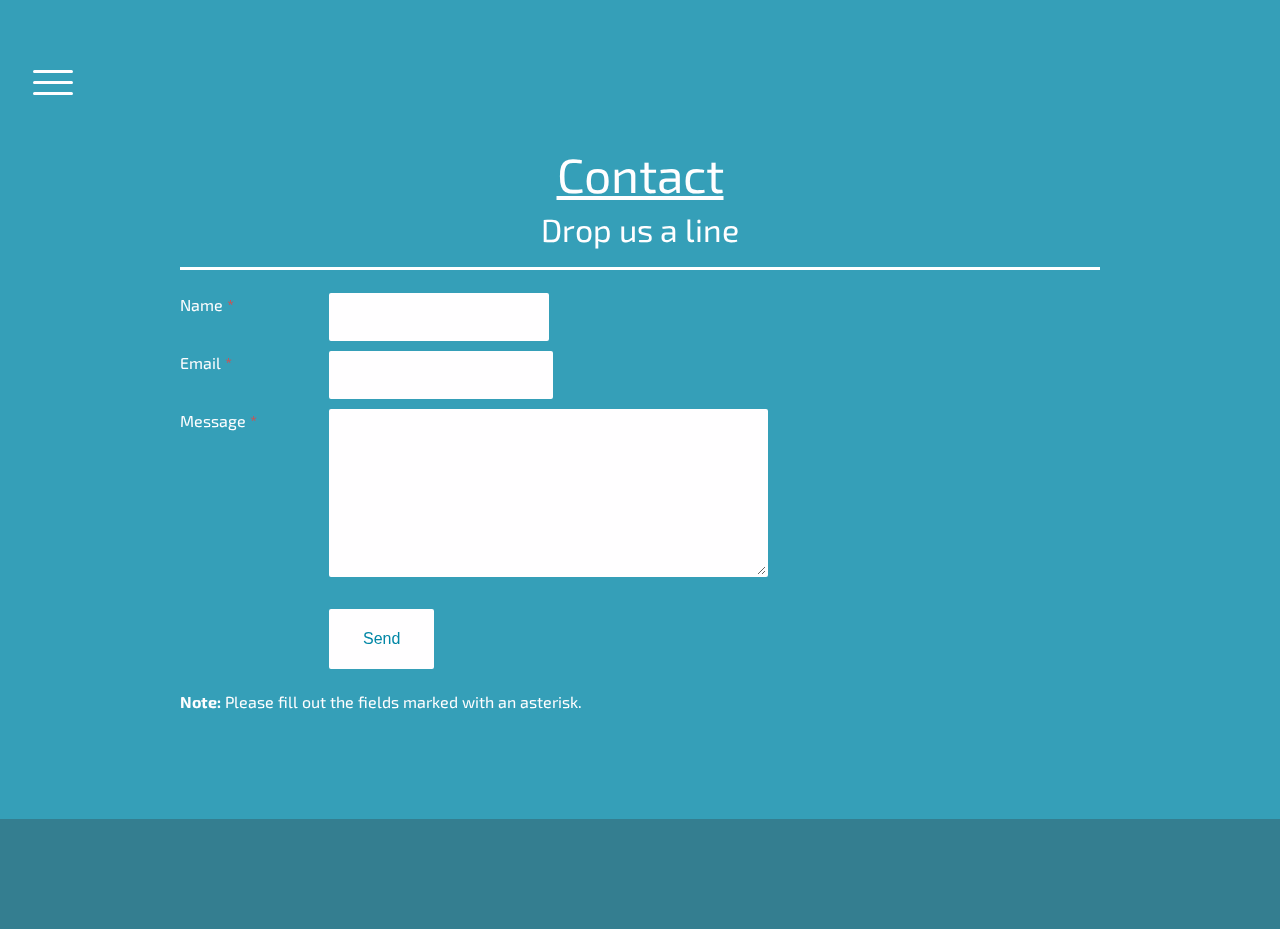
==== commit 19933a3f: "added template" ====
--- a/contact.html
+++ b/contact.html
@@ -25,7 +25,7 @@
 <meta name="twitter:app:id:googleplay" content="com.jimdo"><title>Contact - test1234453445433454</title>
 <link rel="shortcut icon" href="https://assets.jimstatic.com/s/img/favicon.ico">
     
-<link rel="canonical" href="http://test1234453445433454.jimdo.com/contact/">
+<link rel="canonical" href="http://mr-albatraoz.ddns.net/contact/">
     <style>html,body{margin:0}.hidden{display:none}.n{padding:5px}#cc-website-title a {text-decoration: none}.cc-m-image-align-1{text-align:left}.cc-m-image-align-2{text-align:right}.cc-m-image-align-3{text-align:center}</style>
 
 
@@ -50,15 +50,7 @@
      <script> (function(window) { 'use strict'; var regBuff = window.__regModuleBuffer = []; var regModuleBuffer = function() { var args = [].slice.call(arguments); regBuff.push(args); }; if (!window.regModule) { window.regModule = regModuleBuffer; } })(window); </script>
     <script src="contact_files/web.js" async="true"></script>
 <style type="text/css">.cc-imagewrapper{position:relative}.cc-pinterest-overlay{position:absolute;top:0;max-width:100%;width:100%;overflow:hidden;z-index:100011;background-color:#000;background-color:rgba(0,0,0,.1);display:none}.cc-m-image-align-2 .cc-pinterest-overlay{right:0}.cc-m-image-align-3 .cc-pinterest-overlay{margin:0 auto;left:0;right:0}@media \0screen\,screen\9 {.cc-pinterest-overlay{background:url([data-uri]);_background:url([data-uri])}}a.cc-pinterest-link{background:url([data-uri]) no-repeat;font:11px Arial,sans-serif;text-indent:-99999px;font-size:.01em;color:#cd1f1f;height:20px;width:43px;display:block;margin:5px;float:right}a.cc-pinterest-link:hover{background-position:0 -20px}a.cc-pinterest-link:active{background-position:0 -40px}</style><style type="text/css">.jui-u-bottom-spacing{margin-bottom:48px}.cc-m-video-gutter{max-width:100%;height:auto!important}.cc-m-video-gutter .cc-m-video-wrapper{height:0!important;width:100%;position:relative}.cc-m-video-gutter.cc-m-video-ratio-1 .cc-m-video-wrapper{padding-bottom:75%}.cc-m-video-gutter.cc-m-video-ratio-2 .cc-m-video-wrapper{padding-bottom:56.25%}.cc-m-video-gutter .cc-m-video-container{position:absolute;left:0;top:0;width:100%;height:100%}.cc-m-video-container{overflow:hidden}.cc-m-video-align-left{float:left}.cc-m-video-align-center{margin:0 auto}.cc-m-video-align-right{float:right}</style><style type="text/css">.sz-thumb{cursor:crosshair!important}.sz-thumb>span{display:block;position:relative}.sz-stage{background:#fff;border:1px solid #999;display:none;left:0;overflow:hidden;top:0;z-index:1}.sz-lens,.sz-stage,.sz-stage img{position:absolute}.sz-lens{background:#fff;border:1px solid #999;display:none;filter:alpha(opacity=60);opacity:.6}</style><style type="text/css">/*!
- * jQuery UI Datepicker 1.11.4
- * http://jqueryui.com
- *
- * Copyright jQuery Foundation and other contributors
- * Released under the MIT license.
- * http://jquery.org/license
- *
- * http://api.jqueryui.com/datepicker/#theming
- */
+
 .ui-datepicker{width:17em;padding:.2em .2em 0;display:none}.ui-datepicker .ui-datepicker-header{position:relative;padding:.2em 0}.ui-datepicker .ui-datepicker-next,.ui-datepicker .ui-datepicker-prev{position:absolute;top:2px;width:1.8em;height:1.8em}.ui-datepicker .ui-datepicker-next-hover,.ui-datepicker .ui-datepicker-prev-hover{top:1px}.ui-datepicker .ui-datepicker-prev{left:2px}.ui-datepicker .ui-datepicker-next{right:2px}.ui-datepicker .ui-datepicker-prev-hover{left:1px}.ui-datepicker .ui-datepicker-next-hover{right:1px}.ui-datepicker .ui-datepicker-next span,.ui-datepicker .ui-datepicker-prev span{display:block;position:absolute;left:50%;margin-left:-8px;top:50%;margin-top:-8px}.ui-datepicker .ui-datepicker-title{margin:0 2.3em;line-height:1.8em;text-align:center}.ui-datepicker .ui-datepicker-title select{font-size:1em;margin:1px 0}.ui-datepicker select.ui-datepicker-month,.ui-datepicker select.ui-datepicker-year{width:45%}.ui-datepicker table{width:100%;font-size:.9em;border-collapse:collapse;margin:0 0 .4em}.ui-datepicker th{padding:.7em .3em;text-align:center;font-weight:700;border:0}.ui-datepicker td{border:0;padding:1px}.ui-datepicker td a,.ui-datepicker td span{display:block;padding:.2em;text-align:right;text-decoration:none}.ui-datepicker .ui-datepicker-buttonpane{background-image:none;margin:.7em 0 0;padding:0 .2em;border-left:0;border-right:0;border-bottom:0}.ui-datepicker .ui-datepicker-buttonpane button{float:right;margin:.5em .2em .4em;cursor:pointer;padding:.2em .6em .3em;width:auto;overflow:visible}.ui-datepicker.ui-datepicker-multi{width:auto}.ui-datepicker .ui-datepicker-buttonpane button.ui-datepicker-current,.ui-datepicker-multi .ui-datepicker-group,.ui-datepicker-rtl .ui-datepicker-buttonpane button{float:left}.ui-datepicker-multi .ui-datepicker-group table{width:95%;margin:0 auto .4em}.ui-datepicker-multi-2 .ui-datepicker-group{width:50%}.ui-datepicker-multi-3 .ui-datepicker-group{width:33.3%}.ui-datepicker-multi-4 .ui-datepicker-group{width:25%}.ui-datepicker-multi .ui-datepicker-group-last .ui-datepicker-header,.ui-datepicker-multi .ui-datepicker-group-middle .ui-datepicker-header{border-left-width:0}.ui-datepicker-multi .ui-datepicker-buttonpane{clear:left}.ui-datepicker-row-break{clear:both;width:100%;font-size:0}.ui-datepicker-rtl{direction:rtl}.ui-datepicker-rtl .ui-datepicker-prev{right:2px;left:auto}.ui-datepicker-rtl .ui-datepicker-next{left:2px;right:auto}.ui-datepicker-rtl .ui-datepicker-prev:hover{right:1px;left:auto}.ui-datepicker-rtl .ui-datepicker-next:hover{left:1px;right:auto}.ui-datepicker-rtl .ui-datepicker-buttonpane{clear:right}.ui-datepicker-rtl .ui-datepicker-buttonpane button.ui-datepicker-current,.ui-datepicker-rtl .ui-datepicker-group{float:right}.ui-datepicker-rtl .ui-datepicker-group-last .ui-datepicker-header,.ui-datepicker-rtl .ui-datepicker-group-middle .ui-datepicker-header{border-right-width:0;border-left-width:1px}</style><style type="text/css">div.content-box{position:absolute;width:400px;height:400px;z-index:10000;display:none;background:#373737;text-align:left}div.content-box-animating a.content-box-close,div.content-box-animating a.content-box-next,div.content-box-animating a.content-box-prev,div.content-box-animating div.content-box-shadow,div.content-box.content-box-no-prev-next a.content-box-next,div.content-box.content-box-no-prev-next a.content-box-prev{display:none}div.content-box-loading div.content-box-item{background:url([data-uri]) center no-repeat}div.content-box-shadow{position:absolute;width:100%;height:100%;z-index:-1;background:#333;opacity:.6;-moz-opacity:.6;filter:alpha(opacity=60);top:-8px;left:-8px;padding:8px}div.content-box-content-wrapper{width:100%;height:100%;color:#fff;overflow:hidden;position:relative}div.content-box-content{width:20000px;height:100%}div.content-box-item{float:left;height:100%}div.content-box-item-content{position:relative;padding:10px 10px 70px;overflow:auto}div.content-box.content-box-no-prev-next div.content-box-item-content{padding:10px}.content-box-disabled{opacity:.3;-moz-opacity:.3;filter:alpha(opacity=30)!important}a.content-box-close{position:absolute;top:-18px;left:-18px;width:28px;height:28px;background:url(https://assets.jimstatic.com/e1ca6e007c91d4ef9ee063940b504870.png) no-repeat top left;_background-image:url(https://assets.jimstatic.com/d32401d55ec237cee50e487c6eefa908.gif);outline:none}a.content-box-close:hover{background-position:-28px 0}a.content-box-next,a.content-box-prev{position:absolute;bottom:10px;width:81px;height:48px;outline:none;cursor:pointer}a.content-box-next{right:0}a.content-box-prev{right:100px!important}a.content-box-next span{float:left;width:100%;height:100%;background:url(https://assets.jimstatic.com/9e4dc55ad6bdd8b8bafced6241dac621.png) no-repeat}a.content-box-prev span{float:left;width:100%;height:100%;background:url([data-uri]) no-repeat}</style><style type="text/css">.cc-browser-message{top:0;width:100%;position:relative;height:35px}.cc-browser-message .cc-browser-container{border-bottom:solid 1px #3c3c3c;height:34px;overflow:hidden}.cc-browser-message .cc-browser-slice{background:url([data-uri]) no-repeat 0 0}.cc-browser-message .cc-browser-slice-bg{background-repeat:repeat-x;background-position:0 -76px;background-color:#feeeb2}.cc-browser-message .cc-browser-icon{background-position:0 0;height:24px;width:24px;margin:4px 0 0 6px;float:left}.cc-browser-message .cc-browser-close{background-position:0 -31px;float:right;height:22px;width:24px;margin:6px 10px 0 0;cursor:pointer}.cc-browser-message .cc-browser-close.cc-state-hover{background-position:0 -54px}.cc-browser-message .cc-browser-text{float:left;width:90%;font-size:1em;line-height:1em;margin:9px 0 0 10px}.cc-browser-message .cc-browser-text a{color:#3c3c3c;text-decoration:underline;font-weight:700}</style><style type="text/css">.cc-toc__headline--level-2{padding-left:30px}.cc-toc__headline--level-2:not(:first-of-type){padding-top:30px}.cc-toc__headline--level-3{padding-left:80px}.cc-toc__headline--level-4{padding-left:130px}.cc-toc__headline--level-5{padding-left:180px}.cc-toc__headline--level-6{padding-left:230px}</style></head>
 
 <body class="body cc-page j-m-gallery-styles j-m-video-styles j-m-hr-styles j-m-header-styles j-m-text-styles j-m-emotionheader-styles j-m-htmlCode-styles j-m-rss-styles j-m-form-styles-disabled j-m-table-styles j-m-textWithImage-styles j-m-downloadDocument-styles j-m-imageSubtitle-styles j-m-flickr-styles j-m-googlemaps-styles j-m-blogSelection-styles-disabled j-m-comment-styles-disabled j-m-jimdo-styles j-m-profile-styles j-m-guestbook-styles j-m-promotion-styles j-m-twitter-styles j-m-hgrid-styles j-m-shoppingcart-styles j-m-catalog-styles j-m-product-styles-disabled j-m-facebook-styles j-m-sharebuttons-styles j-m-formnew-styles-disabled j-m-callToAction-styles j-m-turbo-styles j-m-spacing-styles j-m-googleplus-styles j-m-dummy-styles j-footer-styles cc-pagemode-default cc-content-parent" id="page-1226996381">
@@ -71,7 +63,7 @@
 
     <!-- _navigation.sass -->
     <div class="jtpl-navigation">
-      <nav class="jtpl-navigation__inner navigation-colors"><div data-container="navigation"><div class="j-nav-variant-nested"><ul class="cc-nav-level-0 j-nav-level-0"><li id="cc-nav-view-1226996181" class="jmd-nav__list-item-0"><a href="http://test1234453445433454.jimdo.com/" data-link-title="Home">Home</a></li><li id="cc-nav-view-1226996281" class="jmd-nav__list-item-0"><a href="http://test1234453445433454.jimdo.com/adventures/" data-link-title="Adventures">Adventures</a></li><li id="cc-nav-view-1226996381" class="jmd-nav__list-item-0 cc-nav-current j-nav-current jmd-nav__item--current"><a href="http://test1234453445433454.jimdo.com/contact/" data-link-title="Contact" class="cc-nav-current j-nav-current jmd-nav__link--current">Contact</a></li></ul></div></div>
+      <nav class="jtpl-navigation__inner navigation-colors"><div data-container="navigation"><div class="j-nav-variant-nested"><ul class="cc-nav-level-0 j-nav-level-0"><li id="cc-nav-view-1226996181" class="jmd-nav__list-item-0"><a href="http://mr-albatraoz.ddns.net/" data-link-title="Home">Home</a></li><li id="cc-nav-view-1226996281" class="jmd-nav__list-item-0"><a href="http://mr-albatraoz.ddns.net/adventures/" data-link-title="Adventures">Adventures</a></li><li id="cc-nav-view-1226996381" class="jmd-nav__list-item-0 cc-nav-current j-nav-current jmd-nav__item--current"><a href="http://mr-albatraoz.ddns.net/contact/" data-link-title="Contact" class="cc-nav-current j-nav-current jmd-nav__link--current">Contact</a></li></ul></div></div>
       </nav>
 </div>
     <!-- END _navigation.sass -->
@@ -89,7 +81,7 @@
 
           <!-- _header.sass -->
           <header class="jtpl-header"><div id="cc-website-logo" class="cc-single-module-element"><div id="cc-m-6826443481" class="j-module n j-imageSubtitle"><div class="cc-m-image-container"><figure class="cc-imagewrapper cc-m-image-align-3">
-<a href="http://test1234453445433454.jimdo.com/" target="_self"><img srcset="https://image.jimcdn.com/app/cms/image/transf/dimension=320x10000:format=png/path/scd9c6b15cf23abbd/image/icc0f3fdee0085d29/version/1476143271/image.png 320w, https://image.jimcdn.com/app/cms/image/transf/none/path/scd9c6b15cf23abbd/image/icc0f3fdee0085d29/version/1476143271/image.png 500w" sizes="(min-width: 500px) 500px, 100vw" id="cc-m-imagesubtitle-image-6826443481" src="contact_files/image.png" alt="" class="" data-src-width="500" data-src-height="154" data-src="https://image.jimcdn.com/app/cms/image/transf/none/path/scd9c6b15cf23abbd/image/icc0f3fdee0085d29/version/1476143271/image.png" data-image-id="4862901581"></a>    
+<a href="http://mr-albatraoz.ddns.net/" target="_self"><img srcset="https://image.jimcdn.com/app/cms/image/transf/dimension=320x10000:format=png/path/scd9c6b15cf23abbd/image/icc0f3fdee0085d29/version/1476143271/image.png 320w, https://image.jimcdn.com/app/cms/image/transf/none/path/scd9c6b15cf23abbd/image/icc0f3fdee0085d29/version/1476143271/image.png 500w" sizes="(min-width: 500px) 500px, 100vw" id="cc-m-imagesubtitle-image-6826443481" src="contact_files/image.png" alt="" class="" data-src-width="500" data-src-height="154" data-src="https://image.jimcdn.com/app/cms/image/transf/none/path/scd9c6b15cf23abbd/image/icc0f3fdee0085d29/version/1476143271/image.png" data-image-id="4862901581"></a>    
     
 </figure>
 
@@ -169,74 +161,7 @@
       <aside class="jtpl-sidebar sidebar-options"><div class="jtpl-sidebar__inner">
           <div data-container="sidebar"><div id="cc-matrix-1605531381"><div id="cc-m-6826443281" class="j-module n j-sharebuttons ">
 <div class="cc-sharebuttons-element cc-sharebuttons-size-64 cc-sharebuttons-style-white cc-sharebuttons-design-hexagon cc-sharebuttons-align-center">
-
-
-    <a class="cc-sharebuttons-facebook" href="http://www.facebook.com/sharer.php?u=http%3A%2F%2Ftest1234453445433454.jimdo.com%2F&amp;t=test1234453445433454" title="Facebook" target="_blank"></a><a class="cc-sharebuttons-twitter" href="http://twitter.com/share?text=test1234453445433454&amp;url=http%3A%2F%2Ftest1234453445433454.jimdo.com%2F" title="Twitter" target="_blank"></a><a class="cc-sharebuttons-googleplus" href="https://plus.google.com/share?url=http%3A%2F%2Ftest1234453445433454.jimdo.com%2F" title="Google+" target="_blank"></a><a class="cc-sharebuttons-mail" href="mailto:?subject=test1234453445433454&amp;body=http%3A%2F%2Ftest1234453445433454.jimdo.com%2F" title="Email" target=""></a>
-
 </div>
-</div></div></div>
-        </div>
-      </aside><!-- END _section-aside.sass --><!-- _footer.sass --><footer class="jtpl-footer footer-options"><div class="jtpl-footer__inner">
-          <div id="contentfooter" data-container="footer">
-
-    
-    <div class="j-meta-links">
-        <a href="http://test1234453445433454.jimdo.com/about/">About</a> | <a href="http://test1234453445433454.jimdo.com/sitemap/">Sitemap</a>    </div>
-
-    <div class="j-admin-links">
-            
-    <span class="loggedout" style="display: none;">
-        <a rel="nofollow" id="login" href="http://test1234453445433454.jimdo.com/login">Log in</a>
-    </span>
-
-<span class="loggedin" style="display: inline;">
-    <a rel="nofollow" id="logout" target="_top" href="http://e.jimdo.com/app/cms/logout.php">
-        Log out    </a>
-    |
-    <a rel="nofollow" id="edit" target="_top" href="https://a.jimdo.com/app/auth/signin/jumpcms/?page=1226996381">Edit</a>
-</span>
-        </div>
-
-    <div class="jimdo-free-footer-ad "> <a class="jimdo-footer-branding pull-left" href="http://www.jimdo.com/?utm_source=jimdofree%20en_US&amp;utm_medium=footer%20ad&amp;utm_campaign=ownads%20webview">Jimdo</a> <p class="pull-left"> <strong>You can do it, too!</strong> Sign up for free now at <a id="fallback-ad-textlink" href="http://www.jimdo.com/?utm_source=jimdofree%20en_US&amp;utm_medium=footer%20ad&amp;utm_campaign=ownads%20webview" class="jimdolink">http://www.jimdo.com</a> </p> </div> 
-</div>
-
-        </div>
-      </footer><!-- END _footer.sass -->
-</div>
-    <!-- END _section-main.sass -->
-
-    <!-- _cart.sass -->
-    <div class="jtpl-cart">
-      
-    </div>
-    <!-- END _cart.sass -->
-
-  </div>
-  <!-- END _main.sass -->
-</div>
-<div id="loginbox" class="hidden">
-
-    <div id="loginbox-header">
-
-    <a class="cc-close" title="Close this element" href="#">Close</a>
-
-    <div class="c"></div>
-
-</div>
-
-<div id="loginbox-content">
-
-        <div id="resendpw"></div>
-
-        <div id="loginboxOuter"></div>
-    </div>
-</div>
-<div id="loginbox-darklayer" class="hidden"></div>
-<script>// <![CDATA[
-    window.regModule("web_login", {"url":"http:\/\/test1234453445433454.jimdo.com\/","pageId":1226996381});
-// ]]>
-</script>
-
 <!-- Google Tag Manager -->
 <noscript><iframe src="//www.googletagmanager.com/ns.html?id=GTM-WDBL3P" height="0" width="0" style="display:none;visibility:hidden"></iframe></noscript>
 <script>
